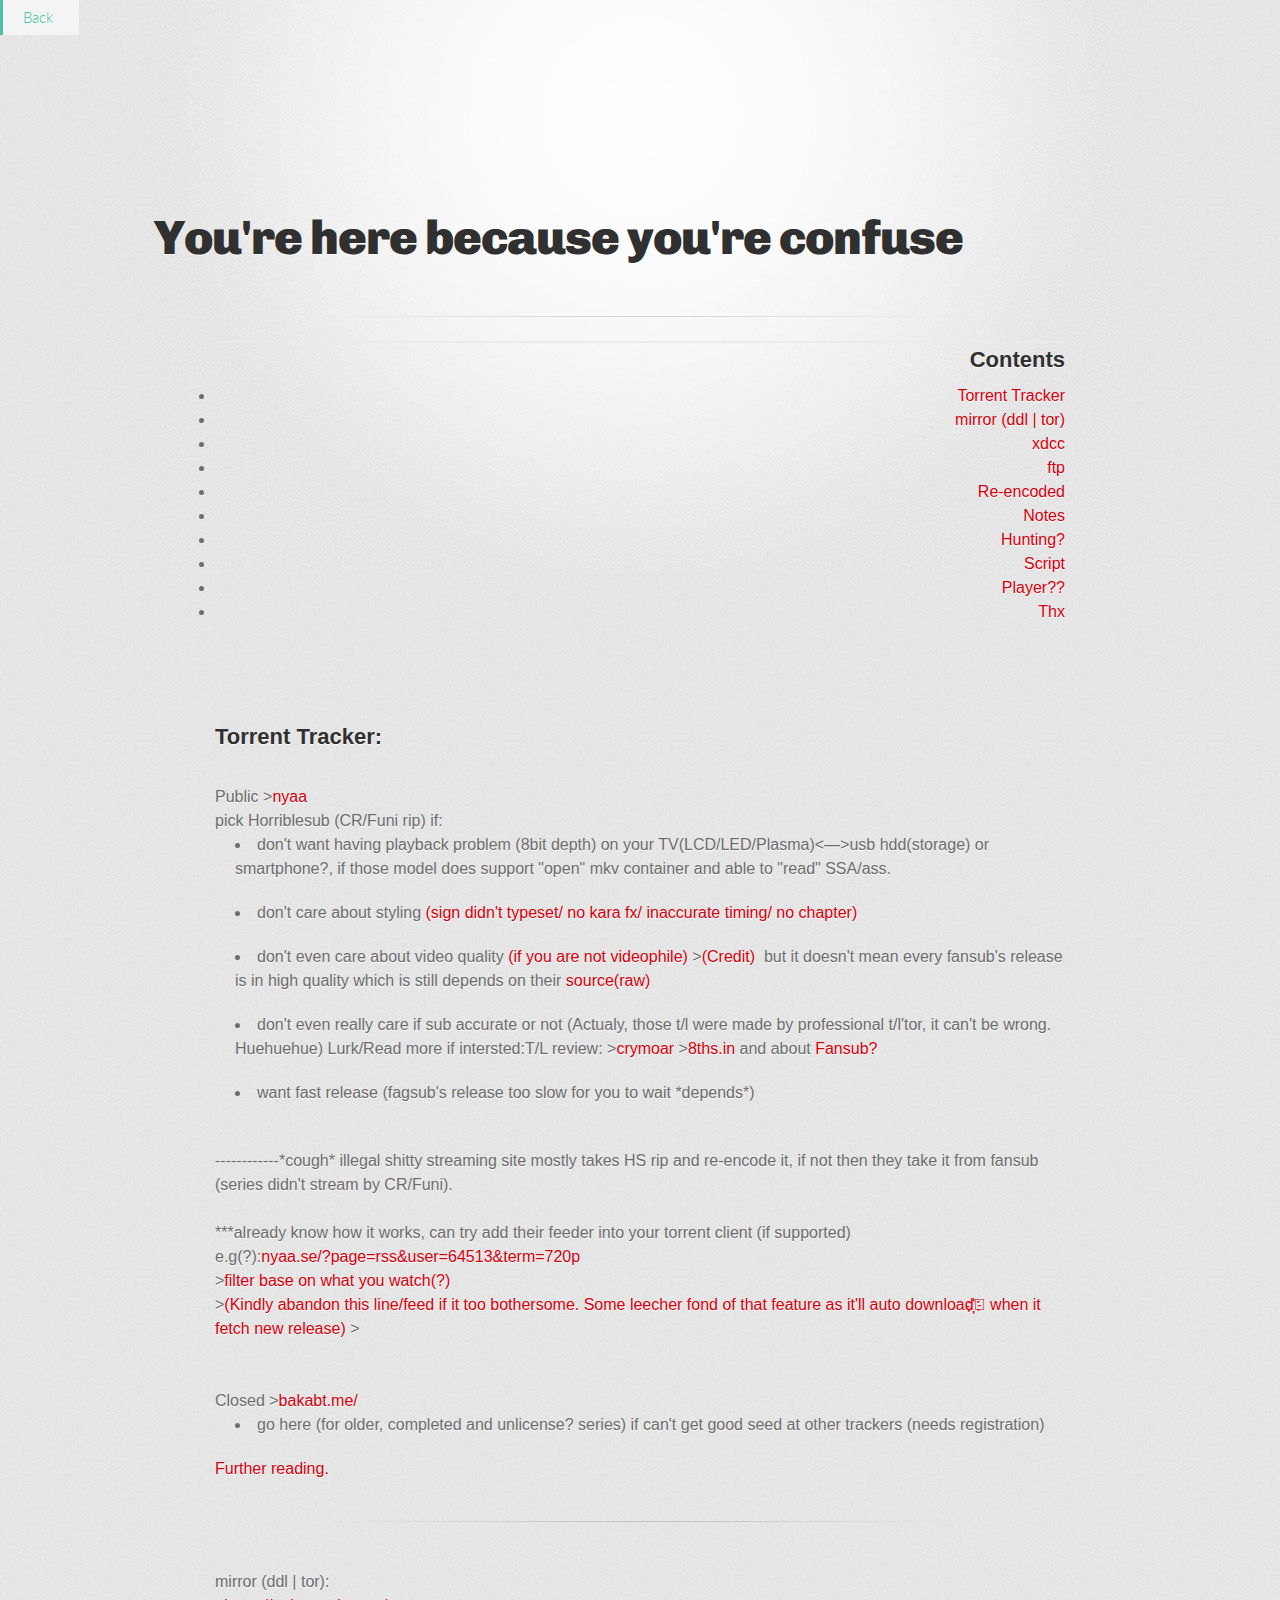
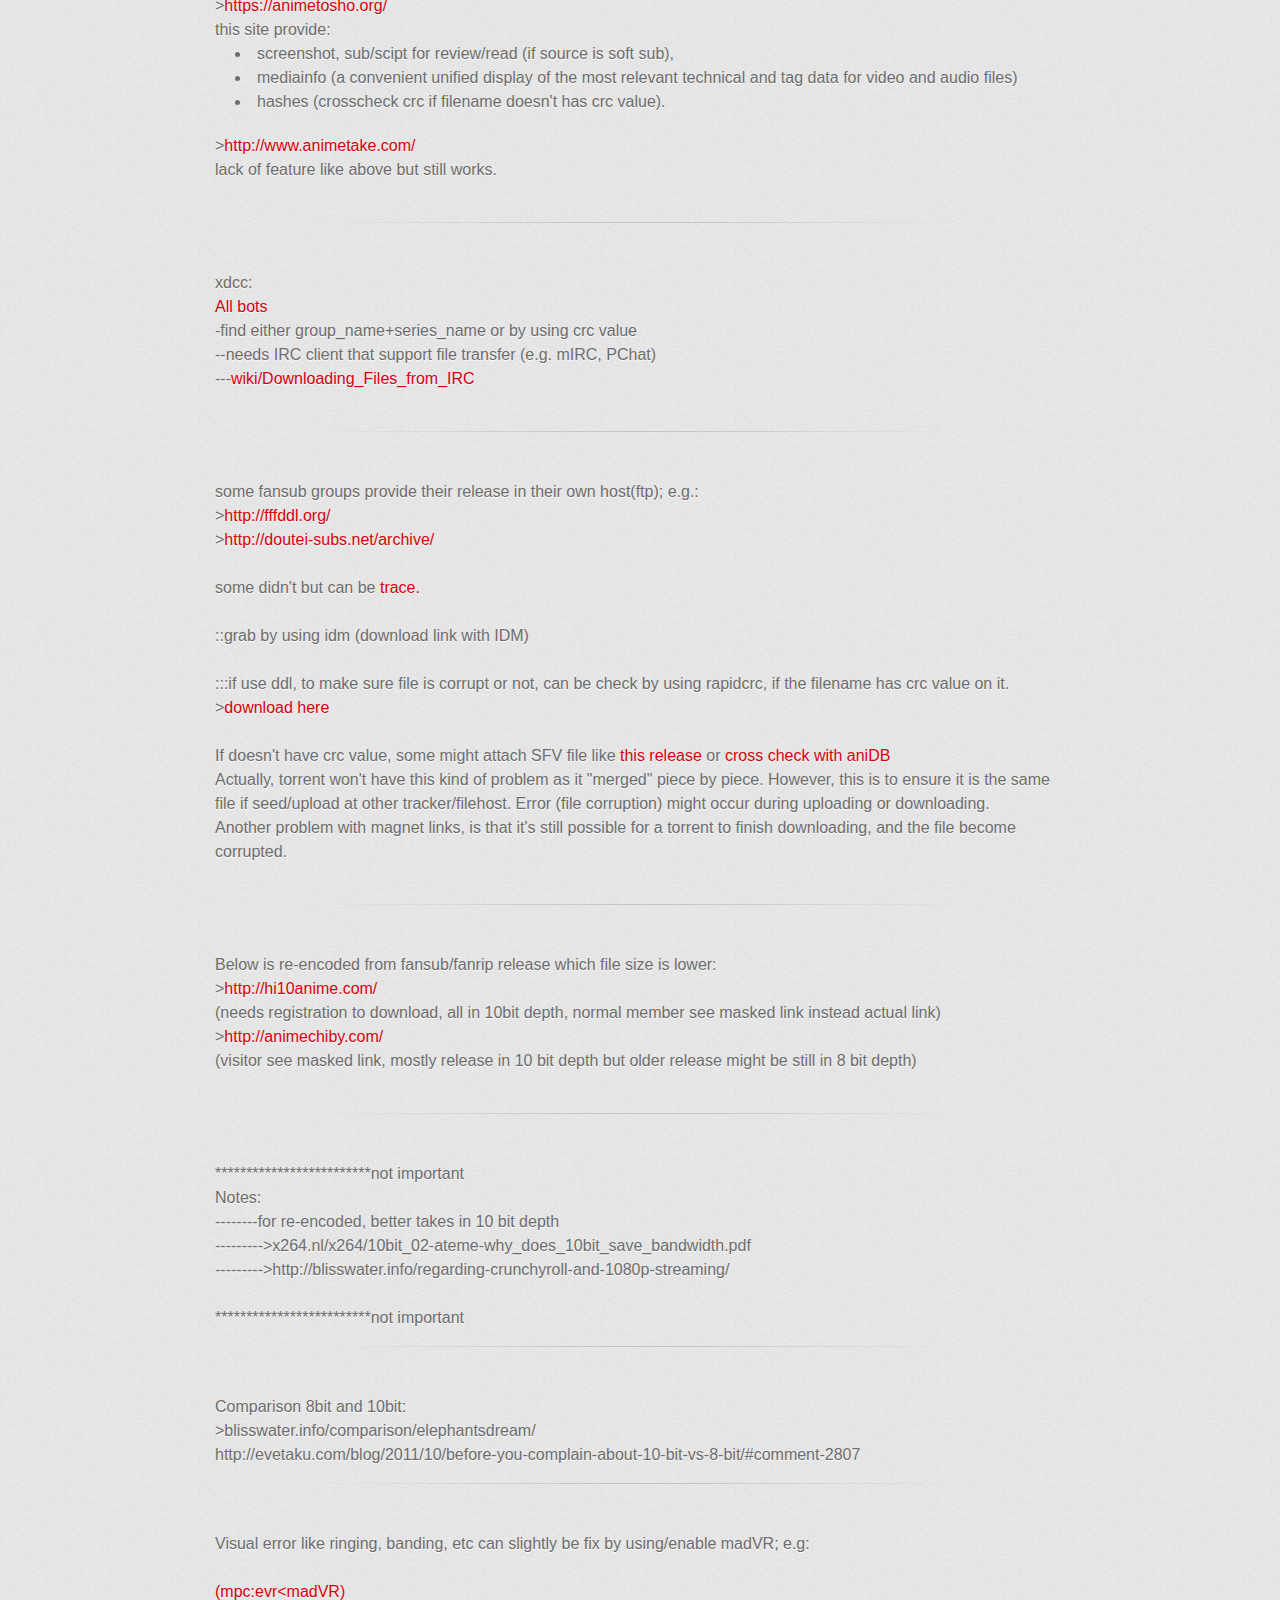
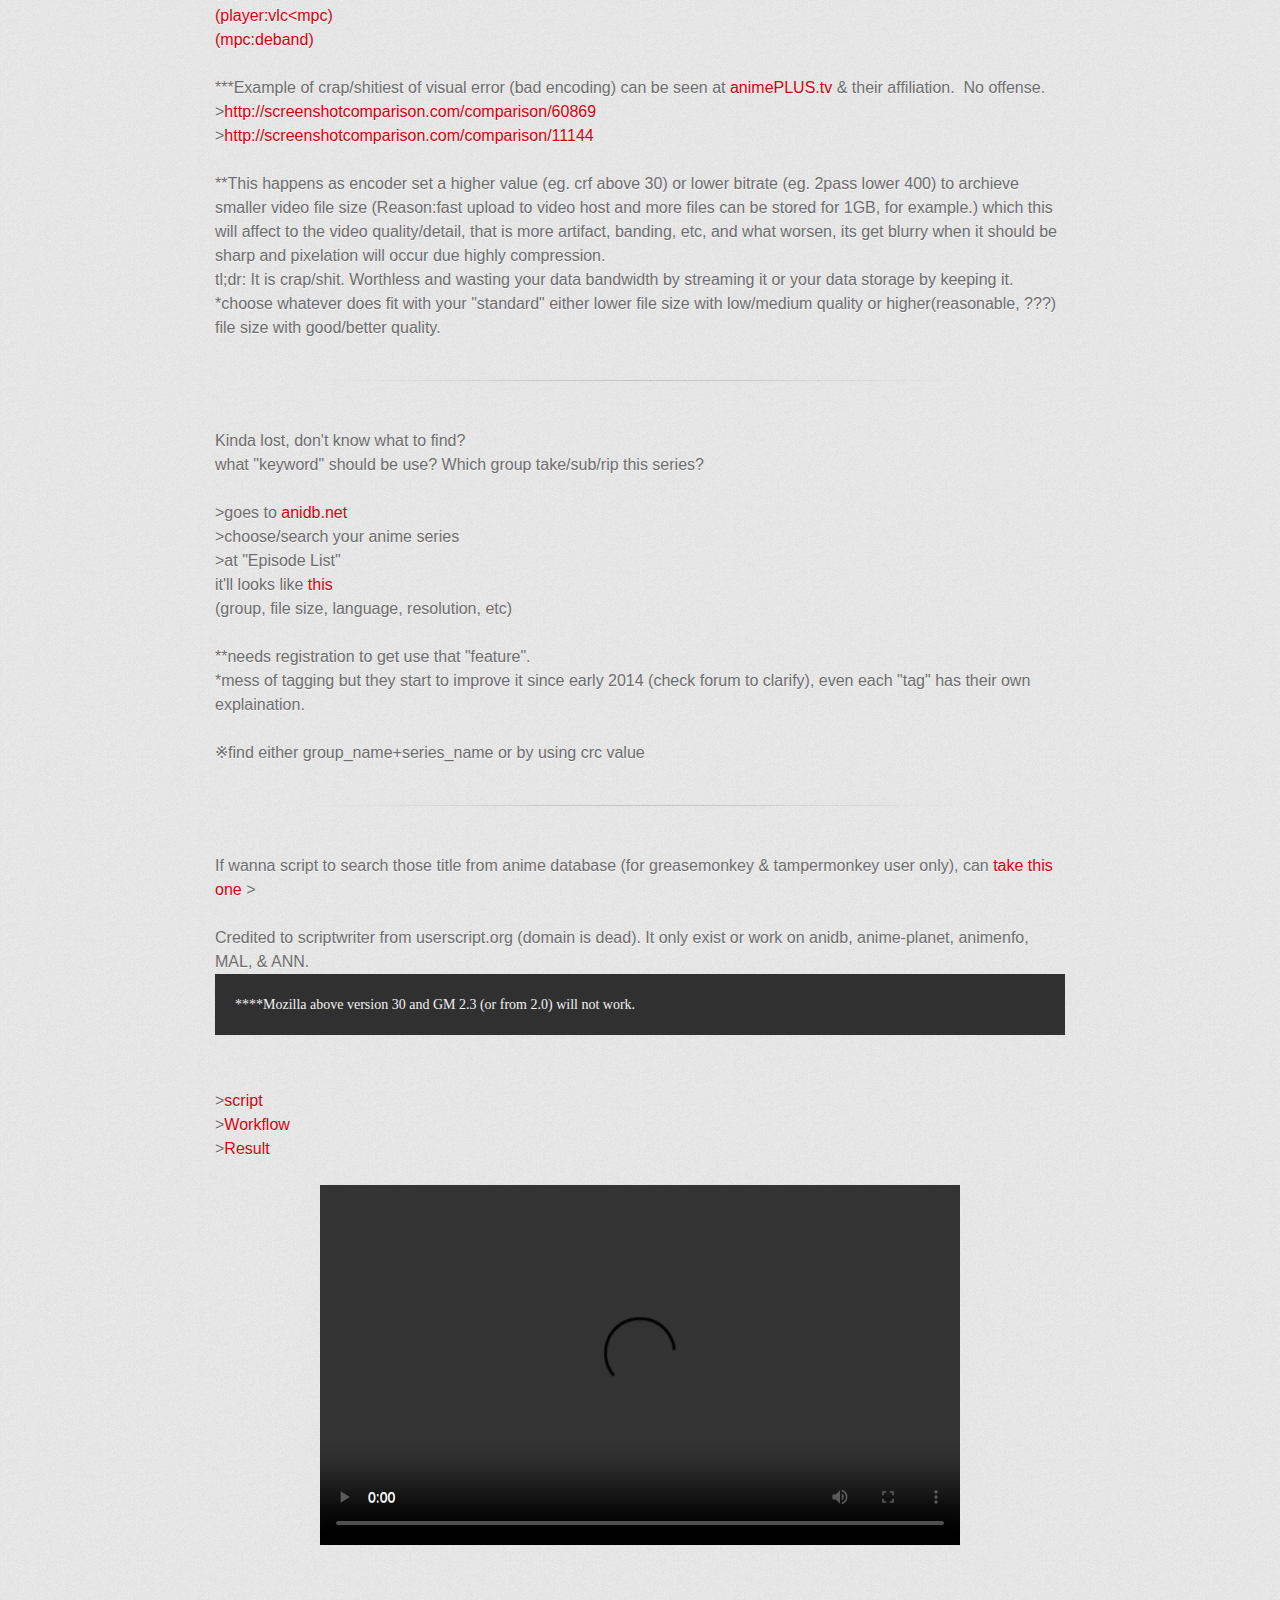
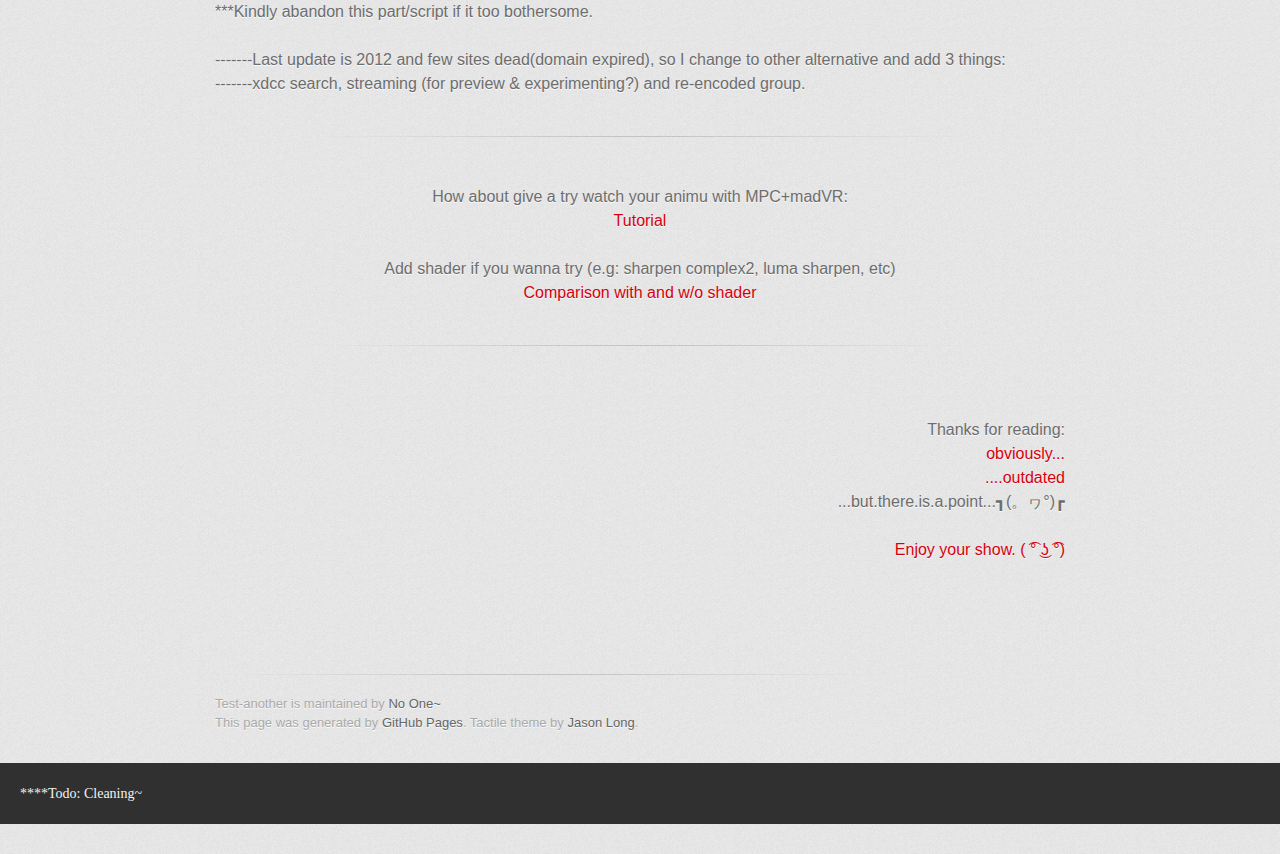
==== 1/indexPOST.html @ cc3b1452 "Update indexPOST.html" ====
<!DOCTYPE html>
<html>
  <head>
    <meta charset='utf-8'>
    <meta http-equiv="X-UA-Compatible" content="chrome=1">
    <link href='https://fonts.googleapis.com/css?family=Chivo:900' rel='stylesheet' type='text/css'>
    <link rel="icon" type="image/png" href="[data-uri]%3D"> 
    <link rel="stylesheet" type="text/css" href="stylesheets/stylesheet.css" media="screen">
    <link rel="stylesheet" type="text/css" href="stylesheets/pygment_trac.css" media="screen">
    <link rel="stylesheet" type="text/css" href="stylesheets/print.css" media="print">
 
<link href="stylesheets/menu.css" rel="stylesheet" type="text/css">

    <!--[if lt IE 9]>
    <script src="//html5shiv.googlecode.com/svn/trunk/html5.js"></script>
    <![endif]-->
    <title>Test-another by Nobody</title>
  </head>

  <body>
    <div id="container">
      <div class="inner">

        <header>
          <h1>You're here because you're confuse</h1>
          <h2></h2>
        </header>
<div id='cssmenu'>
<ul>
   <li><a href='../index.html'><span>Back</span></a></li>
   <!--<li class='active has-sub'><a href='#'><span>Products</span></a>
      <ul>
         <li class='has-sub'><a href='#'><span>Product 1</span></a>
            <ul>
               <li><a href='#'><span>Sub Product</span></a></li>
               <li class='last'><a href='#'><span>Sub Product</span></a></li>
            </ul>
         </li>
         <li class='has-sub'><a href='#'><span>Product 2</span></a>
            <ul>
               <li><a href='#'><span>Sub Product</span></a></li>
               <li class='last'><a href='#'><span>Sub Product</span></a></li>
            </ul>
         </li>
      </ul>
   </li>
   <li><a href='#'><span>About</span></a></li>
   <li class='last'><a href='#'><span>Contact</span></a></li> -->
</ul>
</div>

        <hr>
<section id="main_content">

<table id="toc" class="toc"><tr><td></td></tr></table>
<div  align="right"><h2>Contents</h2>
<div>
<li><a href="#Tracker"><span>Torrent Tracker</span></a></li>
<li><a href="#mirror"><span>mirror (ddl | tor)</span></a></li>
<li><a href="#xdcc"><span>xdcc</span></a></li>
<li><a href="#ftp"><span>ftp</span></a></li>
<li><a href="#Re-encoded"><span>Re-encoded</span></a></li>
<li><a href="#Notes" title="not important...needs to update more...."><span>Notes</span></a></li>
<li><a href="#Hunting"><span>Hunting?</span></a></li>
<li><a href="#Script"><span>Script</span></a></li>
<li><a href="#Player"><span>Player??</span></a></li>
<li><a href="#Thx"><span>Thx</span></a></li>
</div></div>
<br><br><br><br>

    <!--        
<pre><code>$ cd your_repo_root/repo_name
$ git fetch origin
$ git checkout gh-pages
</code></pre>
-->
<!--  
<p>If you're using the GitHub for Mac, simply sync your repository and you'll see the new branch.</p>

<h3>
<a name="designer-templates" class="anchor" href="#designer-templates"><span class="octicon octicon-link"></span></a>Designer Templates</h3>

<h3>
<a name="rather-drive-stick" class="anchor" href="#rather-drive-stick"><span class="octicon octicon-link"></span></a>Rather Drive Stick?</h3>

<h3>
<a name="authors-and-contributors" class="anchor" href="#authors-and-contributors"><span class="octicon octicon-link"></span></a>Authors and Contributors</h3>

<h3>
<a name="support-or-contact" class="anchor" href="#support-or-contact"><span class="octicon octicon-link"></span></a>Support or Contact</h3>
-->

<span id="Tracker"></span>
<h2>Torrent Tracker:</h2><br><b>Public</b>
&gt;<a href="http://www.nyaa.se/?cats=1_37">nyaa</a><br>
pick Horriblesub (CR/Funi rip) if: <br><ul>
<li>don't want having playback problem (8bit depth) on your TV(LCD/LED/Plasma)&lt;—&gt;usb hdd(storage) or smartphone?, if those model does support "open" mkv container and able to "read" SSA/ass.</li></ul>
<ul><li>don't care about styling <a href="http://shittastes.wordpress.com/2013/11/19/crunchyroll-and-why-i-refuse-to-pay-for-it/">(sign didn't typeset/ no kara fx/ inaccurate timing/ no chapter)</a></li></ul>
<ul><li>don't even care about video quality <a href="http://screenshotcomparison.com/comparison/51241">(if you are not videophile)</a> 
&gt;<a href="http://myanimelist.net/forum/?topicid=705217#msg26959039">(Credit)</a>&nbsp;&nbsp;but it doesn't mean every fansub's release is in high quality which is still depends on their <a href="http://screenshotcomparison.com/comparison/94258">source(raw)</a></li></ul>
<ul><li>don't even really care if sub accurate or not (Actualy, those t/l were made by professional t/l'tor, it can't be wrong. Huehuehue) Lurk/Read more if intersted:T/L review: &gt;<a href="http://www.crymore.net/">crymoar</a> &gt;<a href="http://8ths.in/">8ths.in</a> and about <a href="http://animenewsnetwork.com/bbs/phpBB2/viewtopic.php?t=59774">Fansub?</a></li></ul>
<ul><li>want fast release (fagsub's release too slow for you to wait *depends*)</li></ul><br>
------------*cough* illegal shitty streaming site mostly takes HS rip and re-encode it, if not then they take it from fansub (series didn't stream by CR/Funi).<br><br>

***already know how it works, can try add their feeder into your torrent client (if supported) <br>e.g(?):<a href="http://i.imgur.com/gm9xEwx.png">nyaa.se/?page=rss&amp;user=64513&amp;term=720p</a> <br>&gt;<a href="http://i.imgur.com/DxFD4zB.png">filter base on what you watch(?)</a><br>&gt;<a href="http://i.imgur.com/eDHtuCw.jpg">(Kindly abandon this line/feed if it too bothersome. Some leecher fond of that feature as it'll auto download҉҉⃝ when it fetch new release)</a> 

&gt;<br><br><br><b>Closed</b>
&gt;<a href="http://bakabt.me/">bakabt.me/</a><br>
<ul><li>go here (for older, completed and unlicense? series) if can't get good seed at other trackers (needs registration)</li></ul>
<a href="http://wiki.bakabt.me/index.php/FAQ#What_makes_BakaBT_different.3F">Further reading.</a><br><br><hr><br>

<span id="mirror"></span>
<b>mirror (ddl | tor):</b><br>
&gt;<a href="https://animetosho.org/">https://animetosho.org/</a><br>
this site provide: <br><ul><li>screenshot, sub/scipt for review/read (if source is soft sub), </li><li>mediainfo (a convenient unified display of the most relevant technical and tag data for video and audio files) </li><li>hashes (crosscheck crc if filename doesn't has crc value).</li></ul>
&gt;<a href="http://www.animetake.com/">http://www.animetake.com/</a><br>
lack of feature like above but still works.<br><br><hr>

<span id="xdcc"></span>
<br><b>xdcc:</b><br>
<a href="http://nibl.co.uk/bots.php">All bots</a><br>
-find either group_name+series_name or by using crc value<br>
--needs IRC client that support file transfer (e.g. mIRC, PChat)<br>
---<a href="http://en.wikibooks.org/wiki/Downloading_Files_from_IRC/XDCC_Bot_Guide">wiki/Downloading_Files_from_IRC</a><br><br><hr>

<span id="ftp"></span>
<br>some fansub groups provide their release in their own host(ftp); e.g.:<br>
&gt;<a href="http://fffddl.org/">http://fffddl.org/</a><br>
&gt;<a href="http://doutei-subs.net/archive/">http://doutei-subs.net/archive/</a><br><br>
some didn't but can be <a title="***that's not affiliate to Doki" href="http://www.ftpsearch.co/browse-en/92.42.31.58/Anime/Motto+To+LOVE-Ru/">trace.</a><br><br>

::grab by using idm (download link with IDM)<br><br>
:::if use ddl, to make sure file is corrupt or not, can be check by using rapidcrc, if the filename has crc value on it. &gt;<a href="http://rapidcrc.sourceforge.net/download.html">download here</a><br><br>

If doesn't have crc value, some might attach SFV file like <a href="http://bakabt.me/174470-zoku-sayonara-zetsubou-sensei-bd-576p.html">this release</a> or <a href="http://i.imgur.com/4DXoj7C.png">cross check with aniDB</a><br>
Actually, torrent won't have this kind of problem as it "merged" piece by piece. However, this is to ensure it is the same file if seed/upload at other tracker/filehost. Error (file corruption) might occur during uploading or downloading.<br>
Another problem with magnet links, is that it's still possible for a torrent to finish downloading, and the file become corrupted. <br><br><hr>


<span id="Re-encoded"></span>
<br>Below is re-encoded from fansub/fanrip release which file size is lower:<br>
&gt;<a href="http://hi10anime.com/">http://hi10anime.com/ </a><br>
(needs registration to download, all in 10bit depth, normal member see masked link instead actual link)<br>
&gt;<a href="http://animechiby.com/">http://animechiby.com/</a><br>
(visitor see masked link, mostly release in 10 bit depth but older release might be still in 8 bit depth)<br><br><hr>


<span id="Notes"></span>
<br>*************************not important<br>
Notes: <br>
--------for re-encoded, better takes in 10 bit depth<br>
---------&gt;x264.nl/x264/10bit_02-ateme-why_does_10bit_save_bandwidth.pdf<br>
---------&gt;http://blisswater.info/regarding-crunchyroll-and-1080p-streaming/<br><br>
*************************not important<br><hr><br>
Comparison 8bit and 10bit:<br>
&gt;blisswater.info/comparison/elephantsdream/<br>
http://evetaku.com/blog/2011/10/before-you-complain-about-10-bit-vs-8-bit/#comment-2807<br><hr><br>

Visual error like ringing, banding, etc can slightly be fix by using/enable madVR; e.g:<br><br>
<a href="http://screenshotcomparison.com/comparison/97005">(mpc:evr&lt;madVR)</a>&nbsp;&nbsp;&nbsp;&nbsp;&nbsp;<br>
<a href="http://screenshotcomparison.com/comparison/38184">(player:vlc&lt;mpc)</a>&nbsp;&nbsp;&nbsp;&nbsp;&nbsp; <br>
<a href="http://screenshotcomparison.com/comparison/58931">(mpc:deband)</a>&nbsp;&nbsp;&nbsp;&nbsp;&nbsp;<br>
<br>
***Example of crap/shitiest of visual error (bad encoding) can be seen at <a href="http://www.animeplus.tv/">animePLUS.tv</a> &amp; their affiliation.&nbsp;&nbsp;No offense.<br>
&gt;<a href="http://screenshotcomparison.com/comparison/60869">http://screenshotcomparison.com/comparison/60869</a><br>
&gt;<a href="http://screenshotcomparison.com/comparison/60869">http://screenshotcomparison.com/comparison/11144</a><br><br>

**This happens as encoder set a higher value (eg. crf above 30) or lower bitrate (eg. 2pass lower 400) to archieve smaller video file size (Reason:fast upload to video host and more files can be stored for 1GB, for example.) which this will affect to the video quality/detail, that is more artifact, banding, etc, and what worsen, its get blurry when it should be sharp and pixelation will occur due highly compression.<br>
tl;dr: It is crap/shit. Worthless and wasting your data bandwidth by streaming it or your data storage by keeping it.<br>
*choose whatever does fit with your "standard" either lower file size with low/medium quality or higher(reasonable, ???) file size with good/better quality.<br><br><hr><br>


<span id="Hunting"></span>
Kinda lost, don't know what to find?<br>
what "keyword" should be use? Which group take/sub/rip this series?<br><br>
&gt;goes to <a href="http://anidb.net">anidb.net</a><br>
&gt;choose/search your anime series <br>
&gt;at "Episode List"<br>
it'll looks like <a href="http://i.imgur.com/UTuBQ0p.png">this</a><br>
(group, file size, language, resolution, etc)<br><br>

**needs registration to get use that "feature".<br>
*mess of tagging but they start to improve it since early 2014 (check forum to clarify), even each "tag" has their own explaination.<br><br>
※find either group_name+series_name or by using crc value<br><br><hr><br>


<span id="Script"></span>
If wanna script to search those title from anime database (for greasemonkey &amp; tampermonkey user only), can <a href="https://gist.github.com/AkiWS33/81a373839a58074d9879#file-ats-js">take this one</a> &gt;<br><br>
Credited to scriptwriter from userscript.org (domain is dead). It only exist or work on anidb, anime-planet, animenfo, MAL, &amp; ANN.<br>
<pre><code>****Mozilla above version 30 and GM 2.3 (or from 2.0) will not work.</code></pre>
<br>
&gt;<a href="https://gist.github.com/AkiWS33/81a373839a58074d9879#file-ats-js">script</a><br>
&gt;<a href="http://i.imgur.com/s6A6Uf7.png">Workflow</a><br>
&gt;<a href="http://i.imgur.com/N3qbOQF.png">Result</a><br><br>
<div align="center">
<video width="640" height="360" autoplay loop="true" controls>
<source src="http://a.pomf.se/yvmyth.webm" type="video/webm">
Your browser does not support the video tag.</source> 
</video></div> <br><br>

***Kindly abandon this part/script if it too bothersome.<br><br>
-------Last update is 2012 and few sites dead(domain expired), so I change to other alternative and add 3 things:<br>
-------xdcc search, streaming (for preview &amp; experimenting?) and re-encoded group.<br><br><hr><br>


<span id="Player"></span>
<div align="center">How about give a try watch your animu with MPC+madVR:<br>
<a href="http://myanimelist.net/forum/?topicid=516729">Tutorial</a><br><br>
Add shader if you wanna try (e.g: sharpen complex2, luma sharpen, etc)<br>
<a href="http://screenshotcomparison.com/comparison/97011">Comparison with and w/o shader</a><br></div><br><hr><br><br>


<span id="Thx"></span>
<div align="right">Thanks for reading:<br><a href="http://i.imgur.com/vbG58qP.png">obviously...</a><br>
<a href="http://i.imgur.com/6m2TNrn.jpg">....outdated</a><br>
...but.there.is.a.point...┓(。ヮ°)┏<br><br><a href="http://utw.me/2013/07/19/a-certain-scientific-choudenjihou-s-15/">Enjoy your show. ( ͡° ͜ʖ ͡°)</a></div>

<br><br>
<!--
<div style="border: 1px solid red; height: 200px; width: 700px; overflow-x: scroll; overflow-y: scroll; background-color: #000000; color: #01c5d6; white-space: wrap;">
<pre style="background-color: #000000; overflow: visible; white-space: pre-wrap;">

x264 --fullhelp
x264 core:120 r2120 0c7dab9
Syntax: x264 [options] -o outfile infile
Infile can be raw (in which case resolution is required), sssssssssssssssssssssssssssssssssssssssssssssssssssssssss

Options:

Press any key to continue . . .

<a style="background-color: #000000; overflow: visible; white-space: pre-wrap; text-decoration blink;">
blinkORnotIcon'tKNOW</a>
</pre>
</div>-->

<br>
</section>

        <footer>
          Test-another is maintained by <a href="">No One~</a><br>
          This page was generated by <a href="http://pages.github.com">GitHub Pages</a>. Tactile theme by <a href="https://twitter.com/jasonlong" title="Thanks a lot">Jason Long</a>.
        </footer>

        
      </div>
    </div>
  </body>
  
<pre><code>****Todo: Cleaning~</code></pre>
</html>
---- 1/stylesheets/stylesheet.css ----
/* http://meyerweb.com/eric/tools/css/reset/ 
   v2.0 | 20110126
   License: none (public domain)
*/
html, body, div, span, applet, object, iframe,
h1, h2, h3, h4, h5, h6, p, blockquote, pre,
a, abbr, acronym, address, big, cite, code,
del, dfn, em, img, ins, kbd, q, s, samp,
small, strike, strong, sub, sup, tt, var,
b, u, i, center,
dl, dt, dd, ol, ul, li,
fieldset, form, label, legend,
table, caption, tbody, tfoot, thead, tr, th, td,
article, aside, canvas, details, embed, 
figure, figcaption, footer, header, hgroup, 
menu, nav, output, ruby, section, summary,
time, mark, audio, video {
	margin: 0;
	padding: 0;
	border: 0;
	font-size: 100%;
	font: inherit;
	vertical-align: baseline;
}
/* HTML5 display-role reset for older browsers */
article, aside, details, figcaption, figure, 
footer, header, hgroup, menu, nav, section {
	display: block;
}
body {
	line-height: 1;
}
ol, ul {
	list-style: none;
}
blockquote, q {
	quotes: none;
}
blockquote:before, blockquote:after,
q:before, q:after {
	content: '';
	content: none;
}
table {
	border-collapse: collapse;
	border-spacing: 0;
}

/* LAYOUT STYLES */
body {
  font-size: 1em;
  line-height: 1.5; 
  background: #e7e7e7 url(../images/body-bg.png) 0 0 repeat;
  font-family: 'Helvetica Neue', Helvetica, Arial, serif;
  text-shadow: 0 1px 0 rgba(255, 255, 255, 0.8);
  color: #6d6d6d;
}

a {
  color: #d5000d;
}
a:hover {
  color: #c5000c;
}

header {
  padding-top: 209px;/*35px*/
  padding-bottom: 25px;
   padding-left: 0px;
  background: transparent url('http://i.imgur.com/GJxopCd.png');
  margin:0px -35px 0px -115px;
  padding-right: 0px;
width: 1000px;
position: relative;
top: 0px;
right: -54px;;
}

header h1 {
  font-family: 'Chivo', 'Helvetica Neue', Helvetica, Arial, serif; font-weight: 900;
  letter-spacing: -1px;
  font-size: 48px;
  color: #303030;
  line-height: 1.2;
}

header h2 {
  letter-spacing: -1px;
  font-size: 24px;
  color: #aaa;
  font-weight: normal;
  line-height: 1.3;
}

#container {
  background: transparent url(../images/highlight-bg.jpg) 50% 0 no-repeat;
  min-height: 595px;
}

.inner {
  width: 850px;
  margin: 0 auto;
}

#container .inner img {
  max-width: 100%;
}

#downloads {
  margin-bottom: 40px;
}

a.button {
  -moz-border-radius: 30px;
  -webkit-border-radius: 30px;                     
  border-radius: 30px;
  border-top: solid 1px #cbcbcb;
  border-left: solid 1px #b7b7b7;
  border-right: solid 1px #b7b7b7;
  border-bottom: solid 1px #b3b3b3;
  color: #303030;
  line-height: 25px;
  font-weight: bold;
  font-size: 15px;
  padding: 12px 8px 12px 8px;
  display: block;
  float: left;
  width: 179px;
  margin-right: 14px;  
  background: #fdfdfd; /* Old browsers */
  background: -moz-linear-gradient(top,  #fdfdfd 0%, #f2f2f2 100%); /* FF3.6+ */
  background: -webkit-gradient(linear, left top, left bottom, color-stop(0%,#fdfdfd), color-stop(100%,#f2f2f2)); /* Chrome,Safari4+ */
  background: -webkit-linear-gradient(top,  #fdfdfd 0%,#f2f2f2 100%); /* Chrome10+,Safari5.1+ */
  background: -o-linear-gradient(top,  #fdfdfd 0%,#f2f2f2 100%); /* Opera 11.10+ */
  background: -ms-linear-gradient(top,  #fdfdfd 0%,#f2f2f2 100%); /* IE10+ */
  background: linear-gradient(top,  #fdfdfd 0%,#f2f2f2 100%); /* W3C */
  filter: progid:DXImageTransform.Microsoft.gradient( startColorstr='#fdfdfd', endColorstr='#f2f2f2',GradientType=0 ); /* IE6-9 */
  -webkit-box-shadow: 10px 10px 5px #888;
  -moz-box-shadow: 10px 10px 5px #888;
  box-shadow: 0px 1px 5px #e8e8e8;
}
a.button:hover {
  border-top: solid 1px #b7b7b7;
  border-left: solid 1px #b3b3b3;
  border-right: solid 1px #b3b3b3;
  border-bottom: solid 1px #b3b3b3;
  background: #fafafa; /* Old browsers */
  background: -moz-linear-gradient(top,  #fdfdfd 0%, #f6f6f6 100%); /* FF3.6+ */
  background: -webkit-gradient(linear, left top, left bottom, color-stop(0%,#fdfdfd), color-stop(100%,#f6f6f6)); /* Chrome,Safari4+ */
  background: -webkit-linear-gradient(top,  #fdfdfd 0%,#f6f6f6 100%); /* Chrome10+,Safari5.1+ */
  background: -o-linear-gradient(top,  #fdfdfd 0%,#f6f6f6 100%); /* Opera 11.10+ */
  background: -ms-linear-gradient(top,  #fdfdfd 0%,#f6f6f6 100%); /* IE10+ */
  background: linear-gradient(top,  #fdfdfd 0%,#f6f6f6, 100%); /* W3C */
  filter: progid:DXImageTransform.Microsoft.gradient( startColorstr='#fdfdfd', endColorstr='#f6f6f6',GradientType=0 ); /* IE6-9 */
}

a.button span {
  padding-left: 50px;
  display: block;
  height: 23px;
}

#download-zip span {
  background: transparent url(../images/zip-icon.png) 12px 50% no-repeat;
}
#download-tar-gz span {
  background: transparent url(../images/tar-gz-icon.png) 12px 50% no-repeat;
}
#view-on-github span {
  background: transparent url(../images/octocat-icon.png) 12px 50% no-repeat;
}
#view-on-github {
  margin-right: 0;
}

code, pre {
  font-family: Monaco, "Bitstream Vera Sans Mono", "Lucida Console", Terminal;
  color: #222;
  margin-bottom: 30px;
  font-size: 14px;
}

code {
  background-color: #f2f2f2;
  border: solid 1px #ddd;
  padding: 0 3px;
}

pre {
  padding: 20px;
  background: #303030;
  color: #f2f2f2;
  text-shadow: none;
  overflow: auto;
}
pre code {
  color: #f2f2f2;
  background-color: #303030;
  border: none;
  padding: 0;
}

ul, ol, dl {
  margin-bottom: 20px;
}


/* COMMON STYLES */

hr {
  height: 1px;
  line-height: 1px;
  margin-top: 1em;
  padding-bottom: 1em;
  border: none;
  background: transparent url('../images/hr.png') 50% 0 no-repeat;
}

strong {
  font-weight: bold;
}

em {
  font-style: italic;
}

table {
  width: 100%;
  border: 1px solid #ebebeb;
}

th {
  font-weight: 500;
}

td {
  border: 1px solid #ebebeb;
  text-align: center; 
  font-weight: 300;
}

form {
  background: #f2f2f2;
  padding: 20px;
  
}


/* GENERAL ELEMENT TYPE STYLES */

h1 {
  font-size: 32px;
} 

h2 {
  font-size: 22px;
  font-weight: bold;
  color: #303030;
  margin-bottom: 8px;
} 

h3 {
  color: #d5000d;
  font-size: 18px;
  font-weight: bold;
  margin-bottom: 8px;
} 
 
h4 {
  font-size: 16px;
  color: #303030;
  font-weight: bold;
} 

h5 {
  font-size: 1em;
  color: #303030;
} 

h6 {
  font-size: .8em;
  color: #303030;
} 

p {
  font-weight: 300;
  margin-bottom: 20px;
}
 
a {
  text-decoration: none;
}

p a {
  font-weight: 400;
}

blockquote {
  font-size: 1.6em;
  border-left: 10px solid #e9e9e9;
  margin-bottom: 20px;
  padding: 0 0 0 30px;
}

ul li {
  list-style: disc inside;
  padding-left: 20px;
}

ol li {
  list-style: decimal inside;
  padding-left: 3px;
}

dl dt {
  color: #303030;
}

footer {
  background: transparent url('../images/hr.png') 0 0 no-repeat;
  margin-top: 40px;
  padding-top: 20px;
  padding-bottom: 30px;
  font-size: 13px;
  color: #aaa;
}

footer a {
  color: #666;
}
footer a:hover {
  color: #444;
}

/* MISC */
.clearfix:after {
  clear: both;
  content: '.';
  display: block;
  visibility: hidden;
  height: 0;
}

.clearfix {display: inline-block;}
* html .clearfix {height: 1%;}
.clearfix {display: block;}

/* #Media Queries
================================================== */

/* Smaller than standard 960 (devices and browsers) */
@media only screen and (max-width: 959px) {}

/* Tablet Portrait size to standard 960 (devices and browsers) */
@media only screen and (min-width: 768px) and (max-width: 959px) {}

/* All Mobile Sizes (devices and browser) */
@media only screen and (max-width: 767px) {
  header {
    padding-top: 10px;
    padding-bottom: 10px;
  }
  #downloads {
    margin-bottom: 25px;
  }
  #download-zip, #download-tar-gz {
    display: none;
  }
  .inner {
    width: 94%;
    margin: 0 auto;
  }
}

/* Mobile Landscape Size to Tablet Portrait (devices and browsers) */
@media only screen and (min-width: 480px) and (max-width: 767px) {}

/* Mobile Portrait Size to Mobile Landscape Size (devices and browsers) */
@media only screen and (max-width: 479px) {}
---- 1/stylesheets/pygment_trac.css ----
.highlight  { background: #ffffff; }
.highlight .c { color: #999988; font-style: italic } /* Comment */
.highlight .err { color: #a61717; background-color: #e3d2d2 } /* Error */
.highlight .k { font-weight: bold } /* Keyword */
.highlight .o { font-weight: bold } /* Operator */
.highlight .cm { color: #999988; font-style: italic } /* Comment.Multiline */
.highlight .cp { color: #999999; font-weight: bold } /* Comment.Preproc */
.highlight .c1 { color: #999988; font-style: italic } /* Comment.Single */
.highlight .cs { color: #999999; font-weight: bold; font-style: italic } /* Comment.Special */
.highlight .gd { color: #000000; background-color: #ffdddd } /* Generic.Deleted */
.highlight .gd .x { color: #000000; background-color: #ffaaaa } /* Generic.Deleted.Specific */
.highlight .ge { font-style: italic } /* Generic.Emph */
.highlight .gr { color: #aa0000 } /* Generic.Error */
.highlight .gh { color: #999999 } /* Generic.Heading */
.highlight .gi { color: #000000; background-color: #ddffdd } /* Generic.Inserted */
.highlight .gi .x { color: #000000; background-color: #aaffaa } /* Generic.Inserted.Specific */
.highlight .go { color: #888888 } /* Generic.Output */
.highlight .gp { color: #555555 } /* Generic.Prompt */
.highlight .gs { font-weight: bold } /* Generic.Strong */
.highlight .gu { color: #800080; font-weight: bold; } /* Generic.Subheading */
.highlight .gt { color: #aa0000 } /* Generic.Traceback */
.highlight .kc { font-weight: bold } /* Keyword.Constant */
.highlight .kd { font-weight: bold } /* Keyword.Declaration */
.highlight .kn { font-weight: bold } /* Keyword.Namespace */
.highlight .kp { font-weight: bold } /* Keyword.Pseudo */
.highlight .kr { font-weight: bold } /* Keyword.Reserved */
.highlight .kt { color: #445588; font-weight: bold } /* Keyword.Type */
.highlight .m { color: #009999 } /* Literal.Number */
.highlight .s { color: #d14 } /* Literal.String */
.highlight .na { color: #008080 } /* Name.Attribute */
.highlight .nb { color: #0086B3 } /* Name.Builtin */
.highlight .nc { color: #445588; font-weight: bold } /* Name.Class */
.highlight .no { color: #008080 } /* Name.Constant */
.highlight .ni { color: #800080 } /* Name.Entity */
.highlight .ne { color: #990000; font-weight: bold } /* Name.Exception */
.highlight .nf { color: #990000; font-weight: bold } /* Name.Function */
.highlight .nn { color: #555555 } /* Name.Namespace */
.highlight .nt { color: #000080 } /* Name.Tag */
.highlight .nv { color: #008080 } /* Name.Variable */
.highlight .ow { font-weight: bold } /* Operator.Word */
.highlight .w { color: #bbbbbb } /* Text.Whitespace */
.highlight .mf { color: #009999 } /* Literal.Number.Float */
.highlight .mh { color: #009999 } /* Literal.Number.Hex */
.highlight .mi { color: #009999 } /* Literal.Number.Integer */
.highlight .mo { color: #009999 } /* Literal.Number.Oct */
.highlight .sb { color: #d14 } /* Literal.String.Backtick */
.highlight .sc { color: #d14 } /* Literal.String.Char */
.highlight .sd { color: #d14 } /* Literal.String.Doc */
.highlight .s2 { color: #d14 } /* Literal.String.Double */
.highlight .se { color: #d14 } /* Literal.String.Escape */
.highlight .sh { color: #d14 } /* Literal.String.Heredoc */
.highlight .si { color: #d14 } /* Literal.String.Interpol */
.highlight .sx { color: #d14 } /* Literal.String.Other */
.highlight .sr { color: #009926 } /* Literal.String.Regex */
.highlight .s1 { color: #d14 } /* Literal.String.Single */
.highlight .ss { color: #990073 } /* Literal.String.Symbol */
.highlight .bp { color: #999999 } /* Name.Builtin.Pseudo */
.highlight .vc { color: #008080 } /* Name.Variable.Class */
.highlight .vg { color: #008080 } /* Name.Variable.Global */
.highlight .vi { color: #008080 } /* Name.Variable.Instance */
.highlight .il { color: #009999 } /* Literal.Number.Integer.Long */

.type-csharp .highlight .k { color: #0000FF }
.type-csharp .highlight .kt { color: #0000FF }
.type-csharp .highlight .nf { color: #000000; font-weight: normal }
.type-csharp .highlight .nc { color: #2B91AF }
.type-csharp .highlight .nn { color: #000000 }
.type-csharp .highlight .s { color: #A31515 }
.type-csharp .highlight .sc { color: #A31515 }
---- 1/stylesheets/print.css ----
html, body, div, span, applet, object, iframe,
h1, h2, h3, h4, h5, h6, p, blockquote, pre,
a, abbr, acronym, address, big, cite, code,
del, dfn, em, img, ins, kbd, q, s, samp,
small, strike, strong, sub, sup, tt, var,
b, u, i, center,
dl, dt, dd, ol, ul, li,
fieldset, form, label, legend,
table, caption, tbody, tfoot, thead, tr, th, td,
article, aside, canvas, details, embed, 
figure, figcaption, footer, header, hgroup, 
menu, nav, output, ruby, section, summary,
time, mark, audio, video {
  margin: 0;
  padding: 0;
  border: 0;
  font-size: 100%;
  font: inherit;
  vertical-align: baseline;
}
/* HTML5 display-role reset for older browsers */
article, aside, details, figcaption, figure, 
footer, header, hgroup, menu, nav, section {
  display: block;
}
body {
  line-height: 1;
}
ol, ul {
  list-style: none;
}
blockquote, q {
  quotes: none;
}
blockquote:before, blockquote:after,
q:before, q:after {
  content: '';
  content: none;
}
table {
  border-collapse: collapse;
  border-spacing: 0;
}
body {
  font-size: 13px;
  line-height: 1.5; 
  font-family: 'Helvetica Neue', Helvetica, Arial, serif;
  color: #000;
}

a {
  color: #d5000d;
  font-weight: bold;
}

header {
  padding-top: 35px;
  padding-bottom: 10px;
}

header h1 {
  font-weight: bold;
  letter-spacing: -1px;
  font-size: 48px;
  color: #303030;
  line-height: 1.2;
}

header h2 {
  letter-spacing: -1px;
  font-size: 24px;
  color: #aaa;
  font-weight: normal;
  line-height: 1.3;
}
#downloads {
  display: none;
}
#main_content {
  padding-top: 20px;
}

code, pre {
  font-family: Monaco, "Bitstream Vera Sans Mono", "Lucida Console", Terminal;
  color: #222;
  margin-bottom: 30px;
  font-size: 12px;
}

code {
  padding: 0 3px;
}

pre {
  border: solid 1px #ddd;
  padding: 20px;
  overflow: auto;
}
pre code {
  padding: 0;
}

ul, ol, dl {
  margin-bottom: 20px;
}


/* COMMON STYLES */

table {
  width: 100%;
  border: 1px solid #ebebeb;
}

th {
  font-weight: 500;
}

td {
  border: 1px solid #ebebeb;
  text-align: center; 
  font-weight: 300;
}

form {
  background: #f2f2f2;
  padding: 20px;
  
}


/* GENERAL ELEMENT TYPE STYLES */

h1 {
  font-size: 2.8em;
} 

h2 {
  font-size: 22px;
  font-weight: bold;
  color: #303030;
  margin-bottom: 8px;
} 

h3 {
  color: #d5000d;
  font-size: 18px;
  font-weight: bold;
  margin-bottom: 8px;
} 
 
h4 {
  font-size: 16px;
  color: #303030;
  font-weight: bold;
} 

h5 {
  font-size: 1em;
  color: #303030;
} 

h6 {
  font-size: .8em;
  color: #303030;
} 

p {
  font-weight: 300;
  margin-bottom: 20px;
}
 
a {
  text-decoration: none;
}

p a {
  font-weight: 400;
}

blockquote {
  font-size: 1.6em;
  border-left: 10px solid #e9e9e9;
  margin-bottom: 20px;
  padding: 0 0 0 30px;
}

ul li {
  list-style: disc inside;
  padding-left: 20px;
}

ol li {
  list-style: decimal inside;
  padding-left: 3px;
}

dl dd {
  font-style: italic;
  font-weight: 100;
}

footer {
  margin-top: 40px;
  padding-top: 20px;
  padding-bottom: 30px;
  font-size: 13px;
  color: #aaa;
}

footer a {
  color: #666;
}

/* MISC */
.clearfix:after {
  clear: both;
  content: '.';
  display: block;
  visibility: hidden;
  height: 0;
}

.clearfix {display: inline-block;}
* html .clearfix {height: 1%;}
.clearfix {display: block;}
---- 1/stylesheets/menu.css ----
/*	menu START             */
@import url(http://fonts.googleapis.com/css?family=Lato:300,400,700);
/* Starter CSS for Flyout Menu */
#cssmenu,
#cssmenu ul,
#cssmenu ul li,
#cssmenu ul ul {
  list-style: none;
  margin: 0;
  padding: 0;
  border: 0;
}
#cssmenu ul {
  position: relative;
  z-index: 597;
  float: left;
}
#cssmenu ul li {
  float: left;
  min-height: 1px;
  line-height: 1em;
  vertical-align: middle;
}
#cssmenu ul li.hover,
#cssmenu ul li:hover {
  position: relative;
  z-index: 599;
  cursor: default;
}
#cssmenu ul ul {
  margin-top: 1px;
  visibility: hidden;
  position: absolute;
  top: 1px;
  left: 99%;
  z-index: 598;
  width: 100%;
}
#cssmenu ul ul li {
  float: none;
}
#cssmenu ul ul ul {
  top: 1px;
  left: 99%;
}
#cssmenu ul li:hover > ul {
  visibility: visible;
}
#cssmenu ul li {
  float: none;
}
#cssmenu ul ul li {
  font-weight: normal;
}
/* Custom CSS Styles */
#cssmenu:hover {
opacity: 0.9;
}
#cssmenu {
opacity: 0.5;
font-family: 'Lato',sans-serif;
font-size: 15px;
width: 79px;
position: fixed;
top: 0px;
left: 0px;
}

#cssmenu ul a,
#cssmenu ul a:link,
#cssmenu ul a:visited {
  display: block;
  color: #848889;
  text-decoration: none;
  font-weight: 300;  
}
#cssmenu > ul {
  float: none;
}
#cssmenu ul {
  background: #fff;
}
#cssmenu > ul > li {
  border-left: 3px solid #d7d8da;
}
#cssmenu > ul > li > a {
  padding: 10px 20px;
}
#cssmenu > ul > li:hover {
  border-left: 3px solid #3dbd99;
}
#cssmenu ul li:hover > a {
  color: #3dbd99;
}
#cssmenu > ul > li:hover {
  background: #f6f6f6;
}
/* Sub Menu */
#cssmenu ul ul a:link,
#cssmenu ul ul a:visited {
  font-weight: 400;
  font-size: 14px;
}
#cssmenu ul ul {
  width: 180px;
  background: none;
  border-left: 20px solid transparent;
}
#cssmenu ul ul a {
  padding: 8px 0;
  border-bottom: 1px solid #eeeeee;
}
#cssmenu ul ul li {
  padding: 0 20px;
  background: #fff;
}
#cssmenu ul ul li:last-child {
  border-bottom: 3px solid #d7d8da;
  padding-bottom: 10px;
}
#cssmenu ul ul li:first-child {
  padding-top: 10px;
}
#cssmenu ul ul li:last-child > a {
  border-bottom: none;
}
#cssmenu ul ul li:first-child:after {
  content: '';
  display: block;
  width: 0;
  height: 0;
  position: absolute;
  left: -20px;
  top: 13px;
  border-left: 10px solid transparent;
  border-right: 10px solid #fff;
  border-bottom: 10px solid transparent;
  border-top: 10px solid transparent;
}
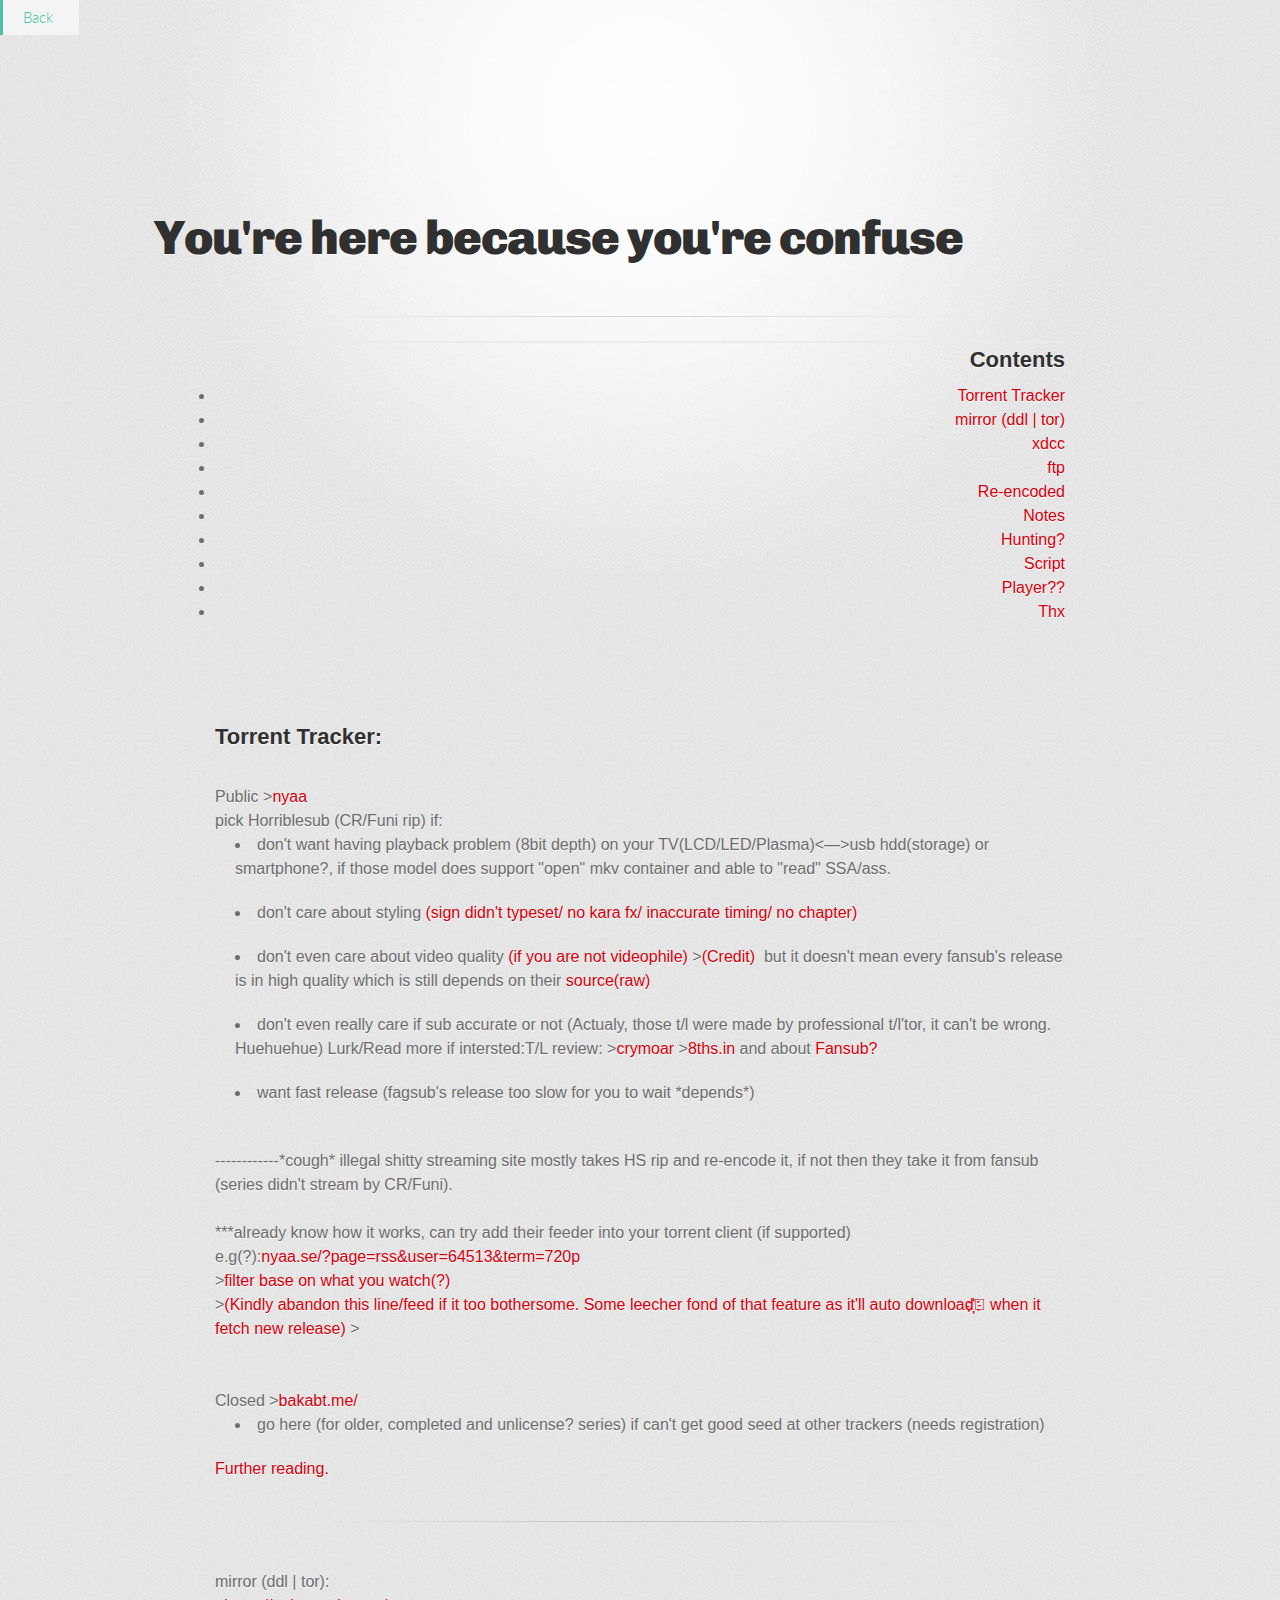
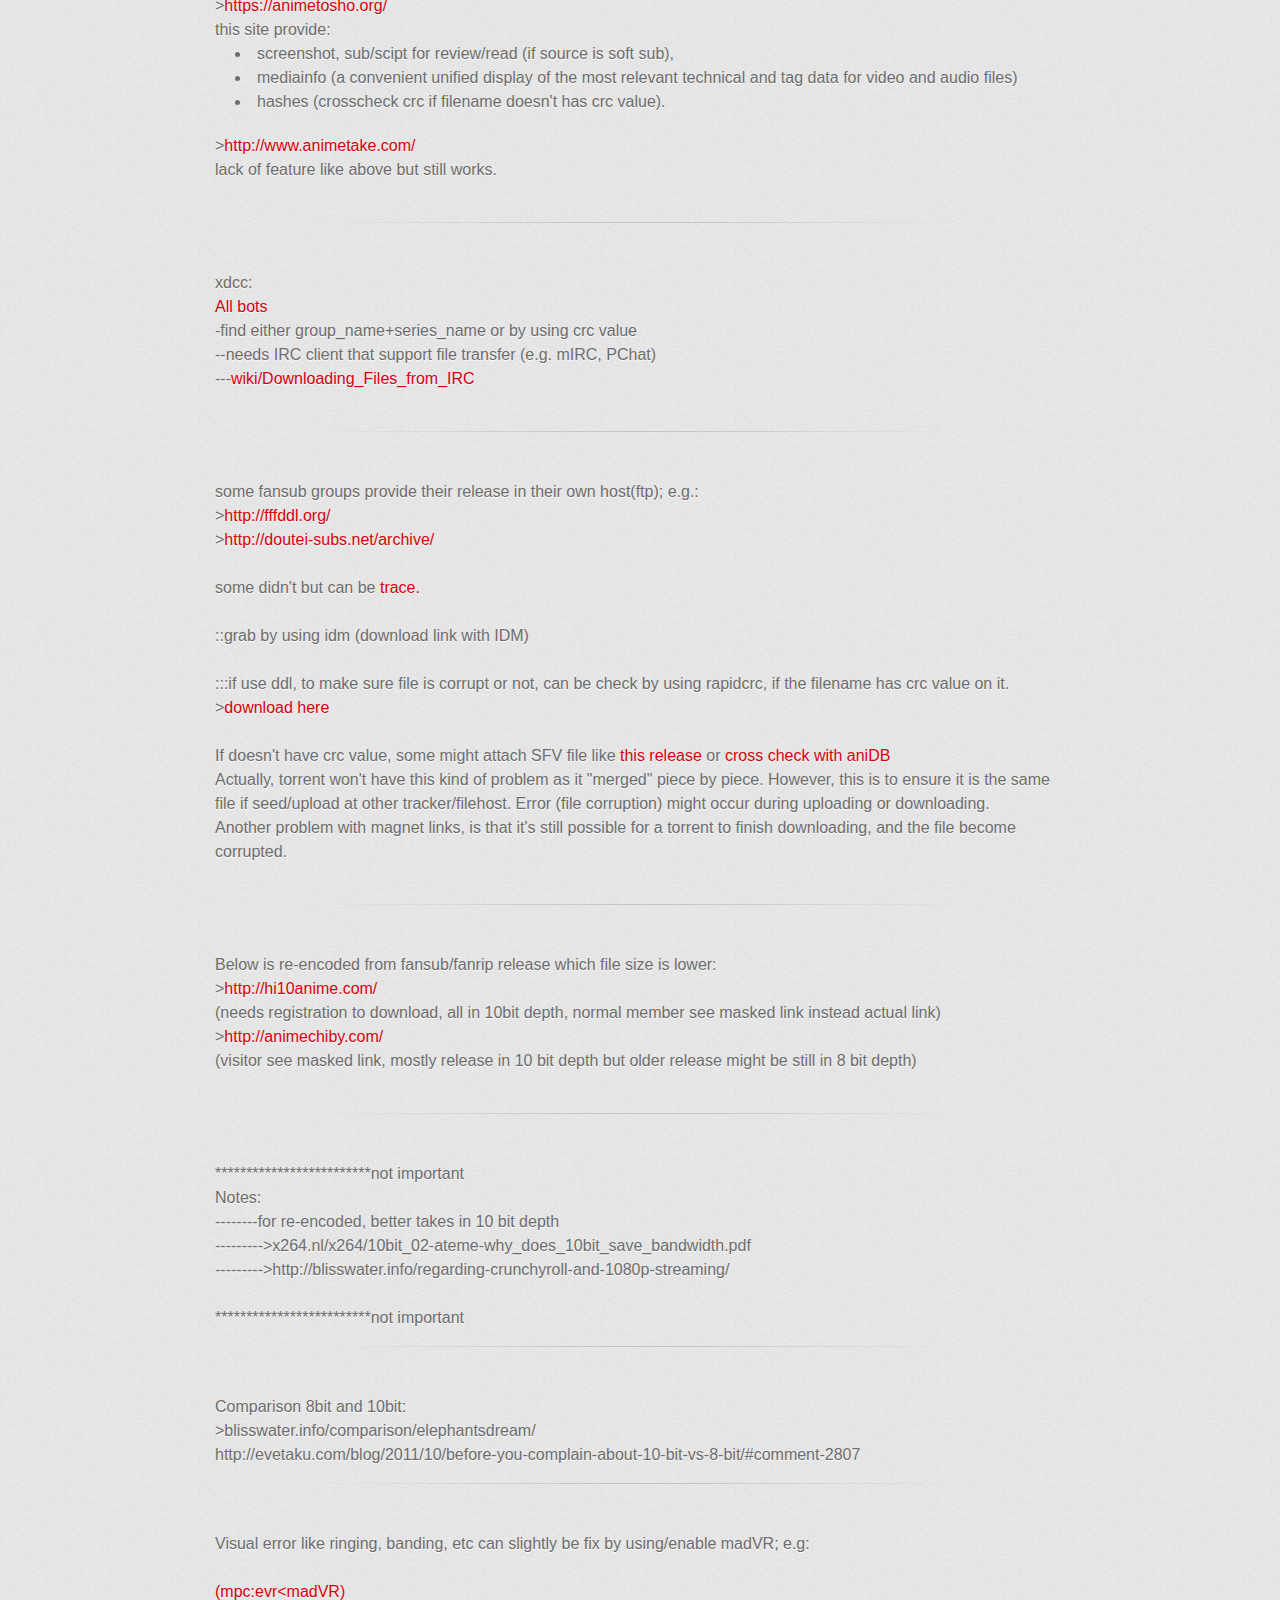
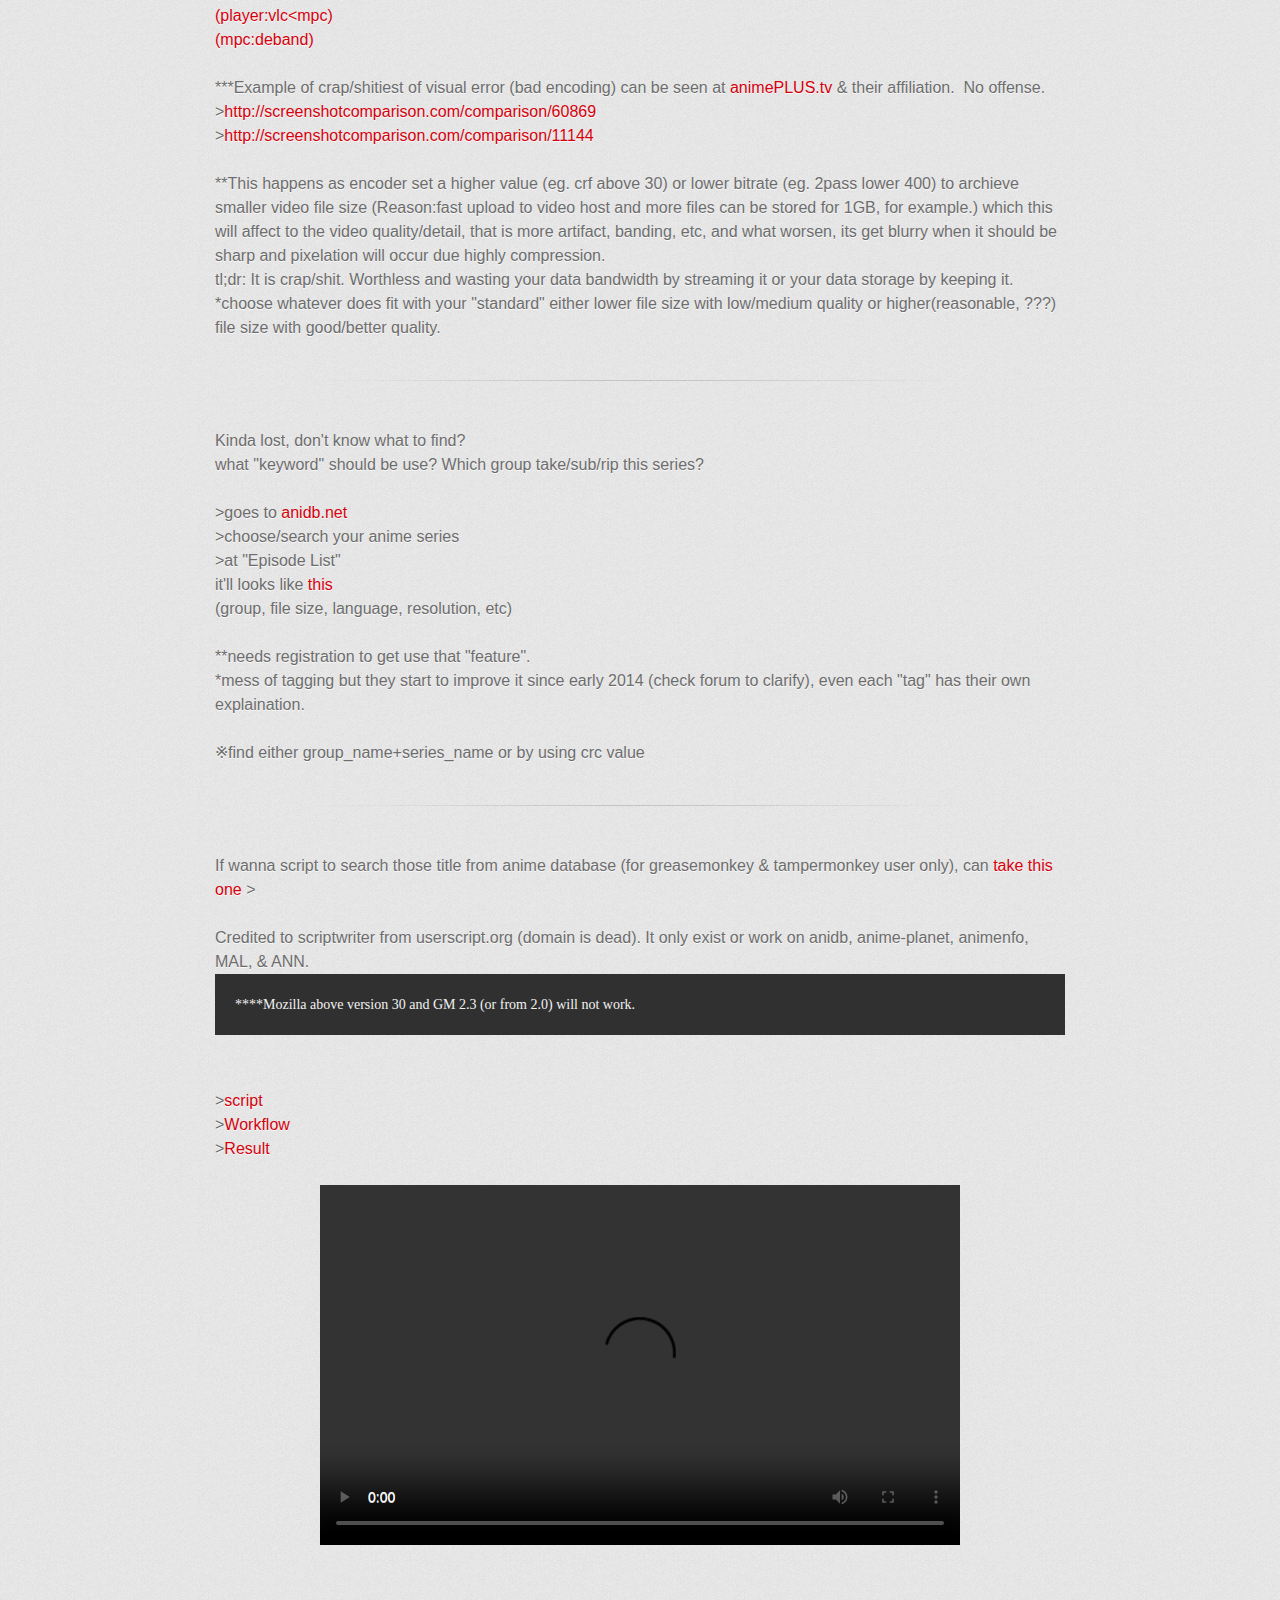
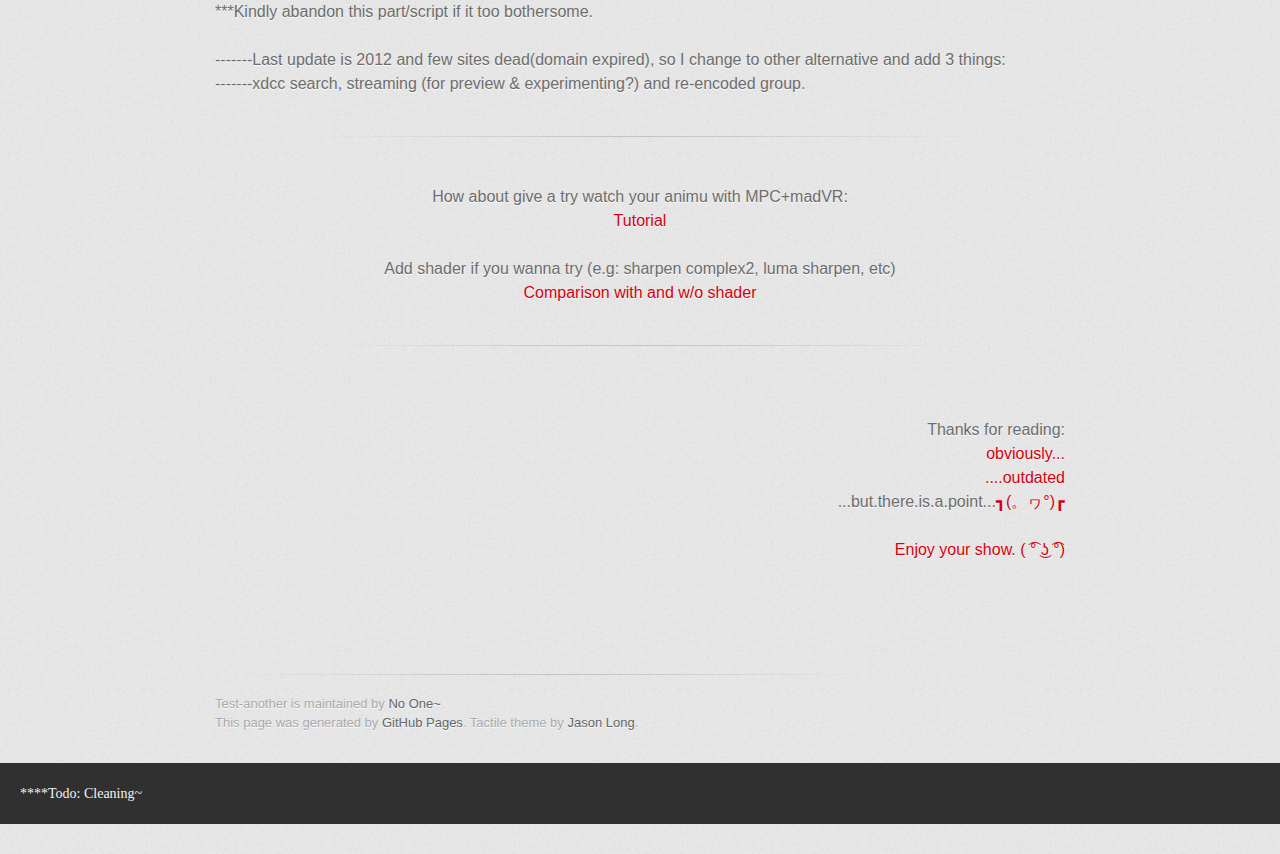
==== commit 76779475: "Update indexPOST.html" ====
--- a/1/indexPOST.html
+++ b/1/indexPOST.html
@@ -209,12 +209,12 @@
 Add shader if you wanna try (e.g: sharpen complex2, luma sharpen, etc)<br>
 <a href="http://screenshotcomparison.com/comparison/97011">Comparison with and w/o shader</a><br></div><br><hr><br><br>
 
-
 <span id="Thx"></span>
-<div align="right">Thanks for reading:<br><a href="http://i.imgur.com/vbG58qP.png">obviously...</a><br>
+<div align="right">Thanks for reading:<br>
+<a href="http://i.imgur.com/vbG58qP.png">obviously...</a><br>
 <a href="http://i.imgur.com/6m2TNrn.jpg">....outdated</a><br>
-...but.there.is.a.point...┓(。ヮ°)┏<br><br><a href="http://utw.me/2013/07/19/a-certain-scientific-choudenjihou-s-15/">Enjoy your show. ( ͡° ͜ʖ ͡°)</a></div>
-
+...but.there.is.a.point...<a href="http://i.imgur.com/mn4sAMP.png">┓(。ヮ°)┏</a><br><br>
+<a href="http://utw.me/2013/07/19/a-certain-scientific-choudenjihou-s-15/">Enjoy your show. ( ͡° ͜ʖ ͡°)</a></div>
 <br><br>
 <!--
 <div style="border: 1px solid red; height: 200px; width: 700px; overflow-x: scroll; overflow-y: scroll; background-color: #000000; color: #01c5d6; white-space: wrap;">
@@ -241,8 +241,6 @@
           Test-another is maintained by <a href="">No One~</a><br>
           This page was generated by <a href="http://pages.github.com">GitHub Pages</a>. Tactile theme by <a href="https://twitter.com/jasonlong" title="Thanks a lot">Jason Long</a>.
         </footer>
-
-        
       </div>
     </div>
   </body>
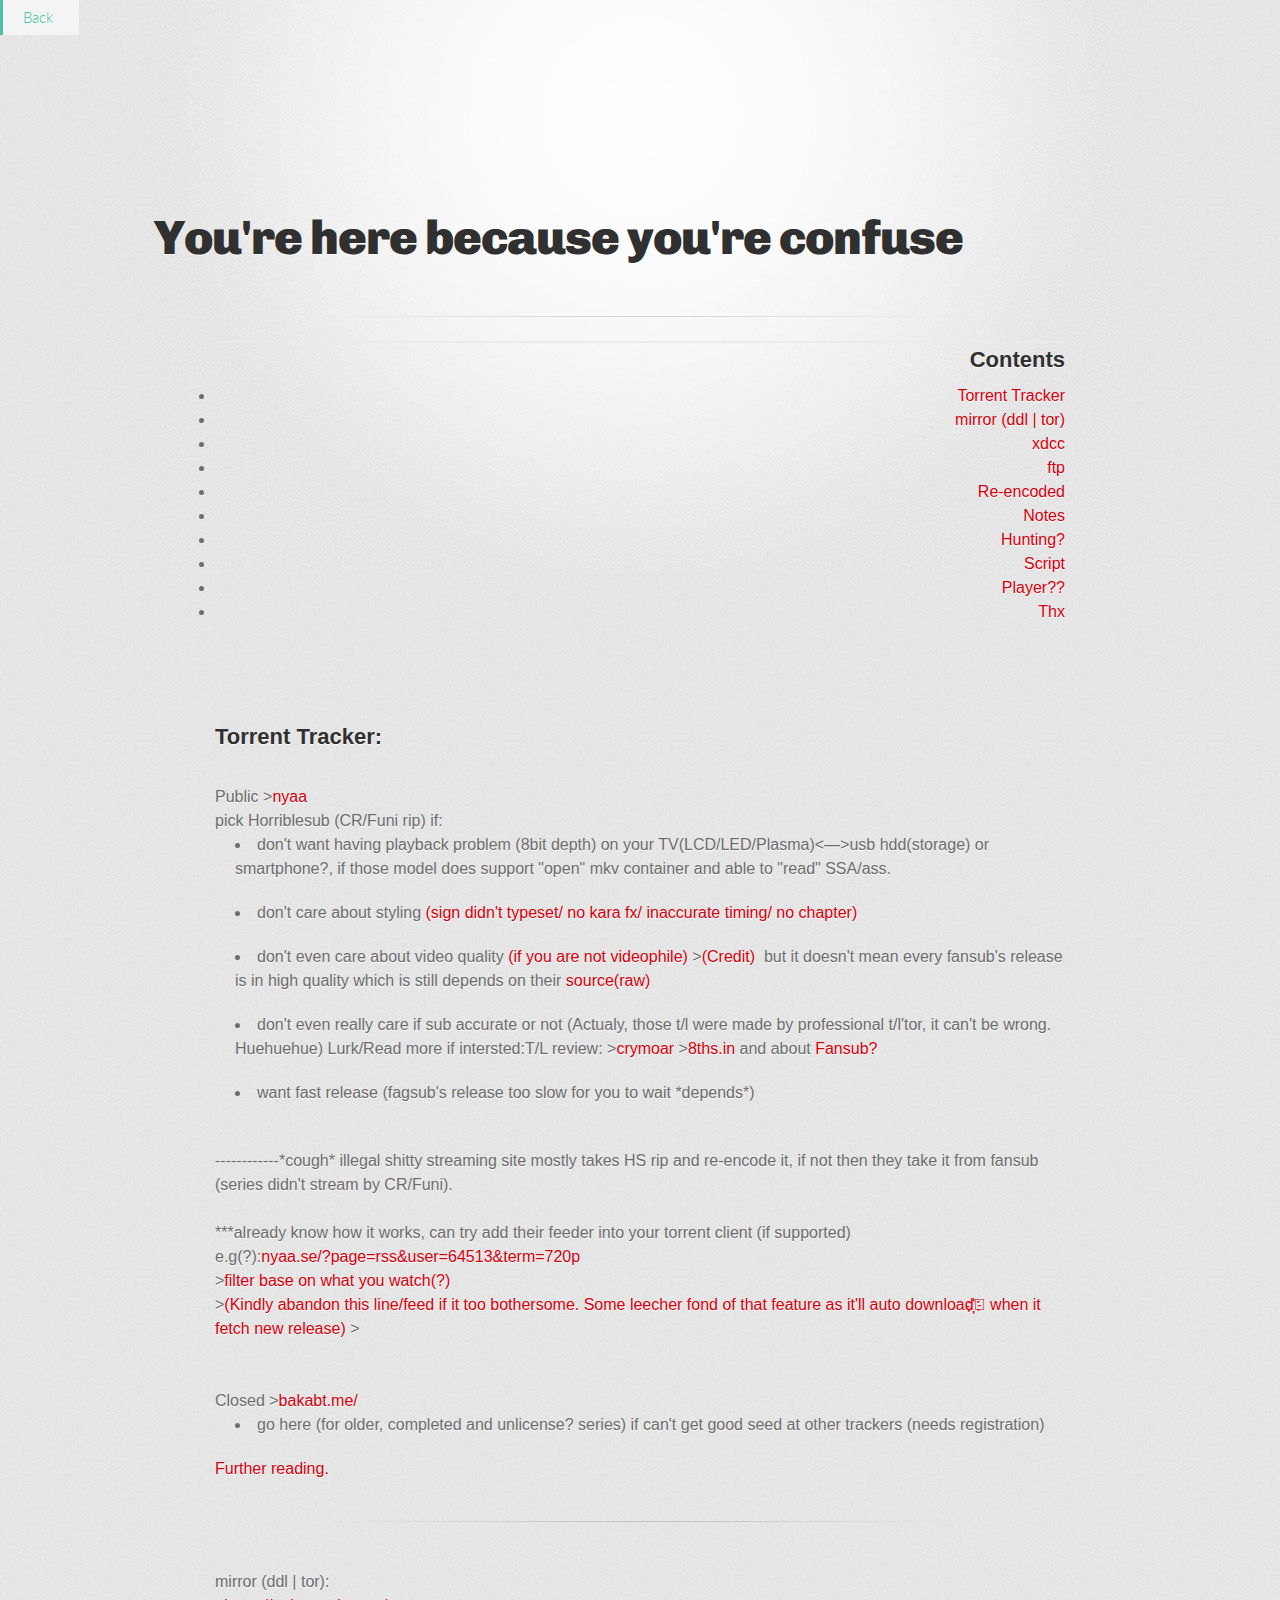
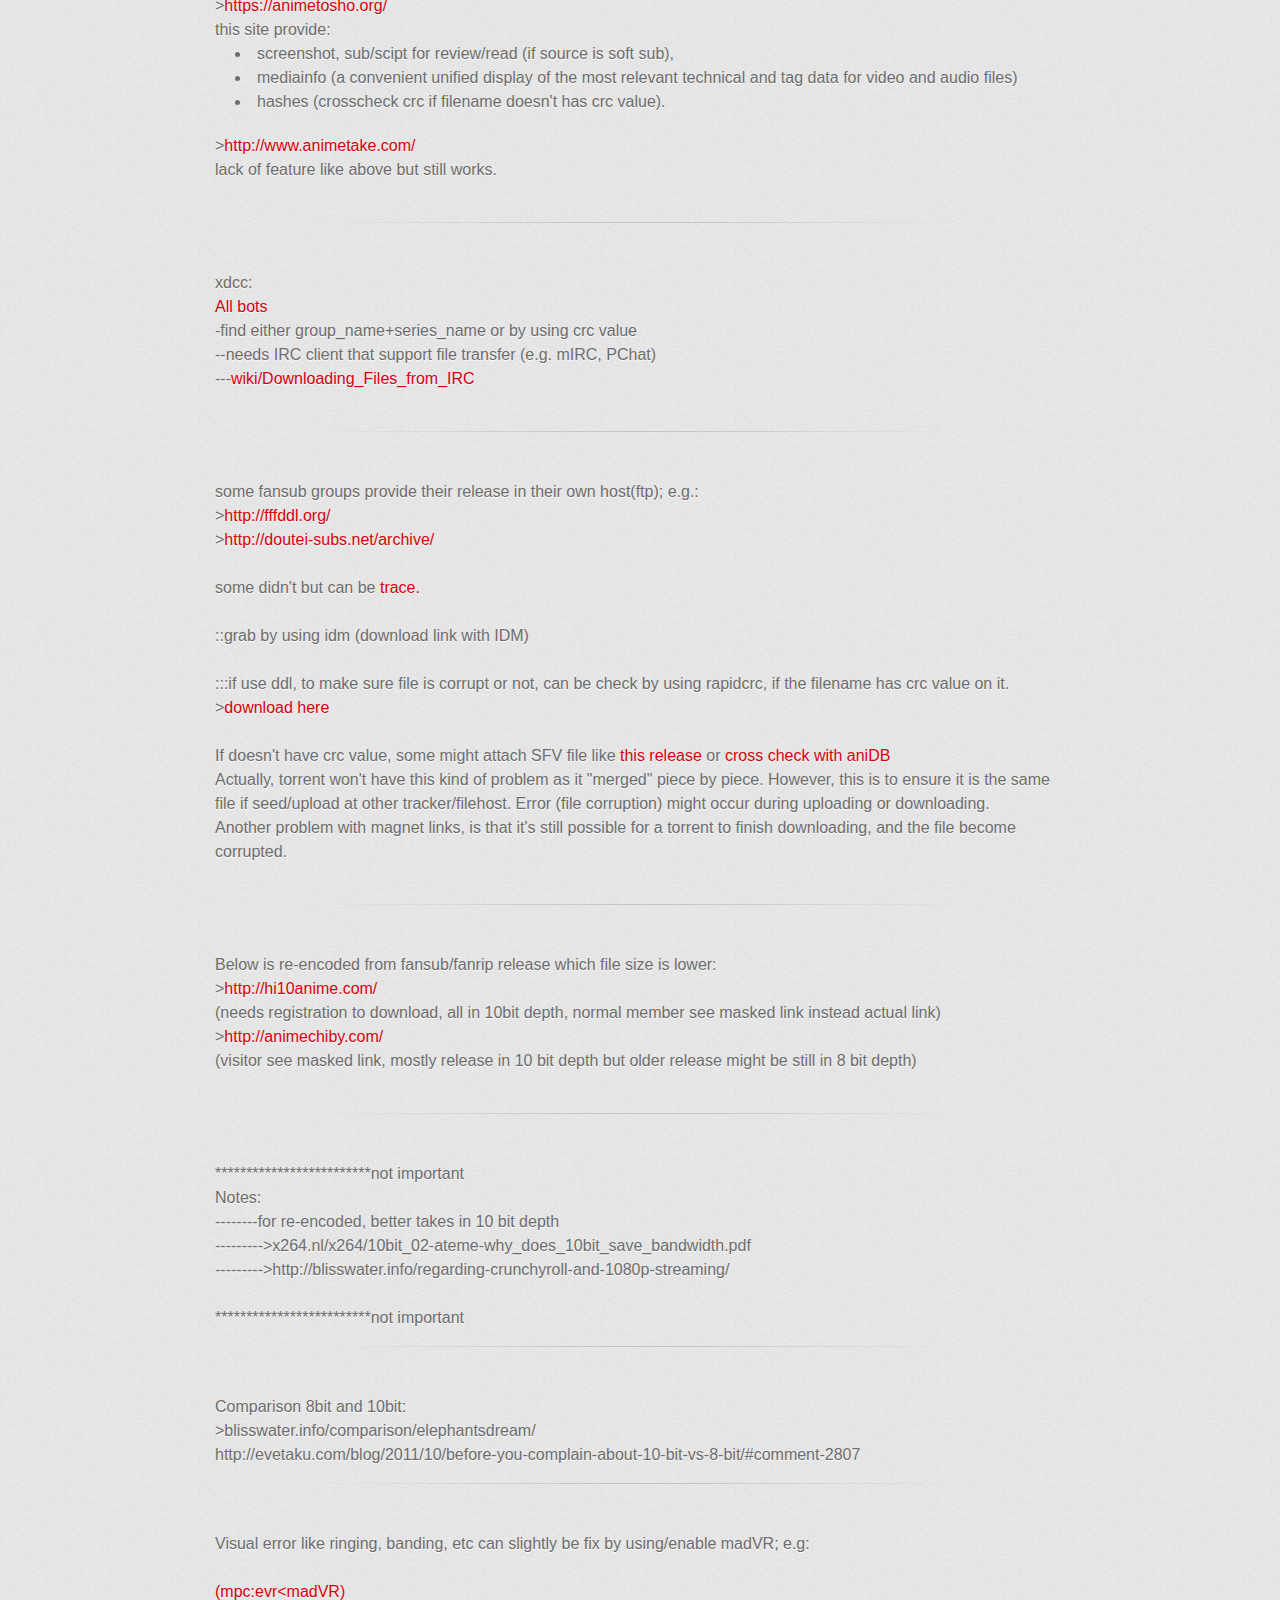
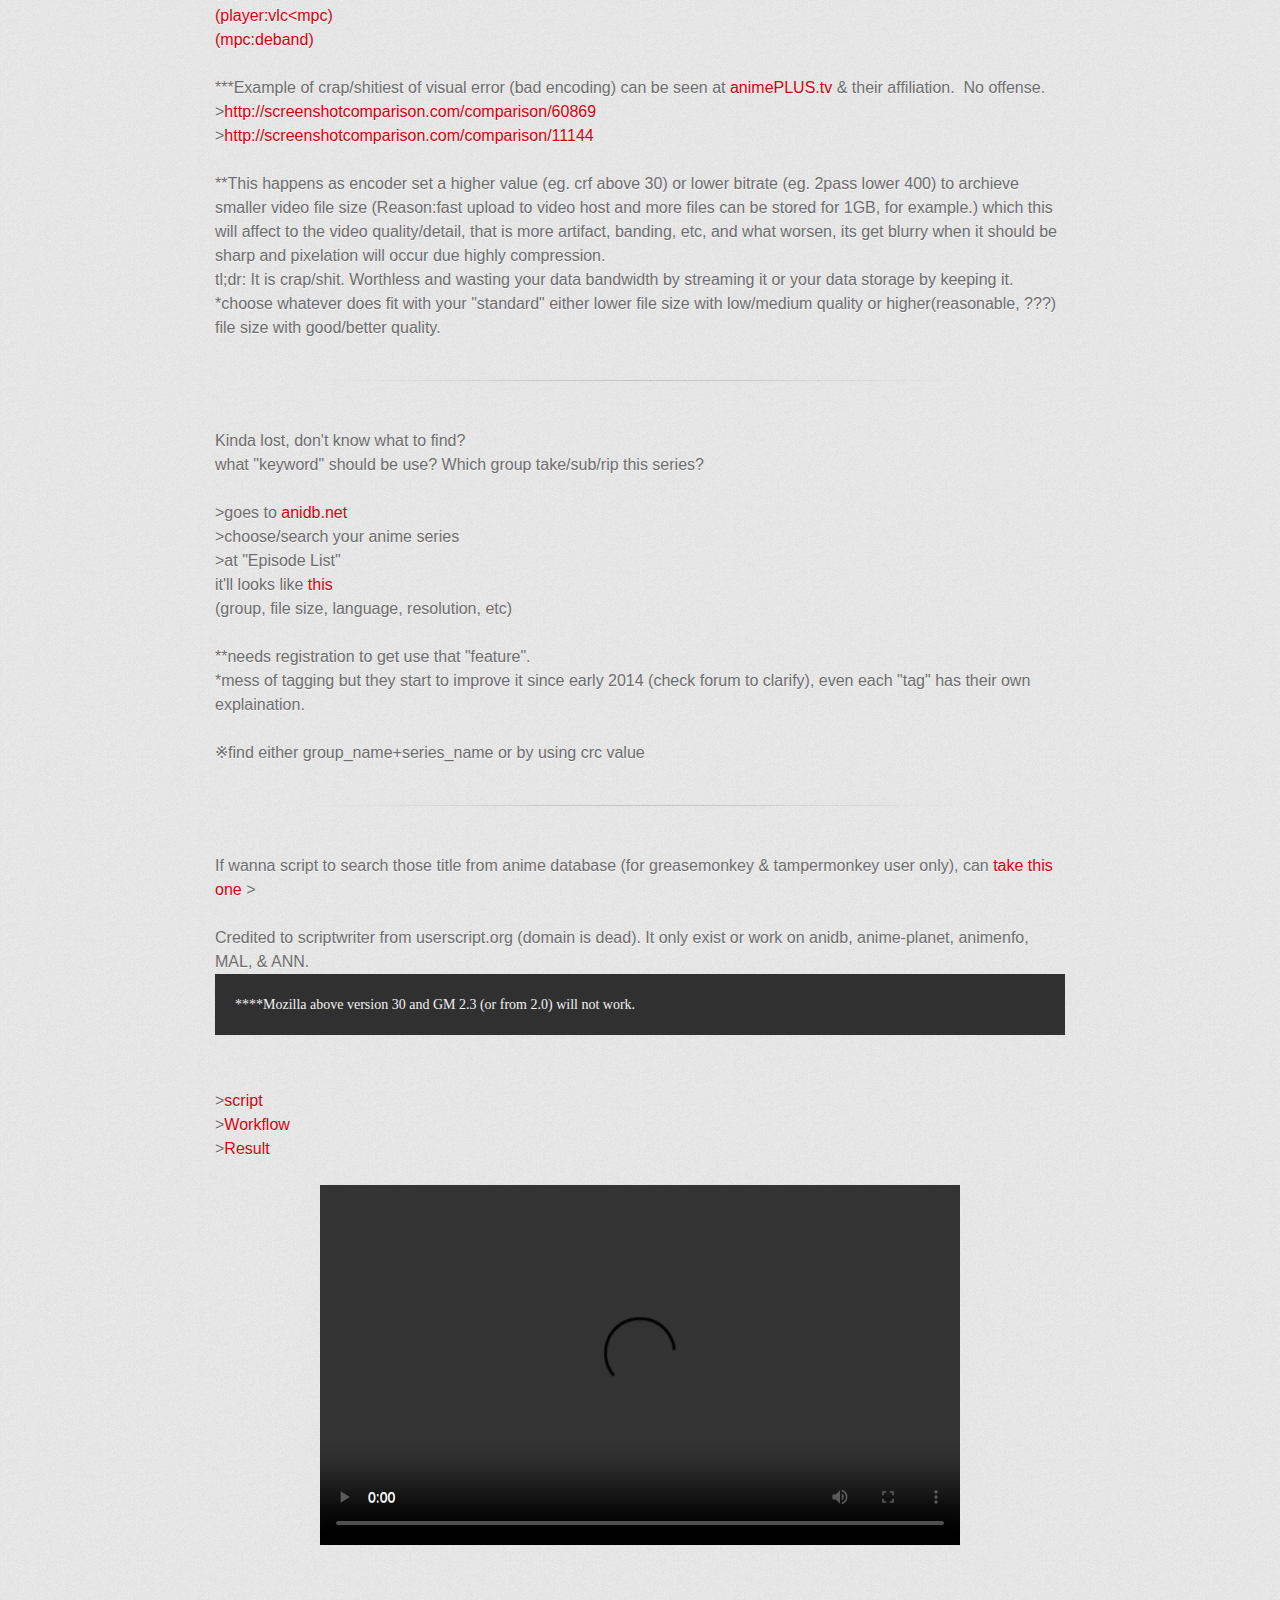
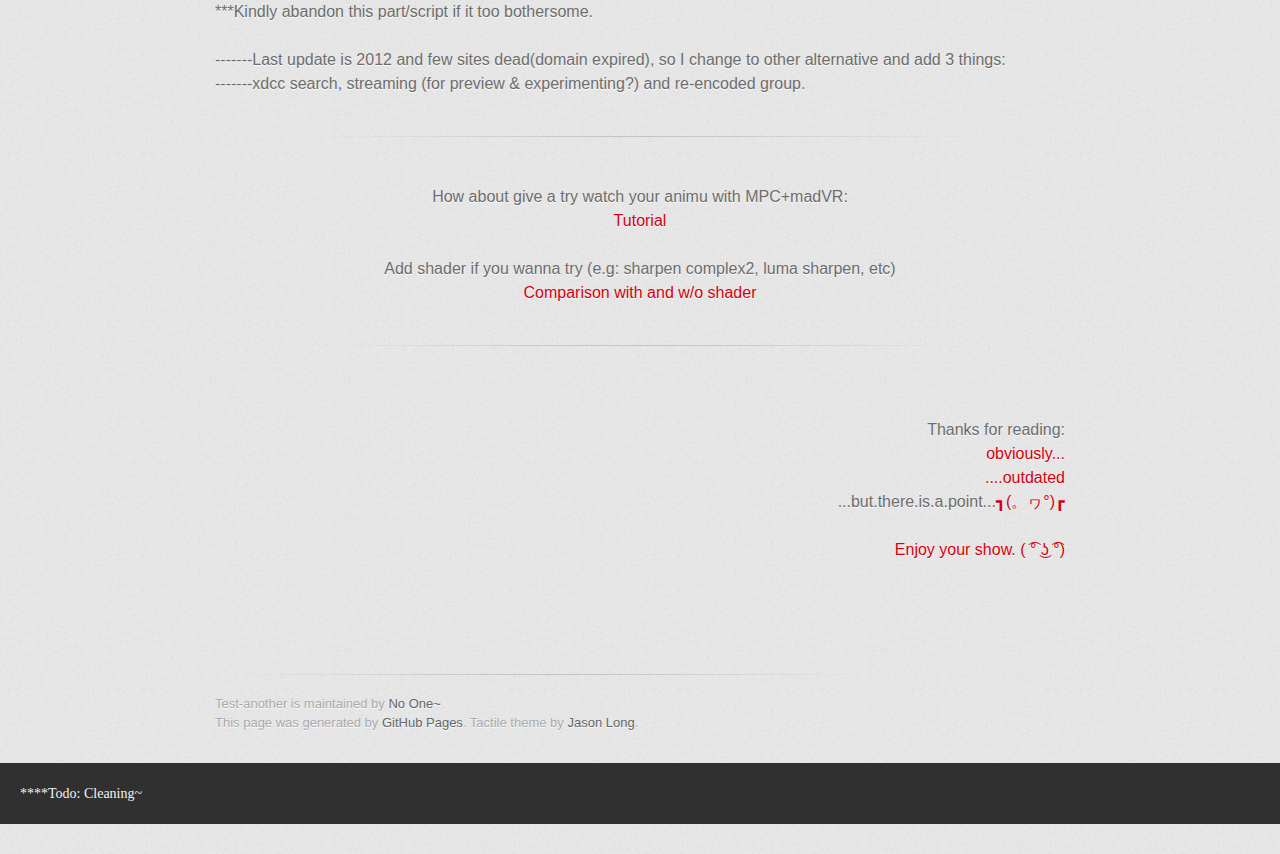
==== commit b4cda606: "Update indexPOST.html" ====
--- a/1/indexPOST.html
+++ b/1/indexPOST.html
@@ -1,5 +1,11 @@
 <!DOCTYPE html>
-<html>
+<html xmlns="http://www.w3.org/1999/xhtml" xmlns:og="http://ogp.me/ns#">
+<meta property="og:title" content="Everything has beauty, but not everyone can see. —Matoi Ragyou~" />
+<meta property="og:type" content="website" />
+<meta property="og:image" content="http://i.imgur.com/kRRRhEL.jpg" />
+<meta property="og:image" content="http://i.imgur.com/ngKd5Gs.jpg" />
+<!-- <meta property="og:image" content="http://i.imgur.com/kRRRhEL.jpg" /> -->
+
   <head>
     <meta charset='utf-8'>
     <meta http-equiv="X-UA-Compatible" content="chrome=1">
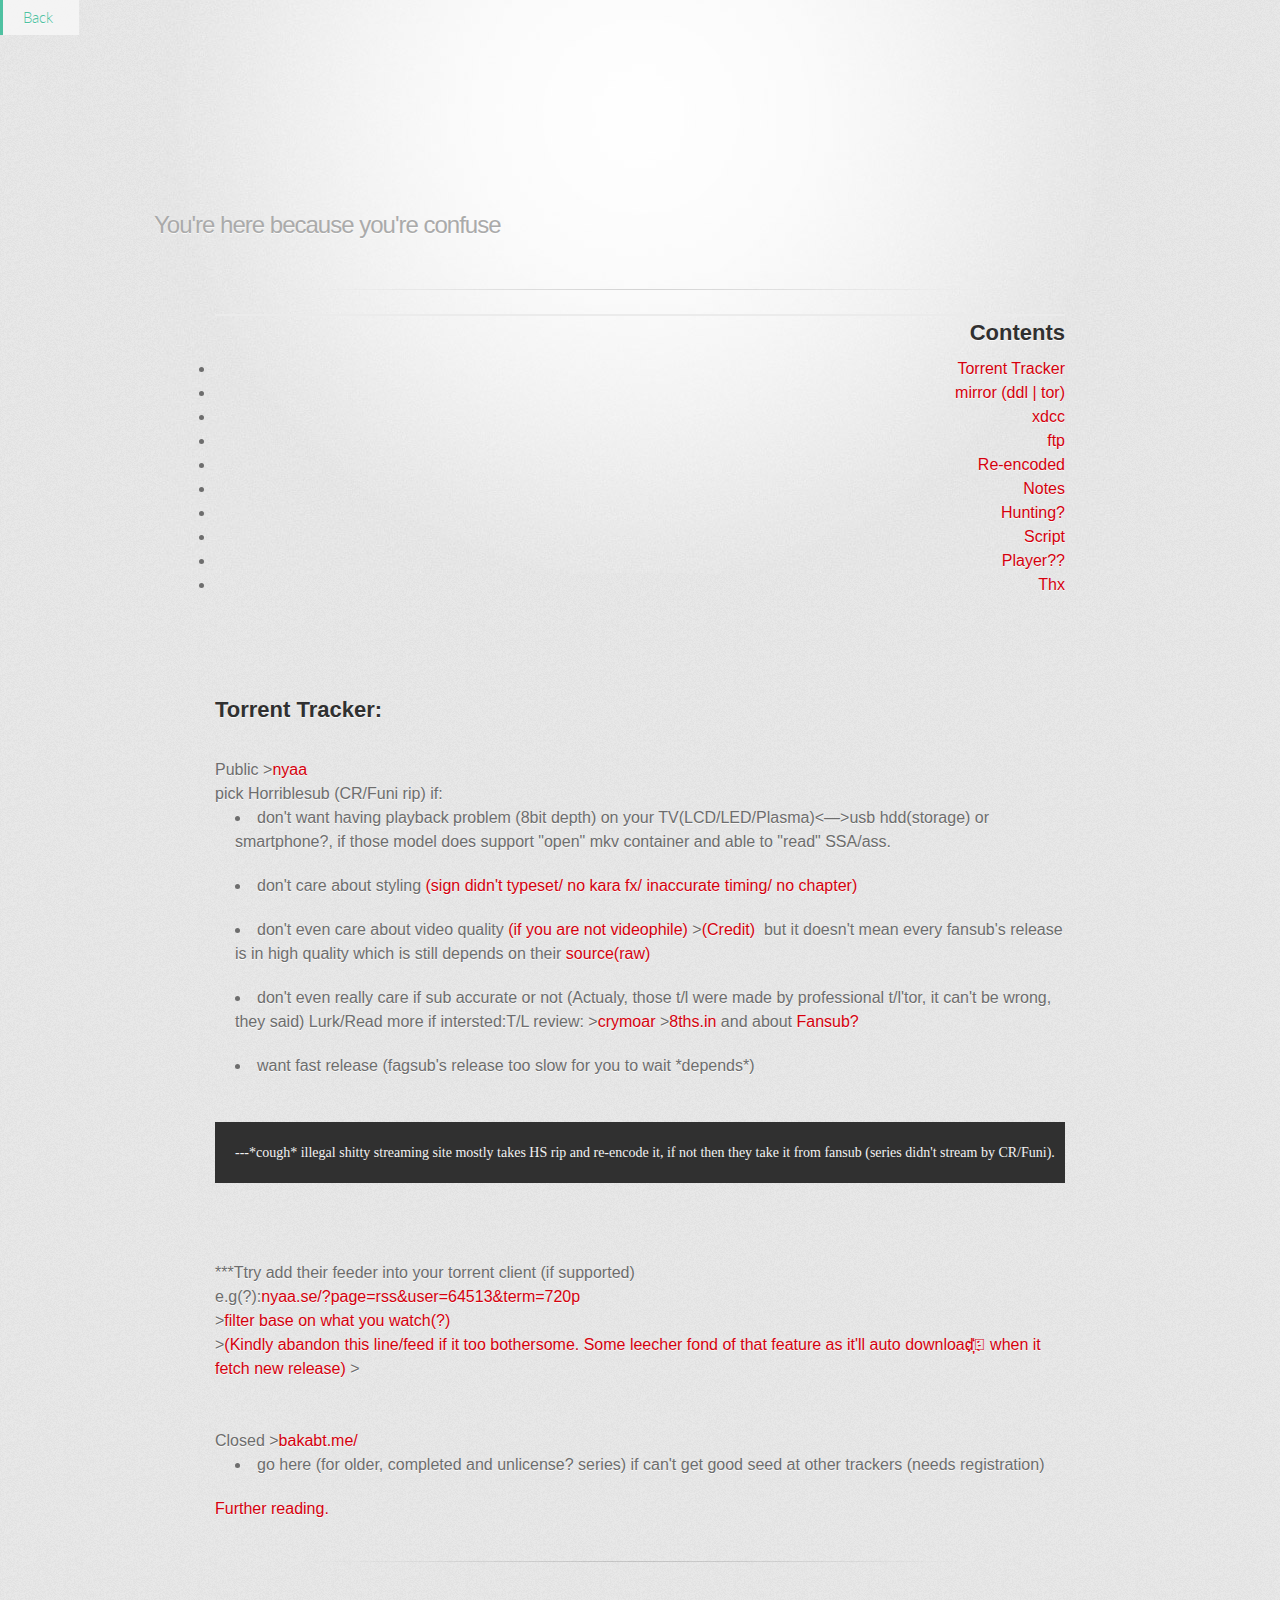
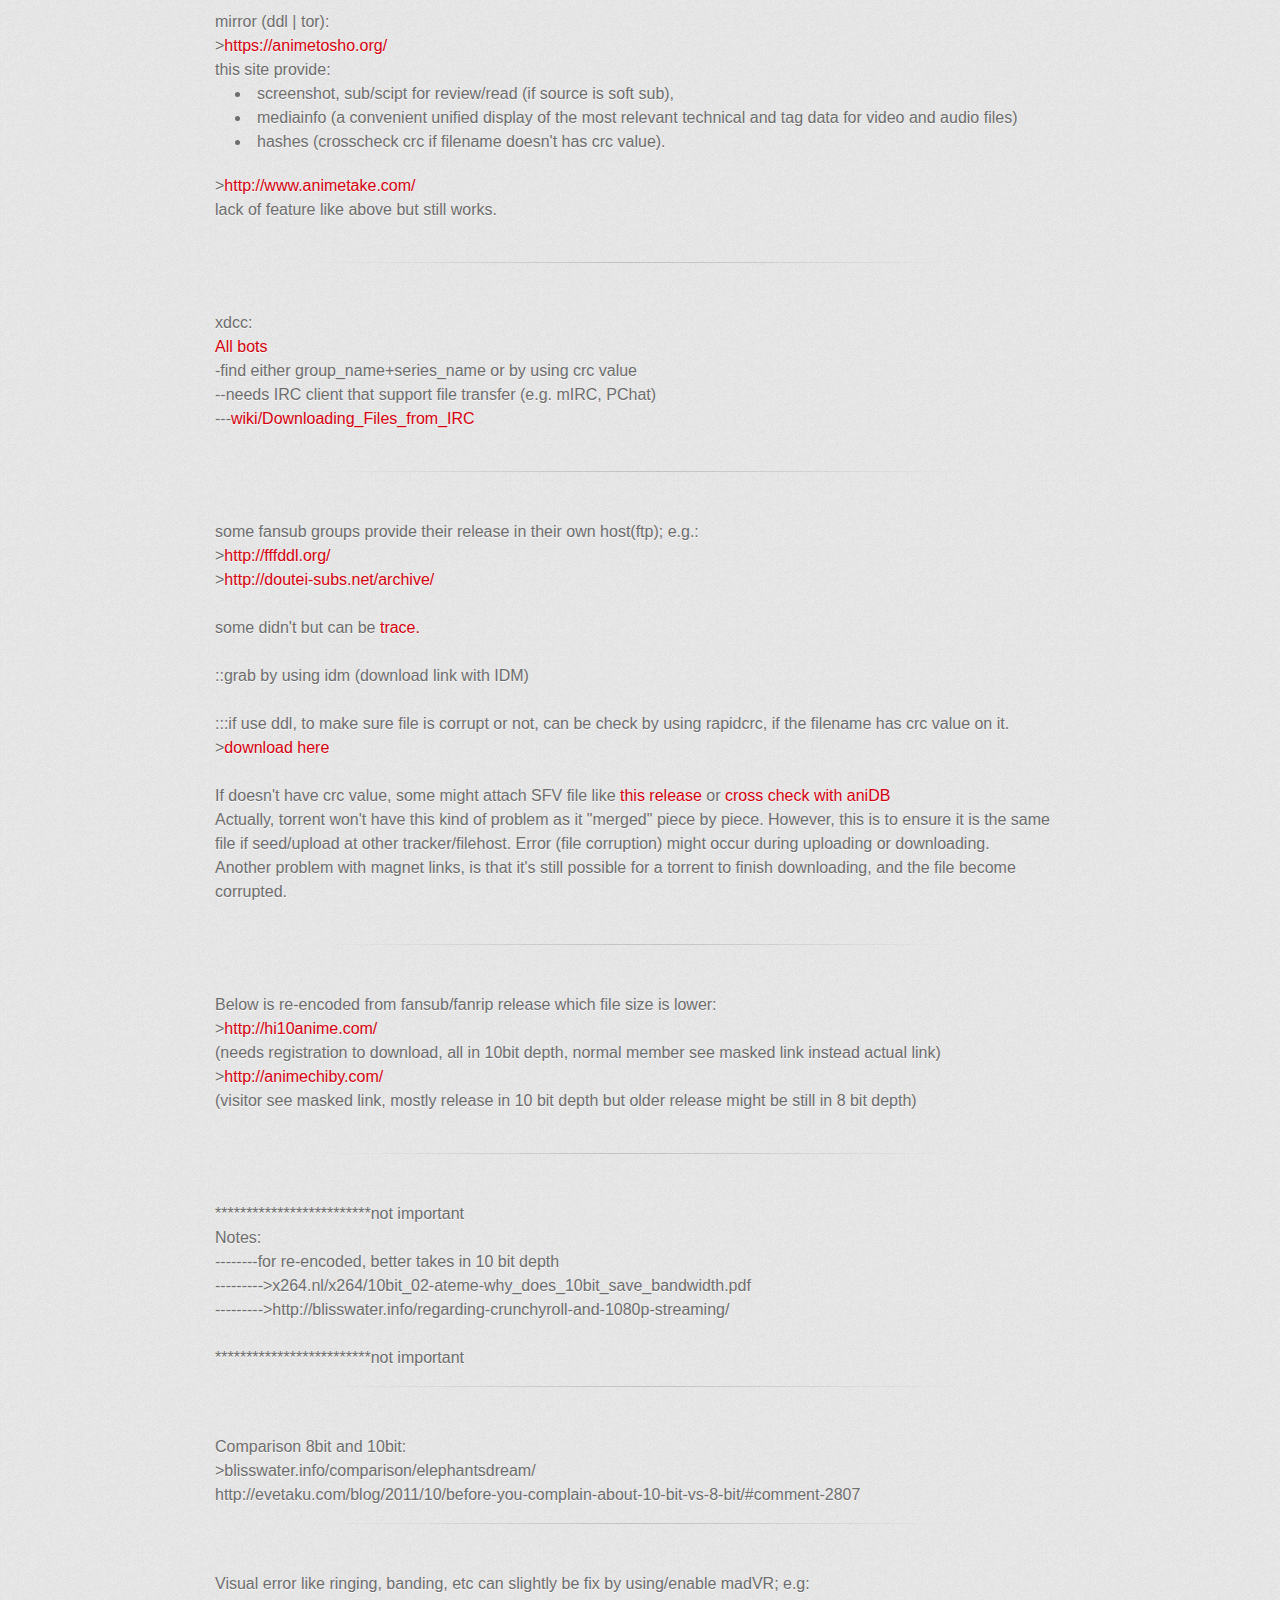
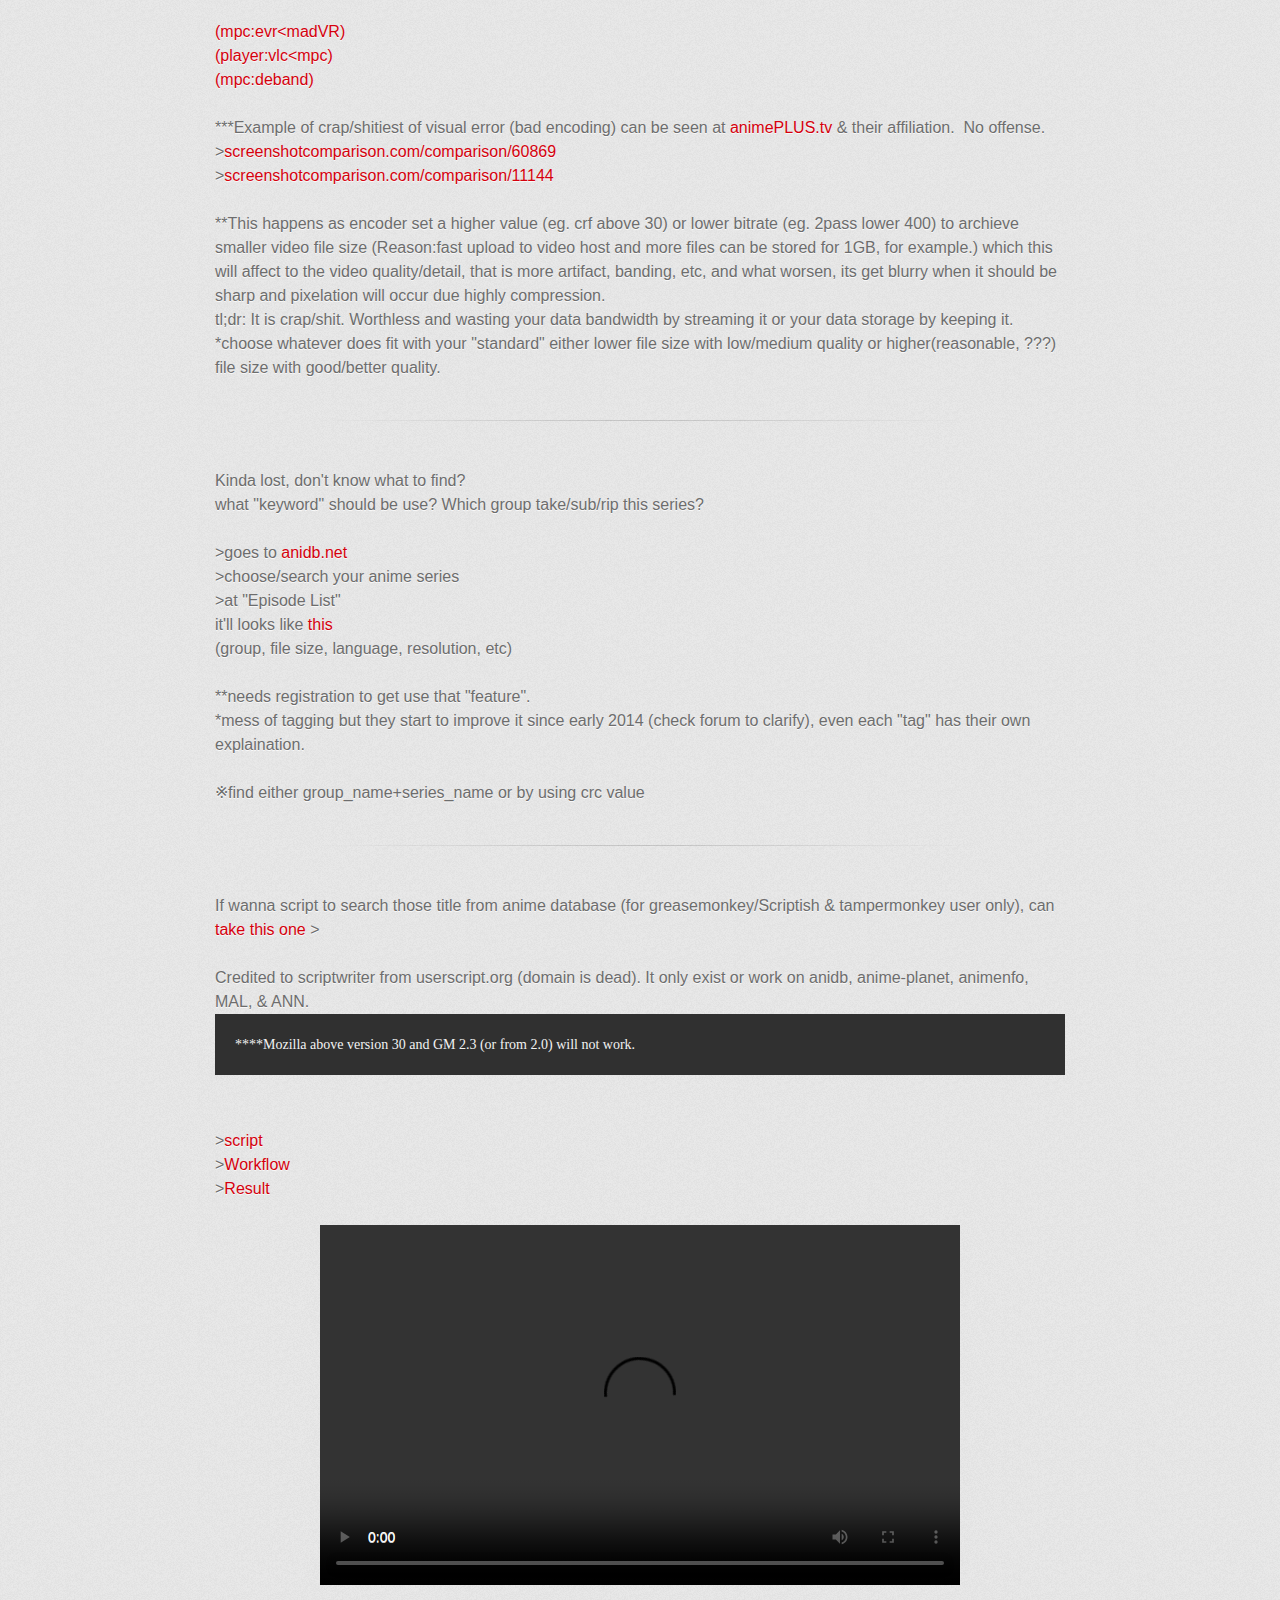
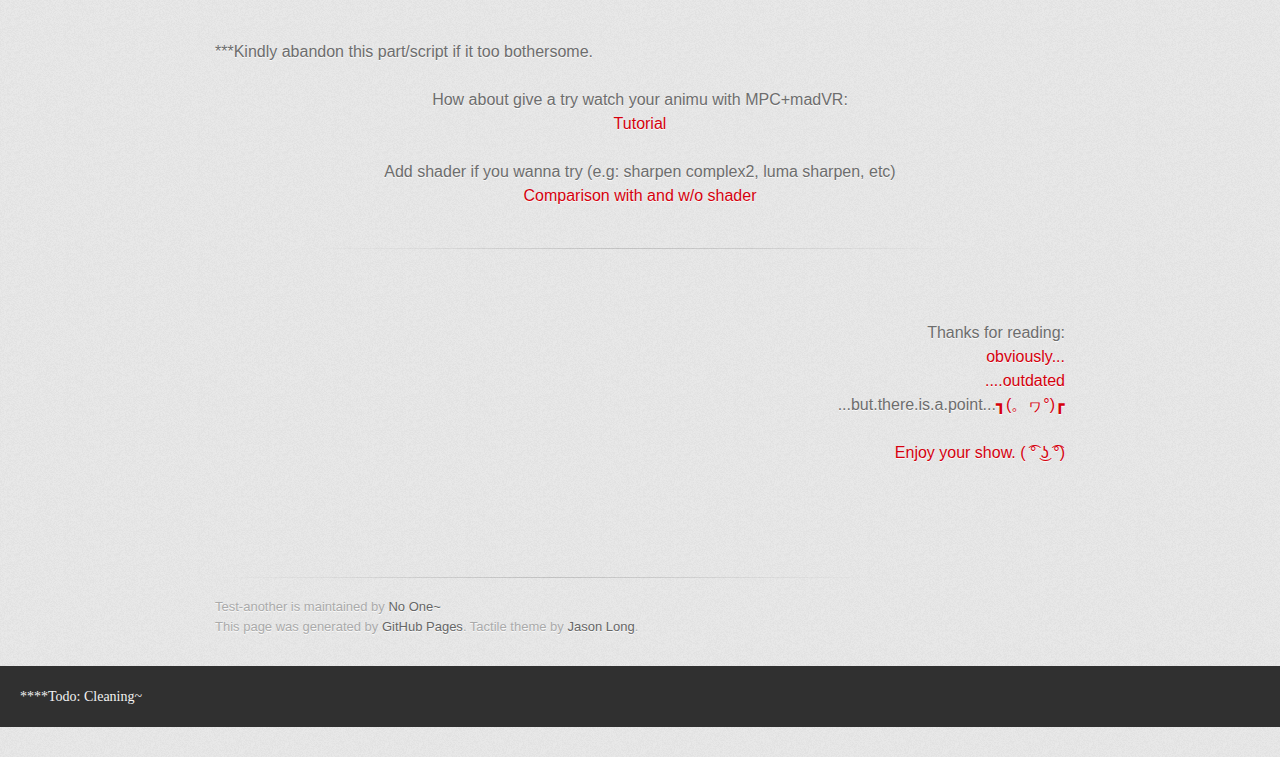
==== commit 9f11971d: "Update indexPOST.html" ====
--- a/1/indexPOST.html
+++ b/1/indexPOST.html
@@ -28,8 +28,8 @@
       <div class="inner">
 
         <header>
-          <h1>You're here because you're confuse</h1>
-          <h2></h2>
+          <h1></h1>
+          <h2>You're here because you're confuse</h2>
         </header>
 <div id='cssmenu'>
 <ul>
@@ -104,11 +104,10 @@
 <ul><li>don't care about styling <a href="http://shittastes.wordpress.com/2013/11/19/crunchyroll-and-why-i-refuse-to-pay-for-it/">(sign didn't typeset/ no kara fx/ inaccurate timing/ no chapter)</a></li></ul>
 <ul><li>don't even care about video quality <a href="http://screenshotcomparison.com/comparison/51241">(if you are not videophile)</a> 
 &gt;<a href="http://myanimelist.net/forum/?topicid=705217#msg26959039">(Credit)</a>&nbsp;&nbsp;but it doesn't mean every fansub's release is in high quality which is still depends on their <a href="http://screenshotcomparison.com/comparison/94258">source(raw)</a></li></ul>
-<ul><li>don't even really care if sub accurate or not (Actualy, those t/l were made by professional t/l'tor, it can't be wrong. Huehuehue) Lurk/Read more if intersted:T/L review: &gt;<a href="http://www.crymore.net/">crymoar</a> &gt;<a href="http://8ths.in/">8ths.in</a> and about <a href="http://animenewsnetwork.com/bbs/phpBB2/viewtopic.php?t=59774">Fansub?</a></li></ul>
+<ul><li>don't even really care if sub accurate or not (Actualy, those t/l were made by professional t/l'tor, it can't be wrong, they said) Lurk/Read more if intersted:T/L review: &gt;<a href="http://www.crymore.net/">crymoar</a> &gt;<a href="http://8ths.in/">8ths.in</a> and about <a href="http://animenewsnetwork.com/bbs/phpBB2/viewtopic.php?t=59774">Fansub?</a></li></ul>
 <ul><li>want fast release (fagsub's release too slow for you to wait *depends*)</li></ul><br>
-------------*cough* illegal shitty streaming site mostly takes HS rip and re-encode it, if not then they take it from fansub (series didn't stream by CR/Funi).<br><br>
-
-***already know how it works, can try add their feeder into your torrent client (if supported) <br>e.g(?):<a href="http://i.imgur.com/gm9xEwx.png">nyaa.se/?page=rss&amp;user=64513&amp;term=720p</a> <br>&gt;<a href="http://i.imgur.com/DxFD4zB.png">filter base on what you watch(?)</a><br>&gt;<a href="http://i.imgur.com/eDHtuCw.jpg">(Kindly abandon this line/feed if it too bothersome. Some leecher fond of that feature as it'll auto download҉҉⃝ when it fetch new release)</a> 
+<pre><code>---*cough* illegal shitty streaming site mostly takes HS rip and re-encode it, if not then they take it from fansub (series didn't stream by CR/Funi).</code></pre><br><br>
+***Ttry add their feeder into your torrent client (if supported) <br>e.g(?):<a href="http://i.imgur.com/gm9xEwx.png">nyaa.se/?page=rss&amp;user=64513&amp;term=720p</a> <br>&gt;<a href="http://i.imgur.com/DxFD4zB.png">filter base on what you watch(?)</a><br>&gt;<a href="http://i.imgur.com/eDHtuCw.jpg">(Kindly abandon this line/feed if it too bothersome. Some leecher fond of that feature as it'll auto download҉҉⃝ when it fetch new release)</a> 
 
 &gt;<br><br><br><b>Closed</b>
 &gt;<a href="http://bakabt.me/">bakabt.me/</a><br>
@@ -142,14 +141,12 @@
 Actually, torrent won't have this kind of problem as it "merged" piece by piece. However, this is to ensure it is the same file if seed/upload at other tracker/filehost. Error (file corruption) might occur during uploading or downloading.<br>
 Another problem with magnet links, is that it's still possible for a torrent to finish downloading, and the file become corrupted. <br><br><hr>
 
-
 <span id="Re-encoded"></span>
 <br>Below is re-encoded from fansub/fanrip release which file size is lower:<br>
 &gt;<a href="http://hi10anime.com/">http://hi10anime.com/ </a><br>
 (needs registration to download, all in 10bit depth, normal member see masked link instead actual link)<br>
 &gt;<a href="http://animechiby.com/">http://animechiby.com/</a><br>
 (visitor see masked link, mostly release in 10 bit depth but older release might be still in 8 bit depth)<br><br><hr>
-
 
 <span id="Notes"></span>
 <br>*************************not important<br>
@@ -163,18 +160,17 @@
 http://evetaku.com/blog/2011/10/before-you-complain-about-10-bit-vs-8-bit/#comment-2807<br><hr><br>
 
 Visual error like ringing, banding, etc can slightly be fix by using/enable madVR; e.g:<br><br>
-<a href="http://screenshotcomparison.com/comparison/97005">(mpc:evr&lt;madVR)</a>&nbsp;&nbsp;&nbsp;&nbsp;&nbsp;<br>
-<a href="http://screenshotcomparison.com/comparison/38184">(player:vlc&lt;mpc)</a>&nbsp;&nbsp;&nbsp;&nbsp;&nbsp; <br>
-<a href="http://screenshotcomparison.com/comparison/58931">(mpc:deband)</a>&nbsp;&nbsp;&nbsp;&nbsp;&nbsp;<br>
+<a href="http://screenshotcomparison.com/comparison/97005">(mpc:evr&lt;madVR)</a><br>
+<a href="http://screenshotcomparison.com/comparison/38184">(player:vlc&lt;mpc)</a><br>
+<a href="http://screenshotcomparison.com/comparison/58931">(mpc:deband)</a><br>
 <br>
 ***Example of crap/shitiest of visual error (bad encoding) can be seen at <a href="http://www.animeplus.tv/">animePLUS.tv</a> &amp; their affiliation.&nbsp;&nbsp;No offense.<br>
-&gt;<a href="http://screenshotcomparison.com/comparison/60869">http://screenshotcomparison.com/comparison/60869</a><br>
-&gt;<a href="http://screenshotcomparison.com/comparison/60869">http://screenshotcomparison.com/comparison/11144</a><br><br>
+&gt;<a href="http://screenshotcomparison.com/comparison/60869">screenshotcomparison.com/comparison/60869</a><br>
+&gt;<a href="http://screenshotcomparison.com/comparison/60869">screenshotcomparison.com/comparison/11144</a><br><br>
 
 **This happens as encoder set a higher value (eg. crf above 30) or lower bitrate (eg. 2pass lower 400) to archieve smaller video file size (Reason:fast upload to video host and more files can be stored for 1GB, for example.) which this will affect to the video quality/detail, that is more artifact, banding, etc, and what worsen, its get blurry when it should be sharp and pixelation will occur due highly compression.<br>
 tl;dr: It is crap/shit. Worthless and wasting your data bandwidth by streaming it or your data storage by keeping it.<br>
 *choose whatever does fit with your "standard" either lower file size with low/medium quality or higher(reasonable, ???) file size with good/better quality.<br><br><hr><br>
-
 
 <span id="Hunting"></span>
 Kinda lost, don't know what to find?<br>
@@ -191,7 +187,7 @@
 
 
 <span id="Script"></span>
-If wanna script to search those title from anime database (for greasemonkey &amp; tampermonkey user only), can <a href="https://gist.github.com/AkiWS33/81a373839a58074d9879#file-ats-js">take this one</a> &gt;<br><br>
+If wanna script to search those title from anime database (for greasemonkey/Scriptish &amp; tampermonkey user only), can <a href="https://gist.github.com/AkiWS33/81a373839a58074d9879#file-ats-js">take this one</a> &gt;<br><br>
 Credited to scriptwriter from userscript.org (domain is dead). It only exist or work on anidb, anime-planet, animenfo, MAL, &amp; ANN.<br>
 <pre><code>****Mozilla above version 30 and GM 2.3 (or from 2.0) will not work.</code></pre>
 <br>
@@ -205,9 +201,6 @@
 </video></div> <br><br>
 
 ***Kindly abandon this part/script if it too bothersome.<br><br>
--------Last update is 2012 and few sites dead(domain expired), so I change to other alternative and add 3 things:<br>
--------xdcc search, streaming (for preview &amp; experimenting?) and re-encoded group.<br><br><hr><br>
-
 
 <span id="Player"></span>
 <div align="center">How about give a try watch your animu with MPC+madVR:<br>
@@ -250,6 +243,5 @@
       </div>
     </div>
   </body>
-  
 <pre><code>****Todo: Cleaning~</code></pre>
 </html>
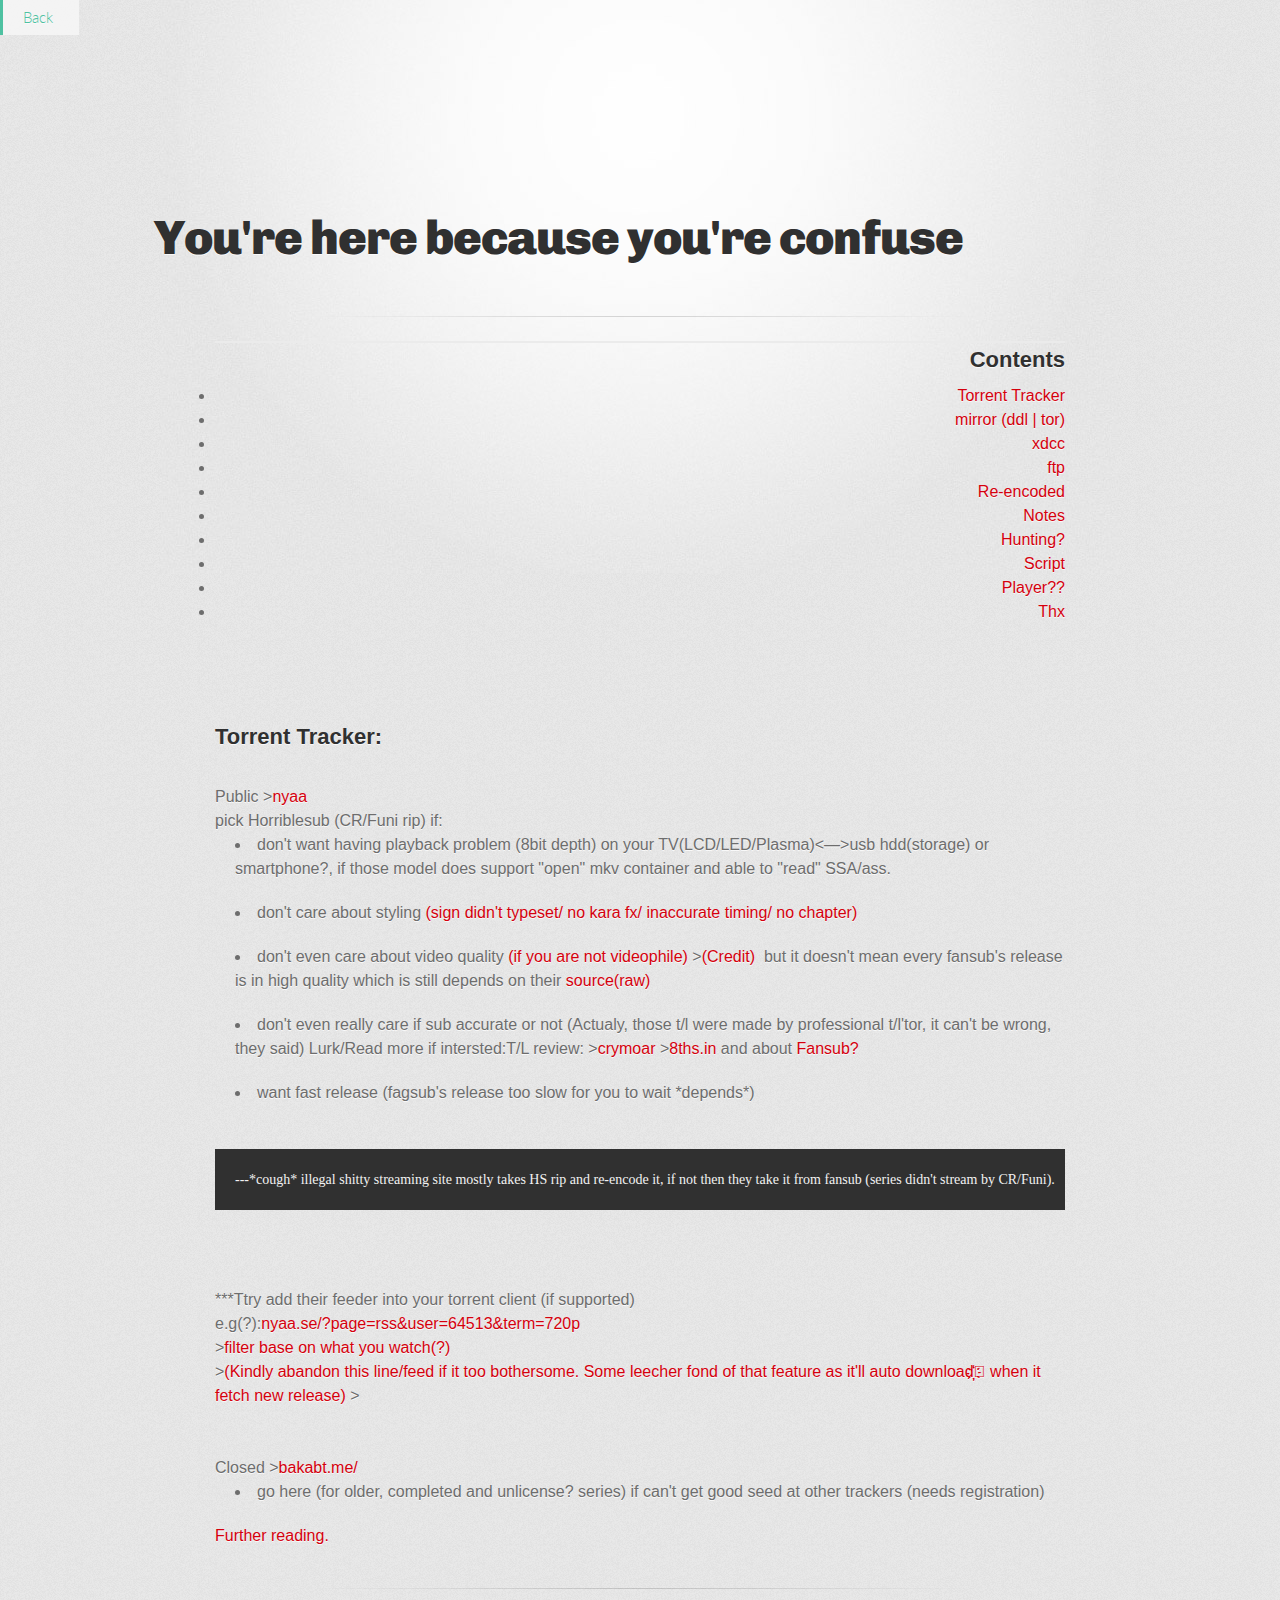
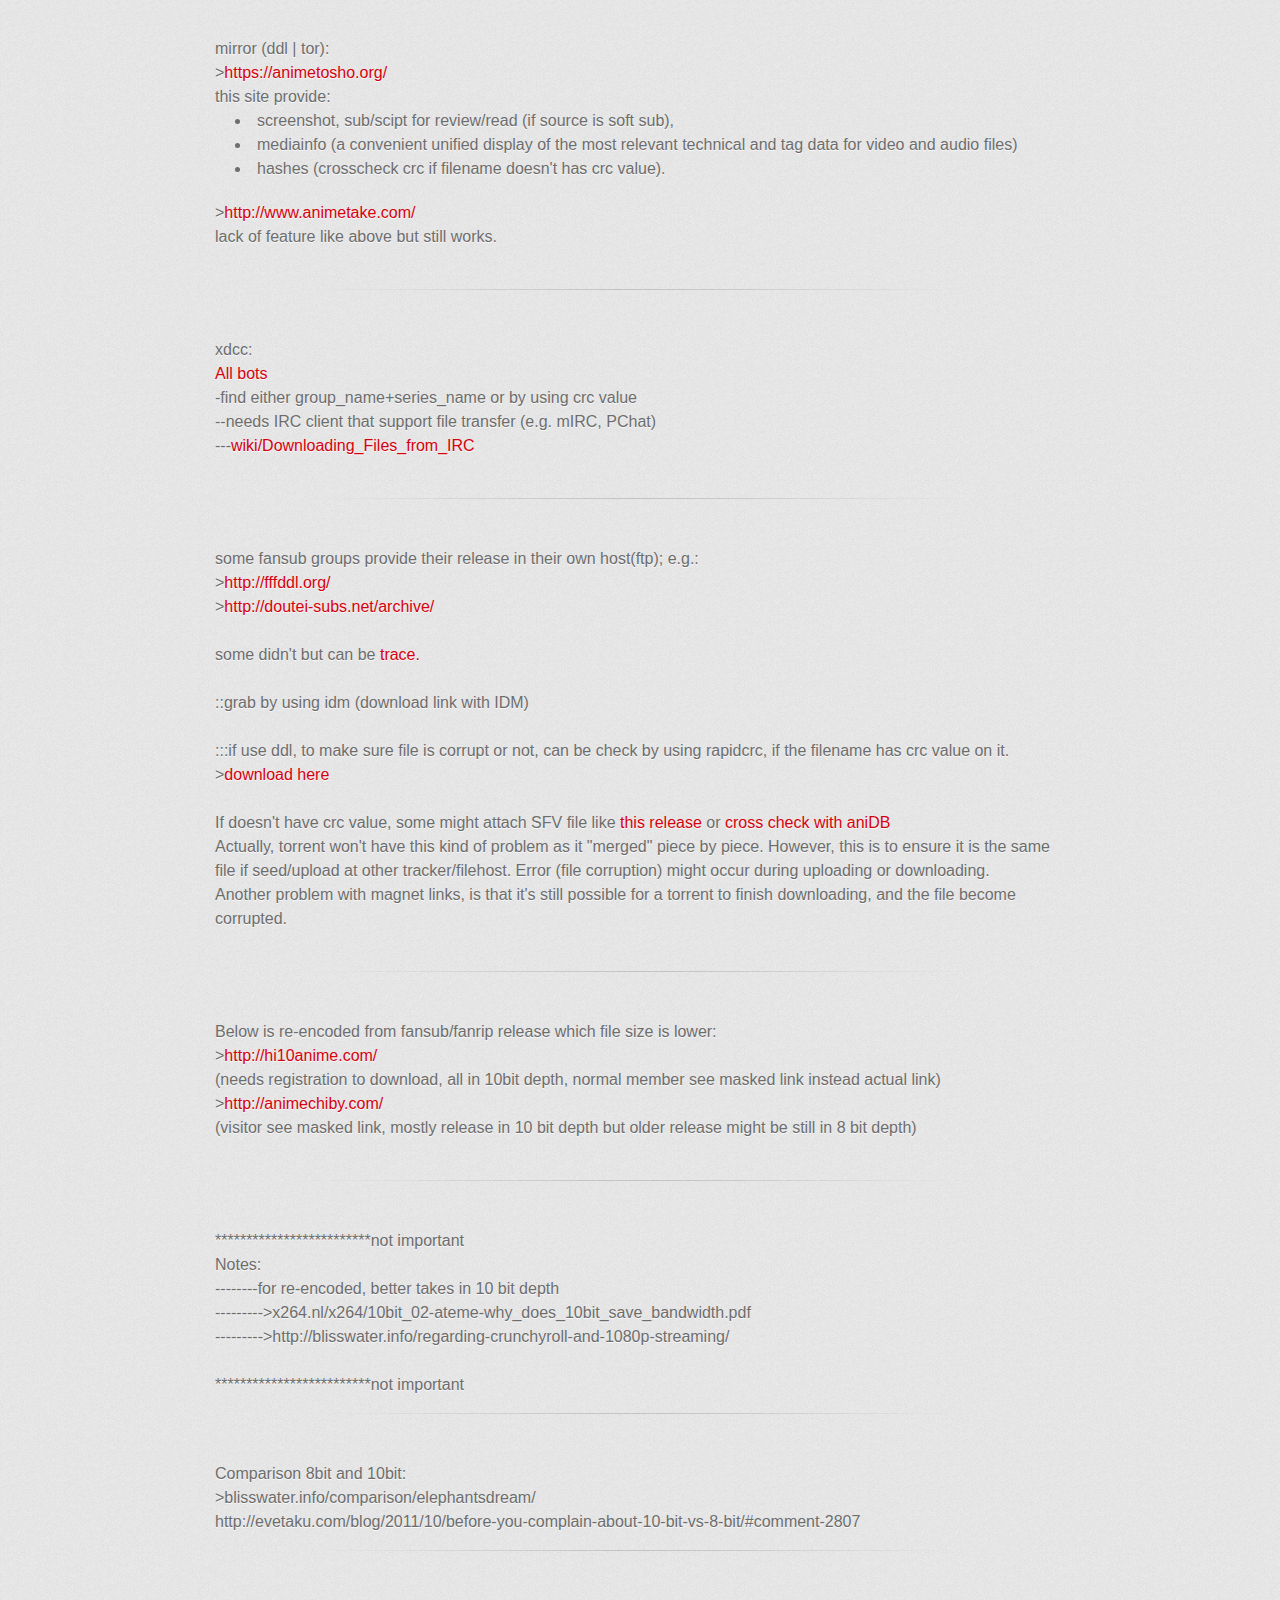
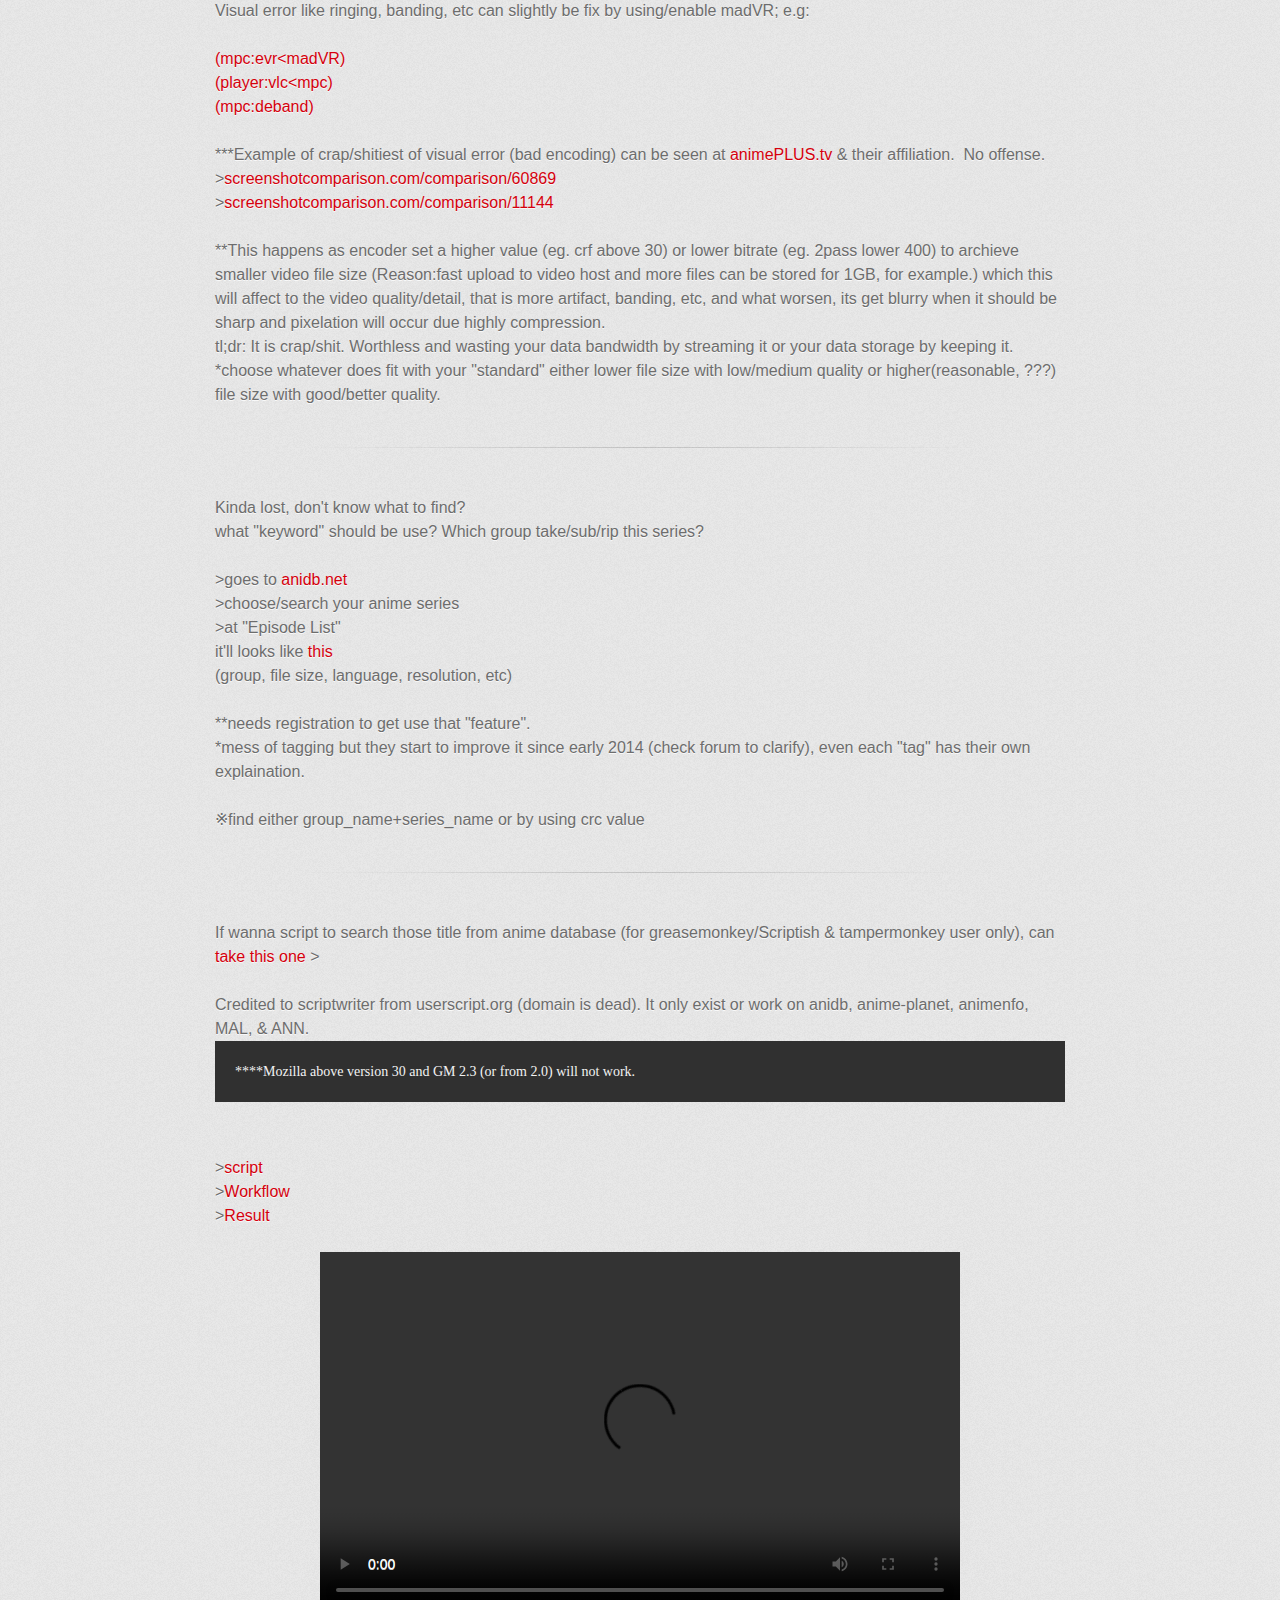
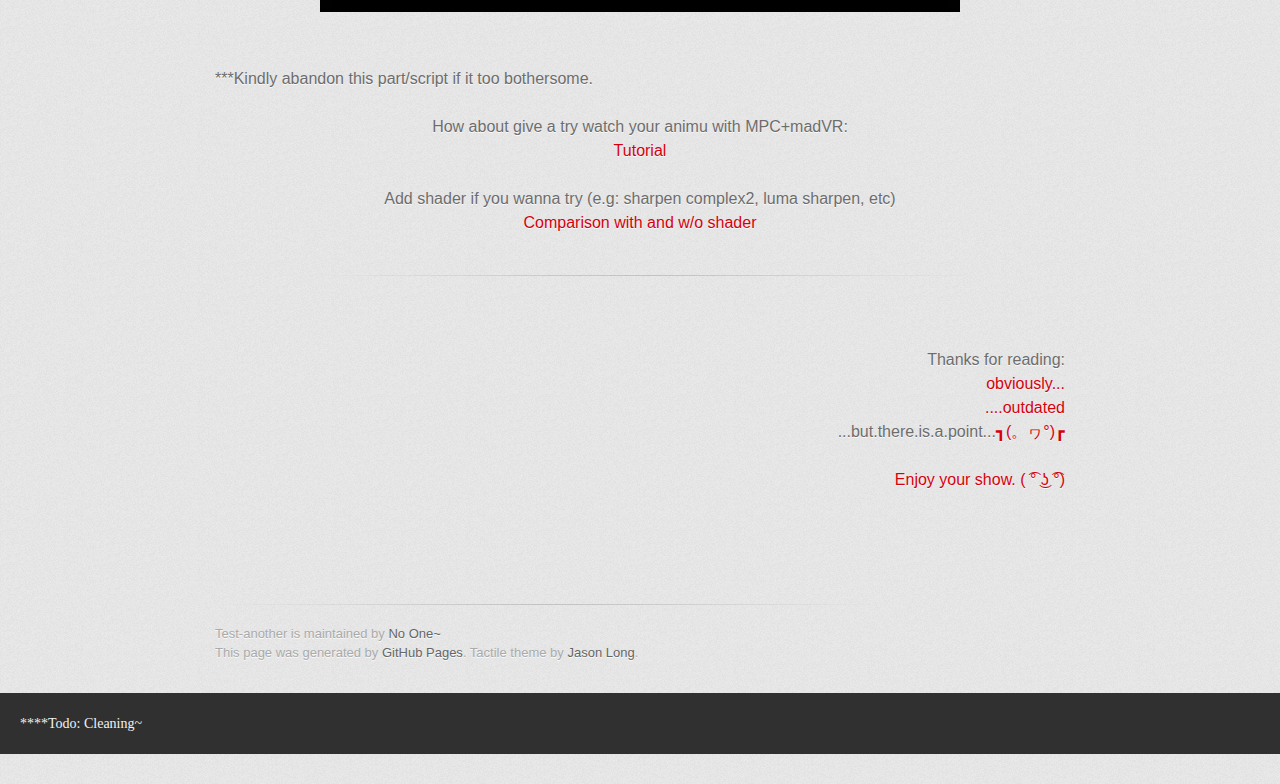
==== commit 553a9ffa: "Update indexPOST.html" ====
--- a/1/indexPOST.html
+++ b/1/indexPOST.html
@@ -28,8 +28,8 @@
       <div class="inner">
 
         <header>
-          <h1></h1>
-          <h2>You're here because you're confuse</h2>
+          <h1>You're here because you're confuse</h1>
+          <h2></h2>
         </header>
 <div id='cssmenu'>
 <ul>
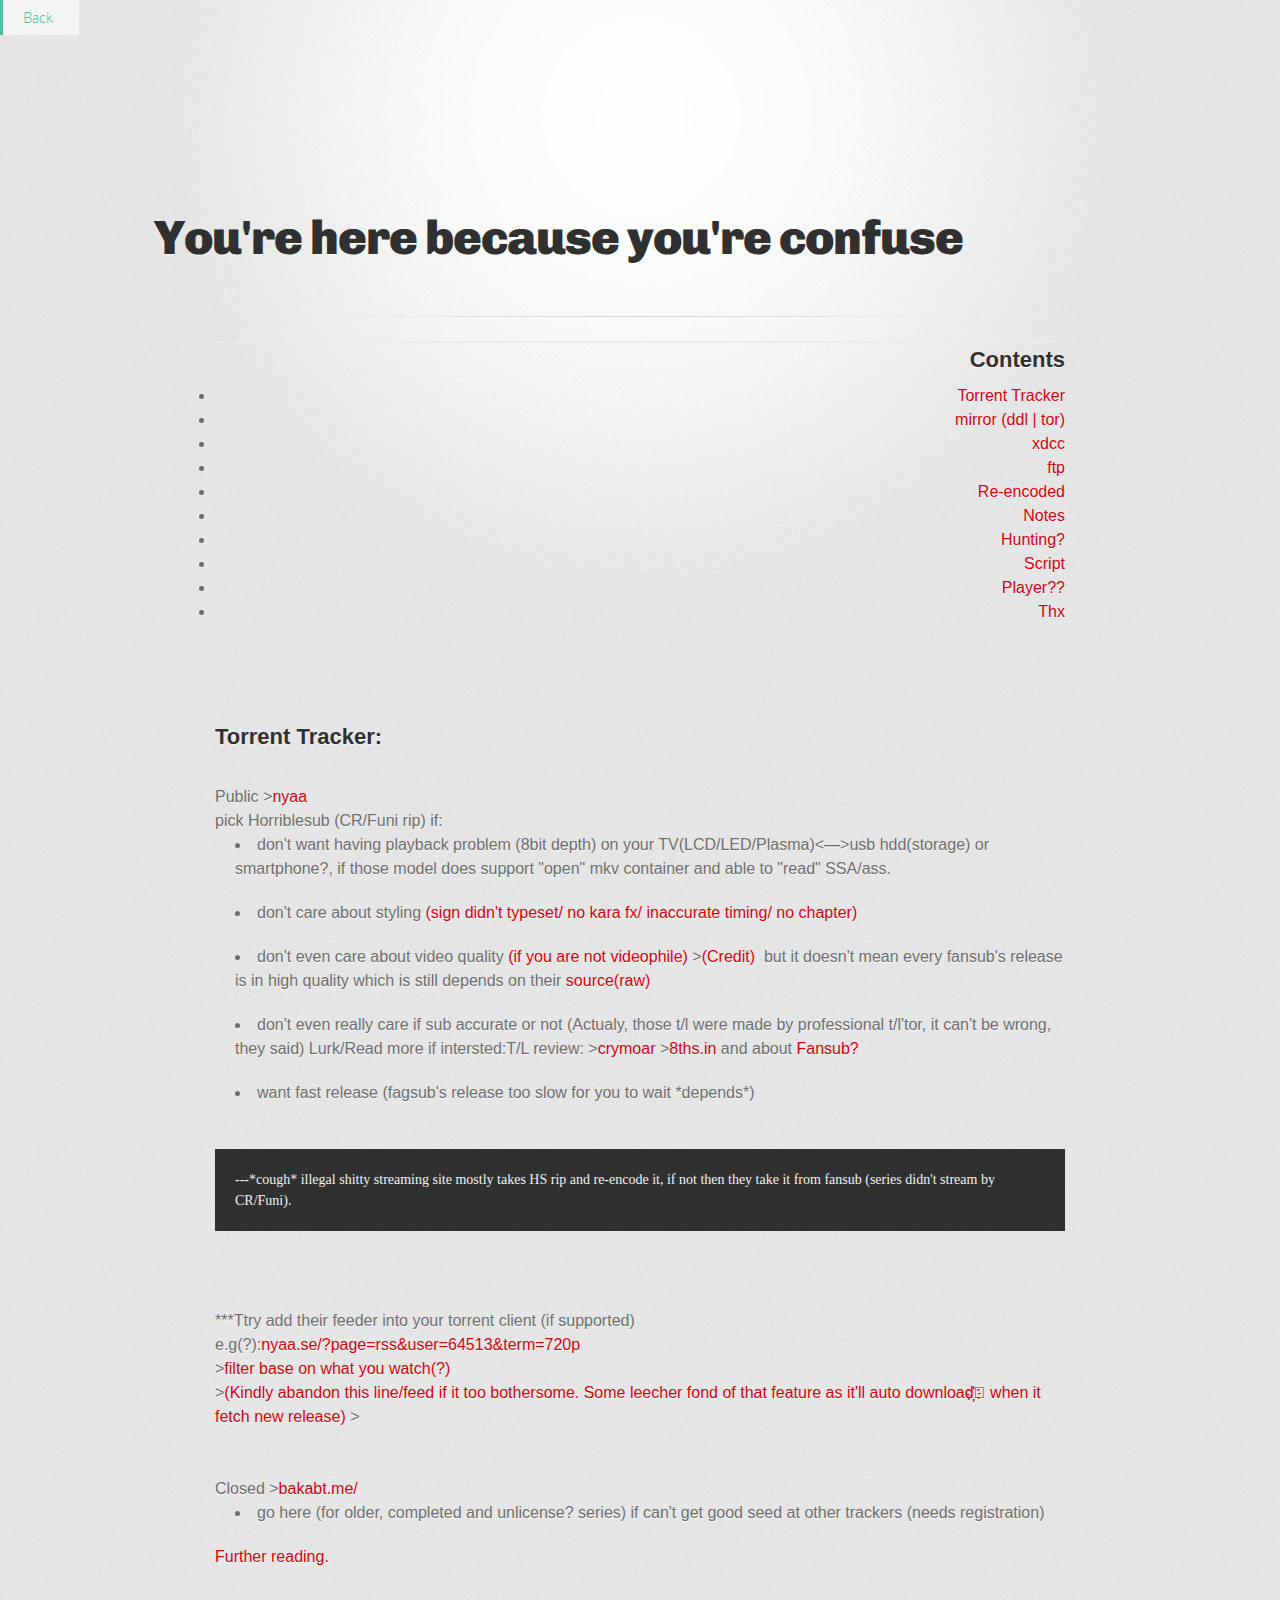
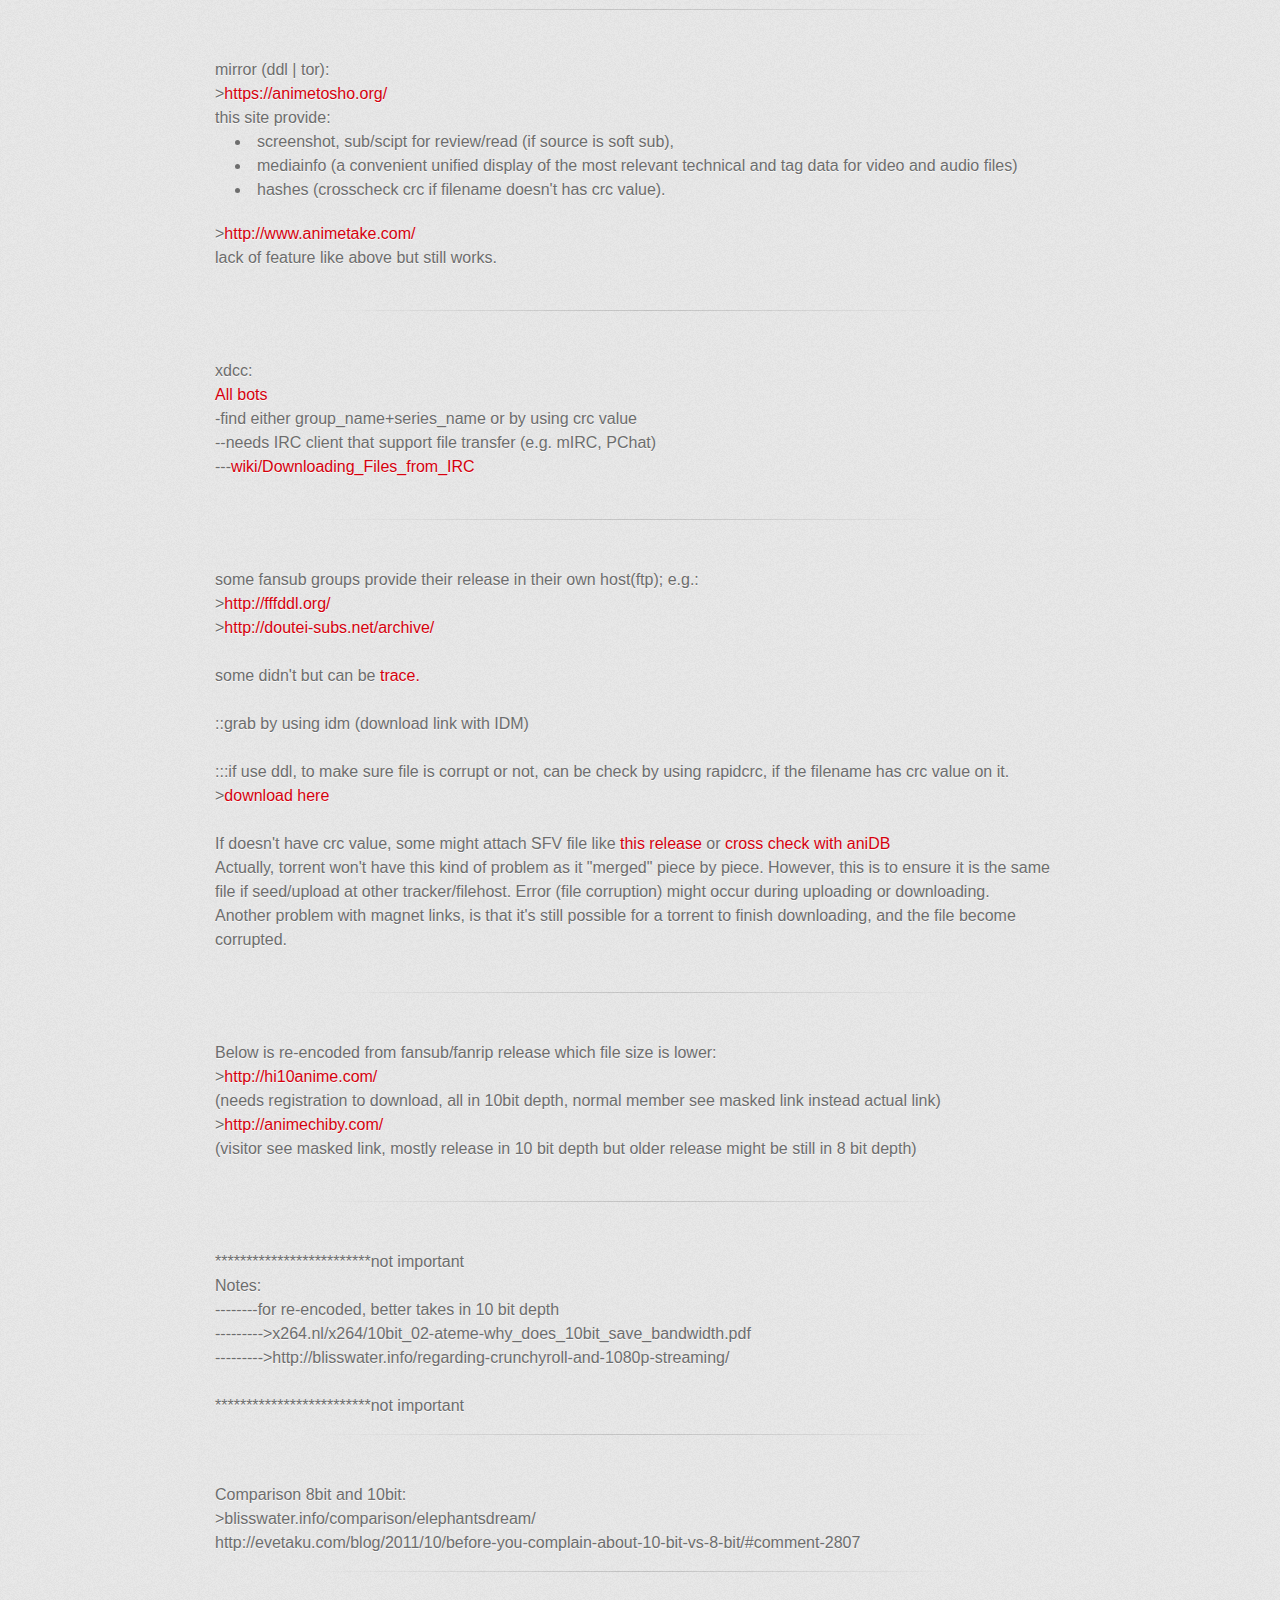
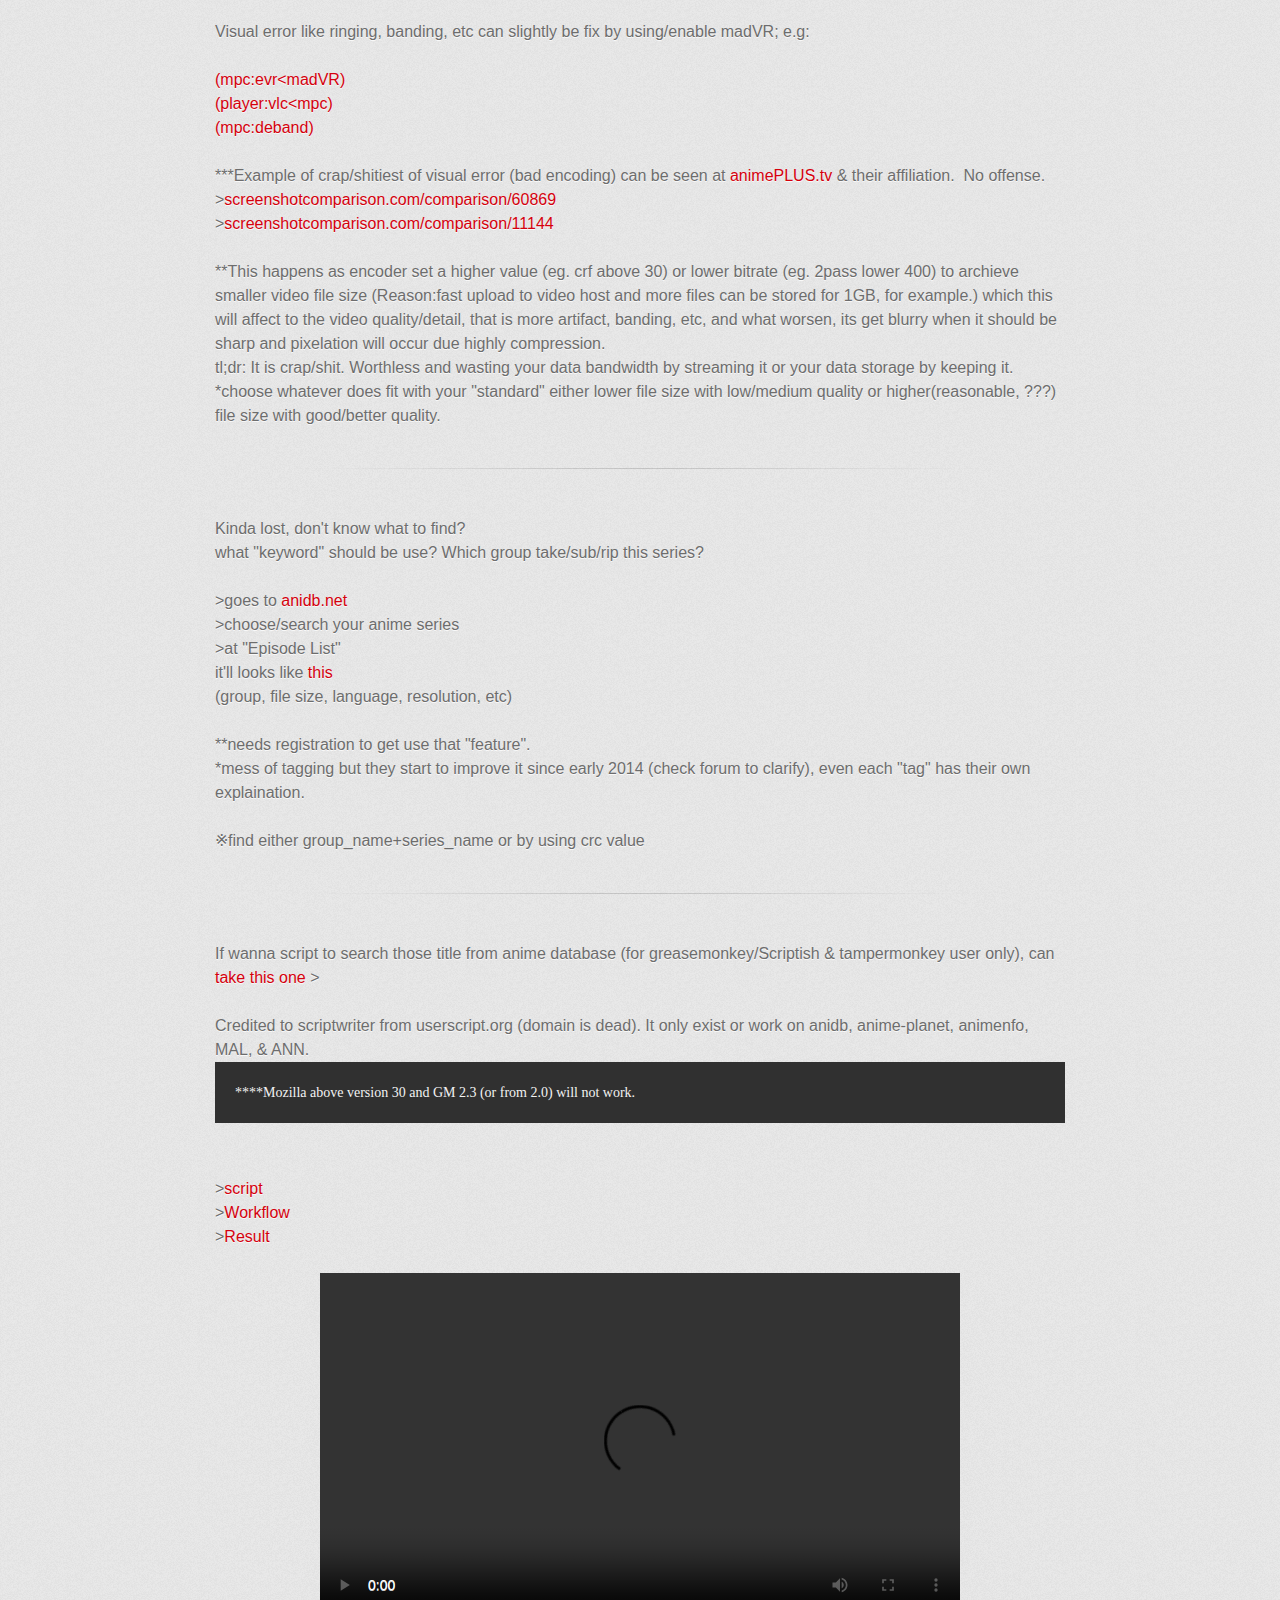
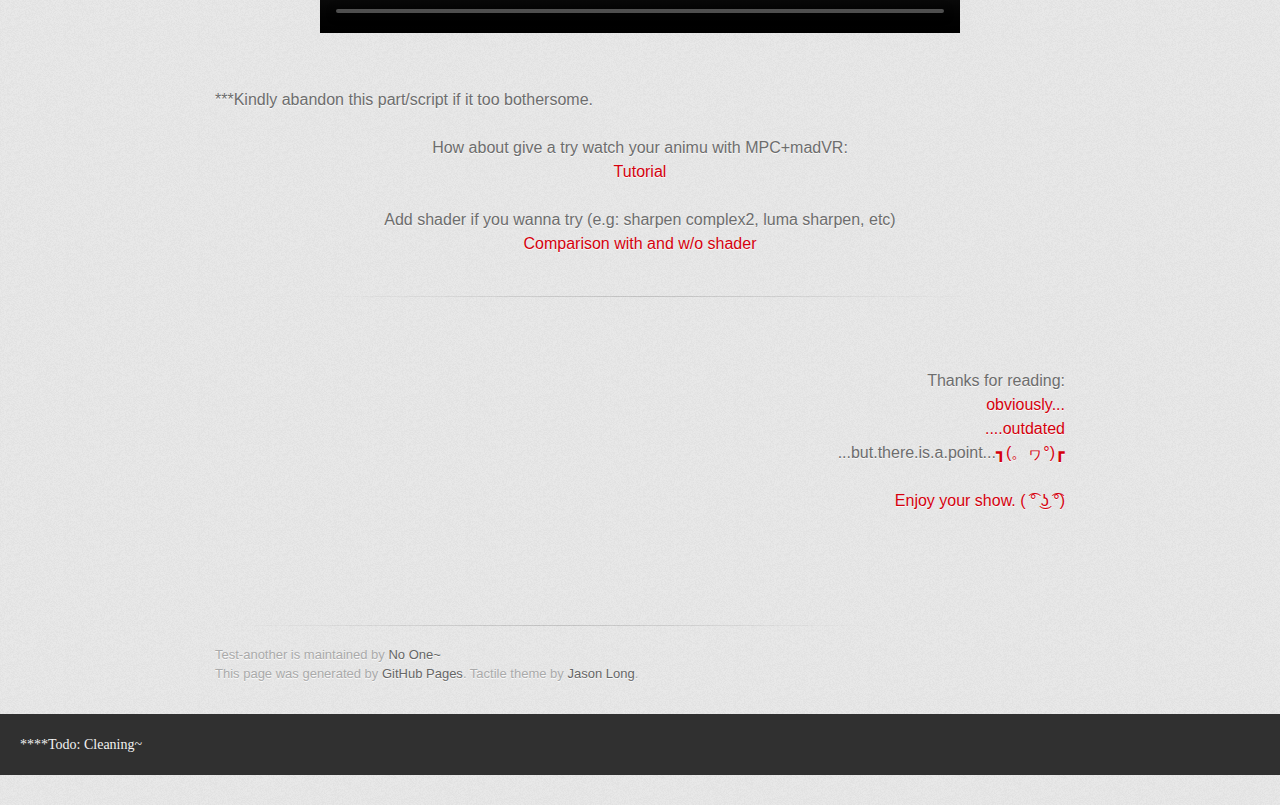
==== commit 2035621d: "Update indexPOST.html" ====
--- a/1/indexPOST.html
+++ b/1/indexPOST.html
@@ -106,7 +106,7 @@
 &gt;<a href="http://myanimelist.net/forum/?topicid=705217#msg26959039">(Credit)</a>&nbsp;&nbsp;but it doesn't mean every fansub's release is in high quality which is still depends on their <a href="http://screenshotcomparison.com/comparison/94258">source(raw)</a></li></ul>
 <ul><li>don't even really care if sub accurate or not (Actualy, those t/l were made by professional t/l'tor, it can't be wrong, they said) Lurk/Read more if intersted:T/L review: &gt;<a href="http://www.crymore.net/">crymoar</a> &gt;<a href="http://8ths.in/">8ths.in</a> and about <a href="http://animenewsnetwork.com/bbs/phpBB2/viewtopic.php?t=59774">Fansub?</a></li></ul>
 <ul><li>want fast release (fagsub's release too slow for you to wait *depends*)</li></ul><br>
-<pre><code>---*cough* illegal shitty streaming site mostly takes HS rip and re-encode it, if not then they take it from fansub (series didn't stream by CR/Funi).</code></pre><br><br>
+<pre><code style="white-space: pre-wrap;">---*cough* illegal shitty streaming site mostly takes HS rip and re-encode it, if not then they take it from fansub (series didn't stream by CR/Funi).</code></pre><br><br>
 ***Ttry add their feeder into your torrent client (if supported) <br>e.g(?):<a href="http://i.imgur.com/gm9xEwx.png">nyaa.se/?page=rss&amp;user=64513&amp;term=720p</a> <br>&gt;<a href="http://i.imgur.com/DxFD4zB.png">filter base on what you watch(?)</a><br>&gt;<a href="http://i.imgur.com/eDHtuCw.jpg">(Kindly abandon this line/feed if it too bothersome. Some leecher fond of that feature as it'll auto download҉҉⃝ when it fetch new release)</a> 
 
 &gt;<br><br><br><b>Closed</b>
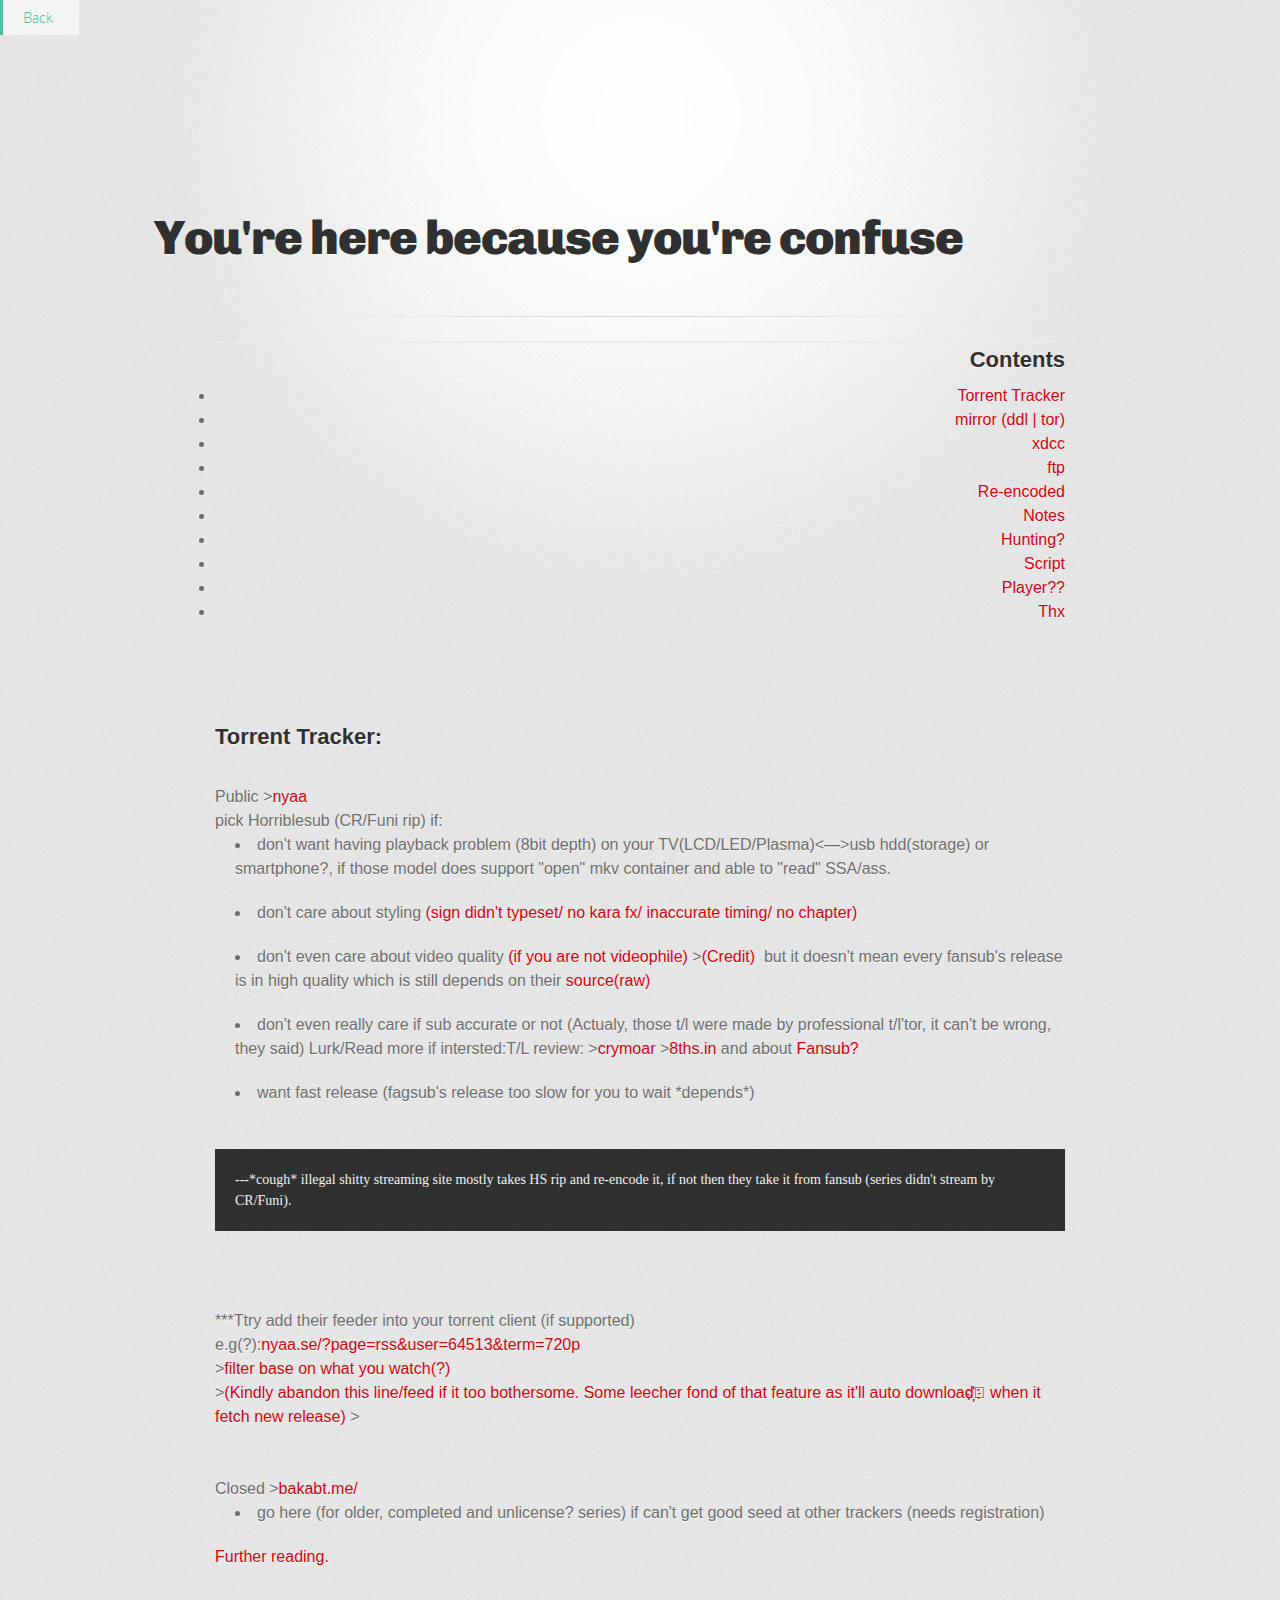
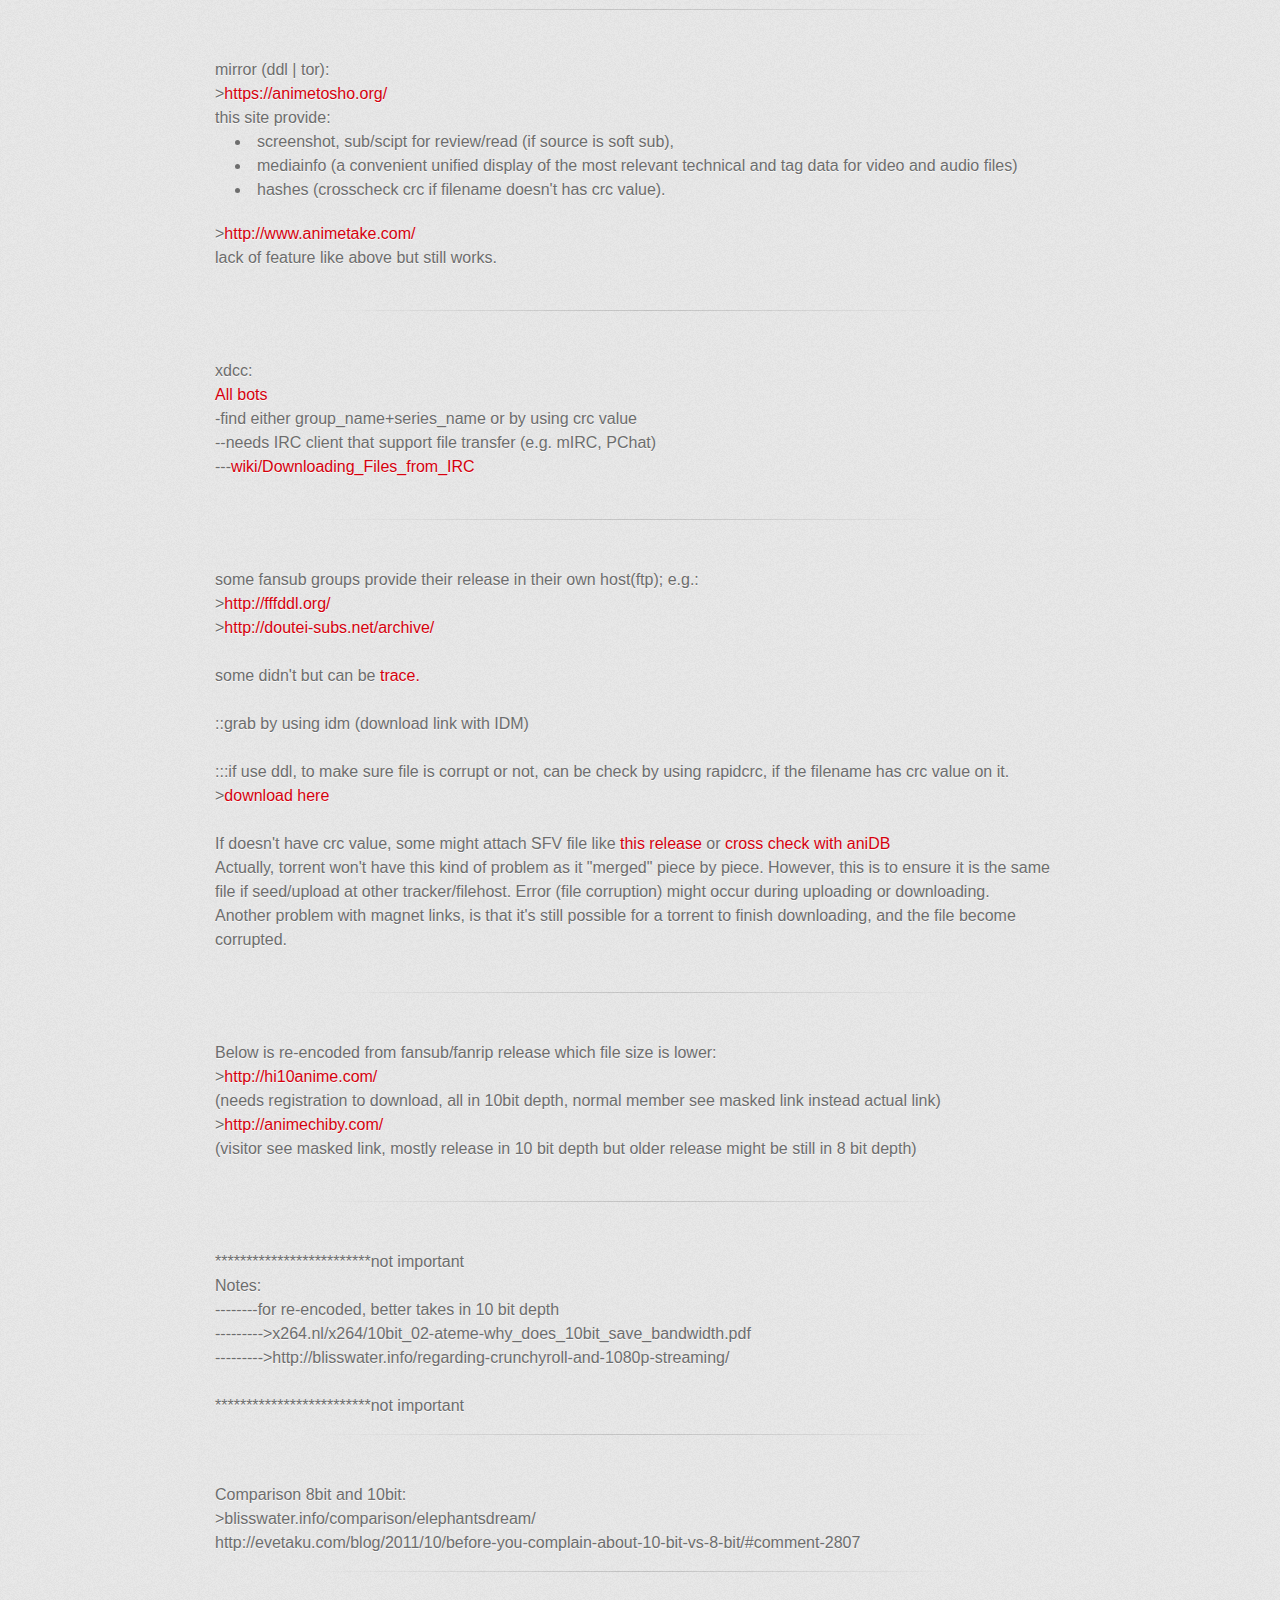
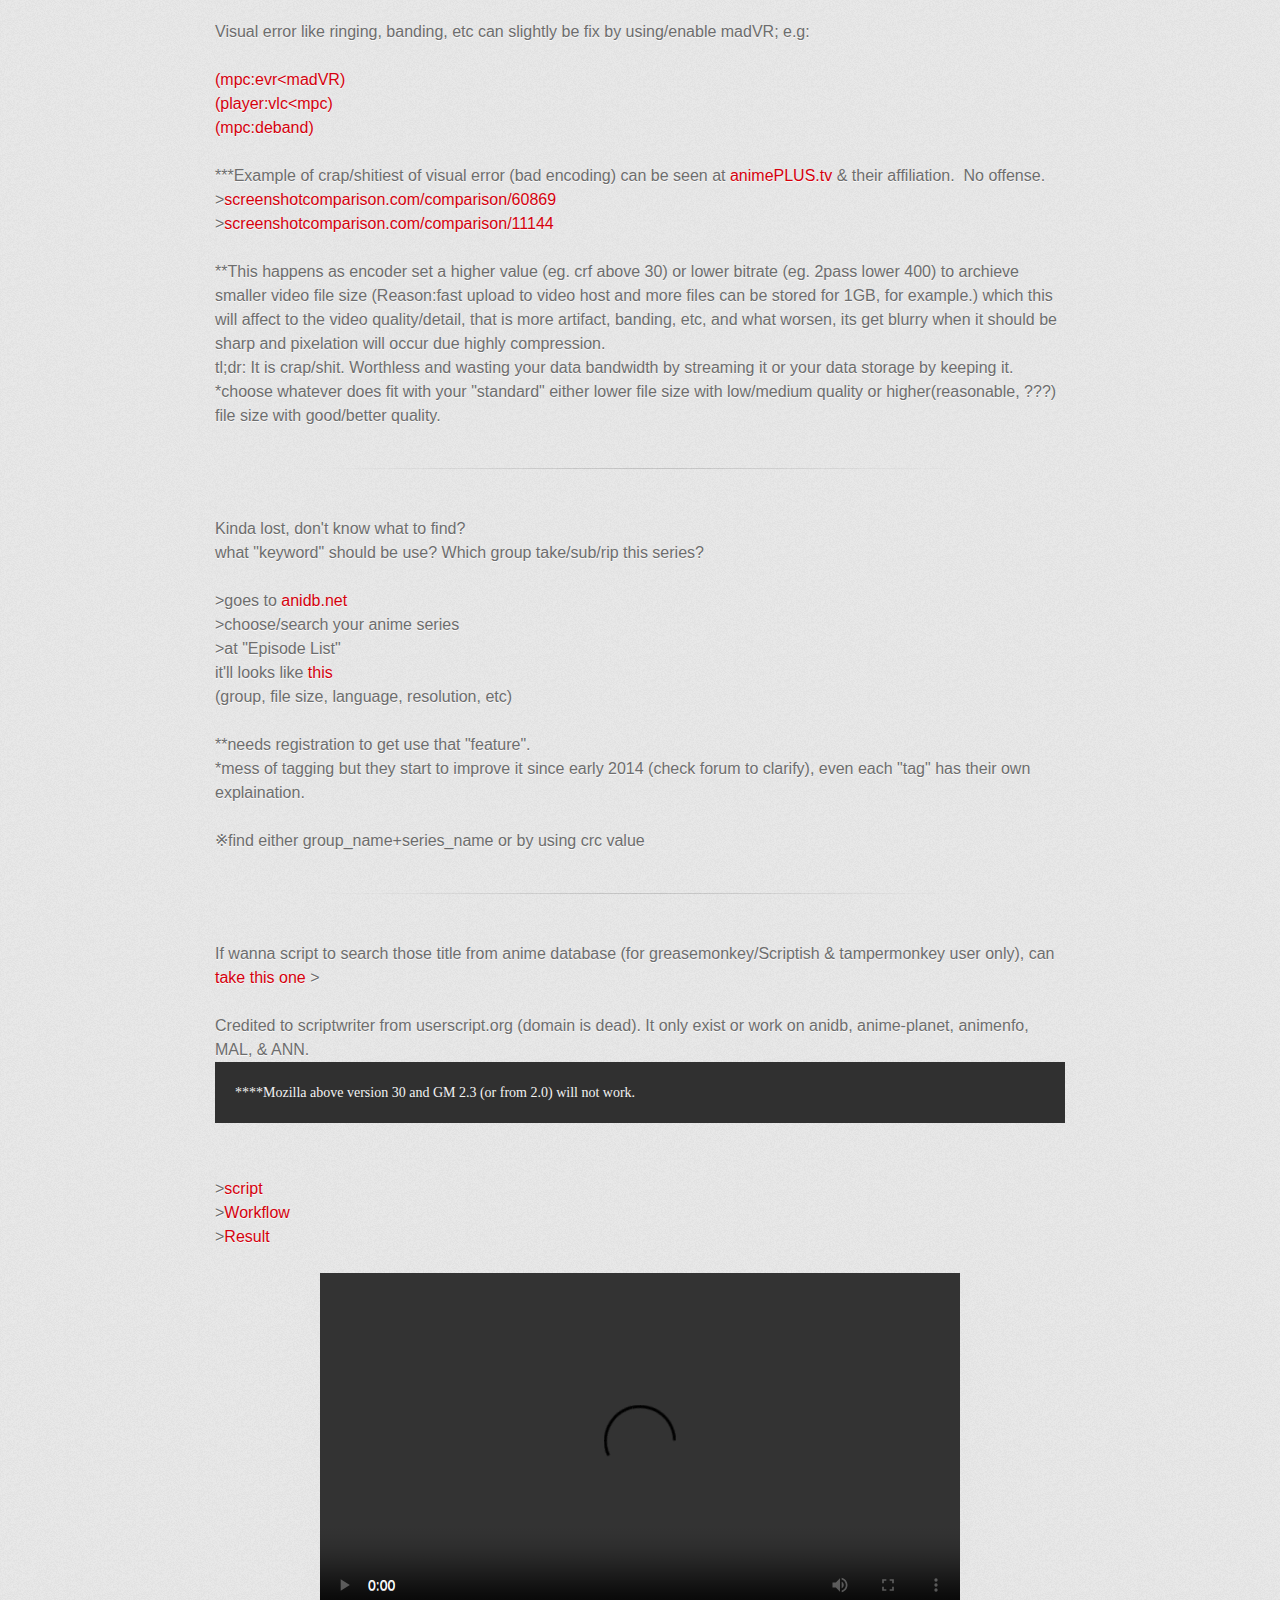
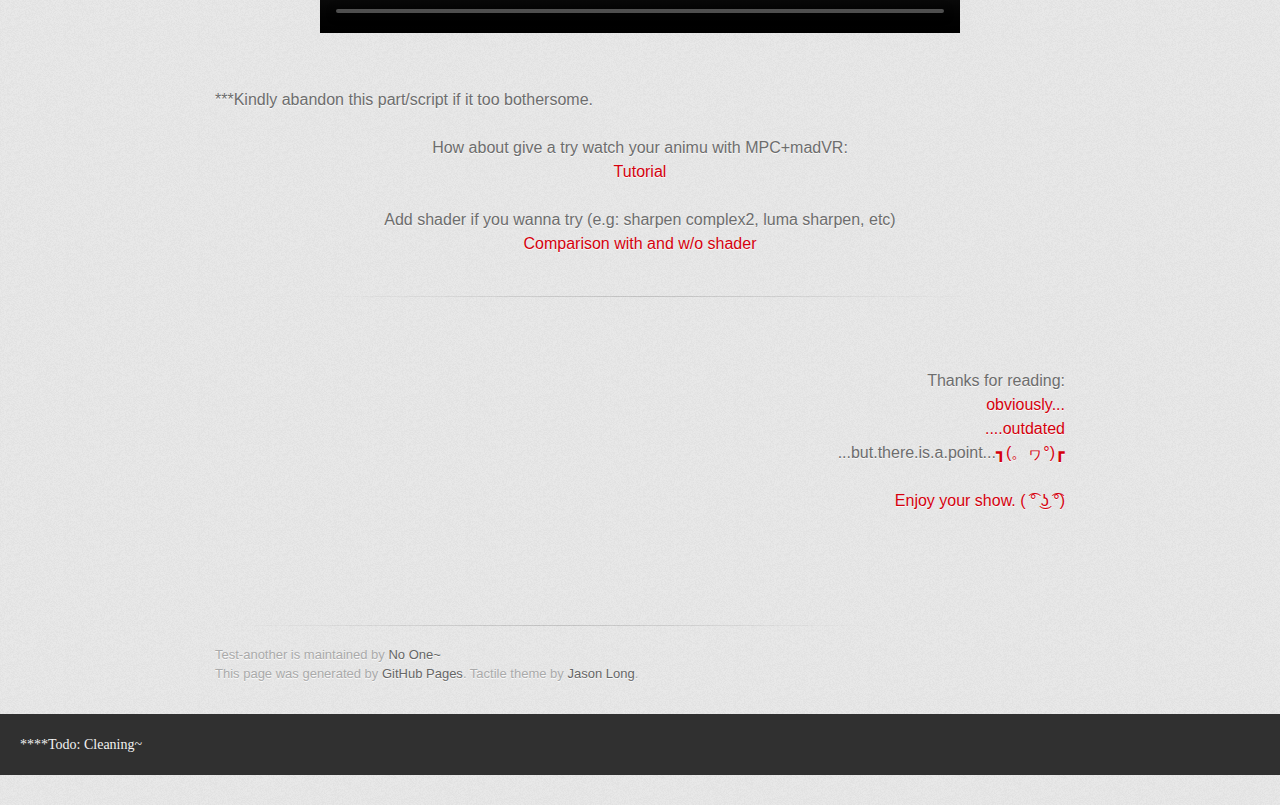
==== commit 868fb0cc: "Update indexPOST.html" ====
--- a/1/indexPOST.html
+++ b/1/indexPOST.html
@@ -166,7 +166,7 @@
 <br>
 ***Example of crap/shitiest of visual error (bad encoding) can be seen at <a href="http://www.animeplus.tv/">animePLUS.tv</a> &amp; their affiliation.&nbsp;&nbsp;No offense.<br>
 &gt;<a href="http://screenshotcomparison.com/comparison/60869">screenshotcomparison.com/comparison/60869</a><br>
-&gt;<a href="http://screenshotcomparison.com/comparison/60869">screenshotcomparison.com/comparison/11144</a><br><br>
+&gt;<a href="http://screenshotcomparison.com/comparison/11144">screenshotcomparison.com/comparison/11144</a><br><br>
 
 **This happens as encoder set a higher value (eg. crf above 30) or lower bitrate (eg. 2pass lower 400) to archieve smaller video file size (Reason:fast upload to video host and more files can be stored for 1GB, for example.) which this will affect to the video quality/detail, that is more artifact, banding, etc, and what worsen, its get blurry when it should be sharp and pixelation will occur due highly compression.<br>
 tl;dr: It is crap/shit. Worthless and wasting your data bandwidth by streaming it or your data storage by keeping it.<br>
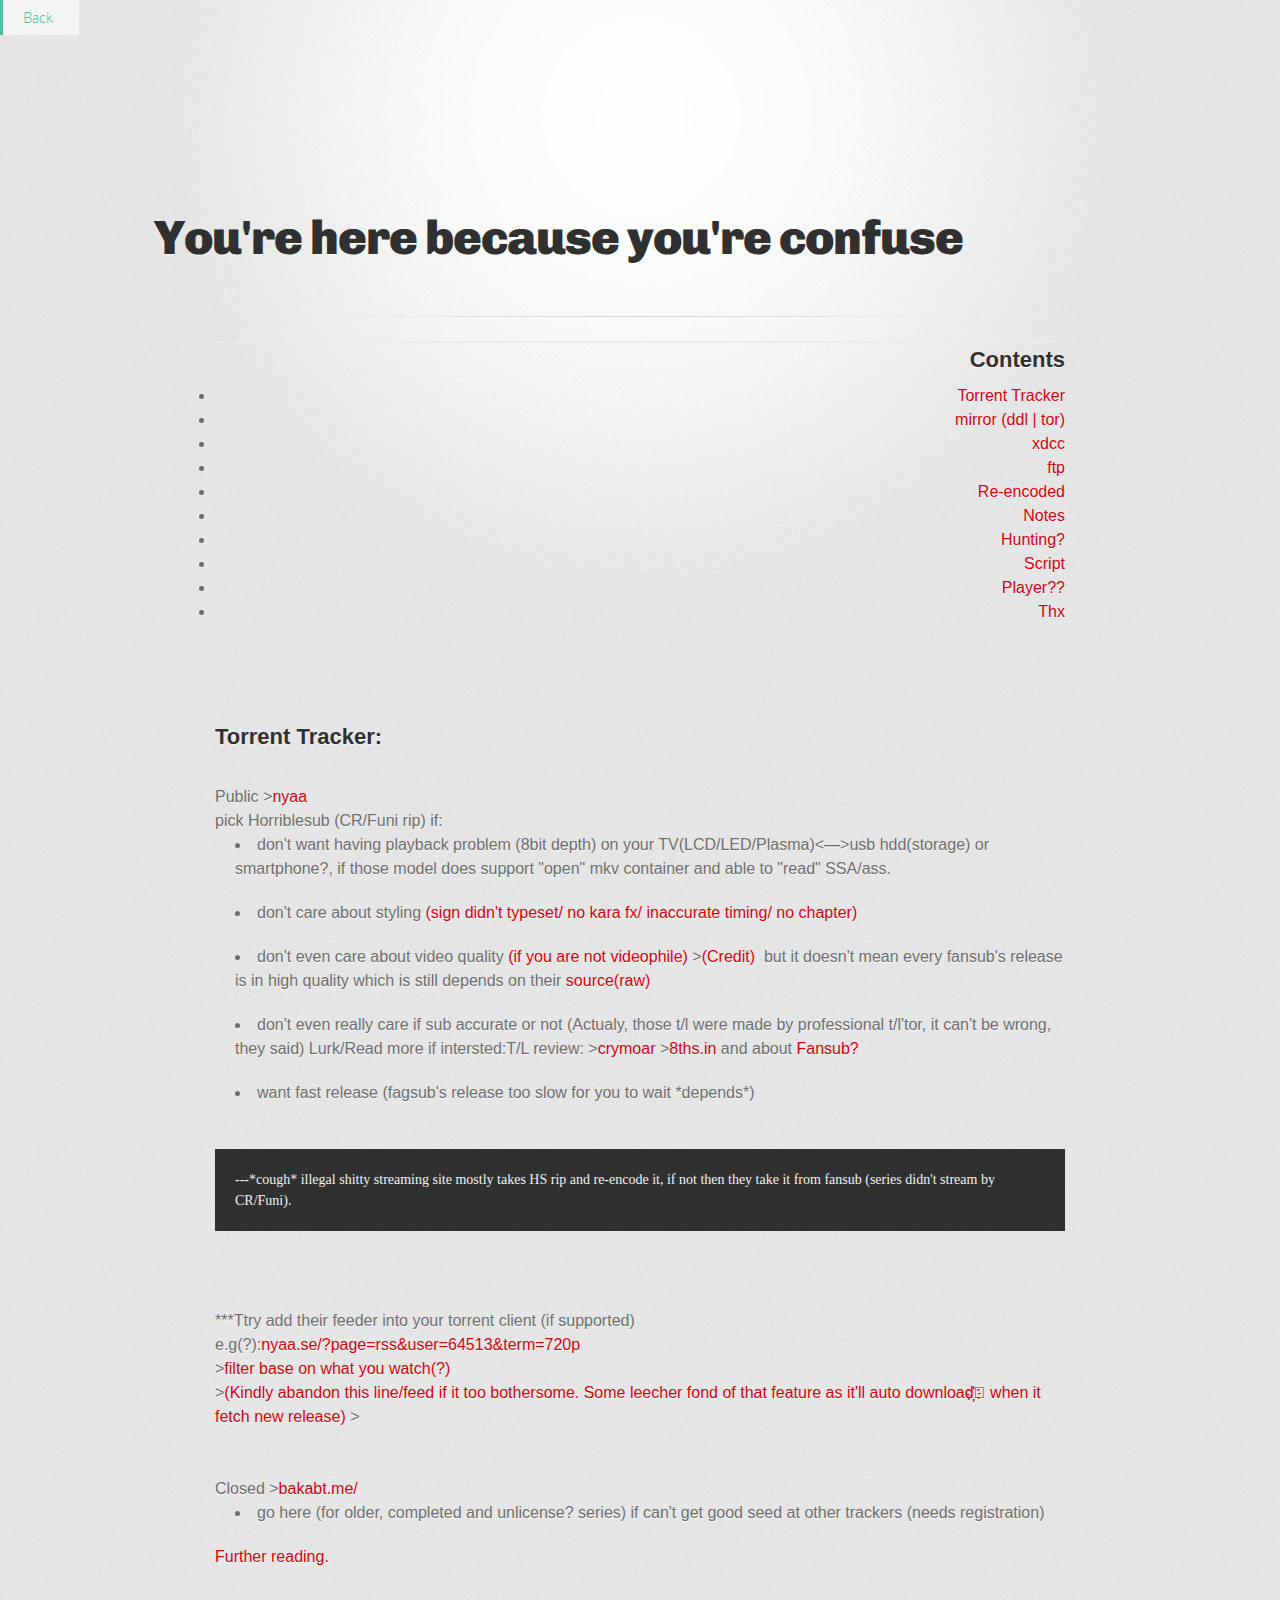
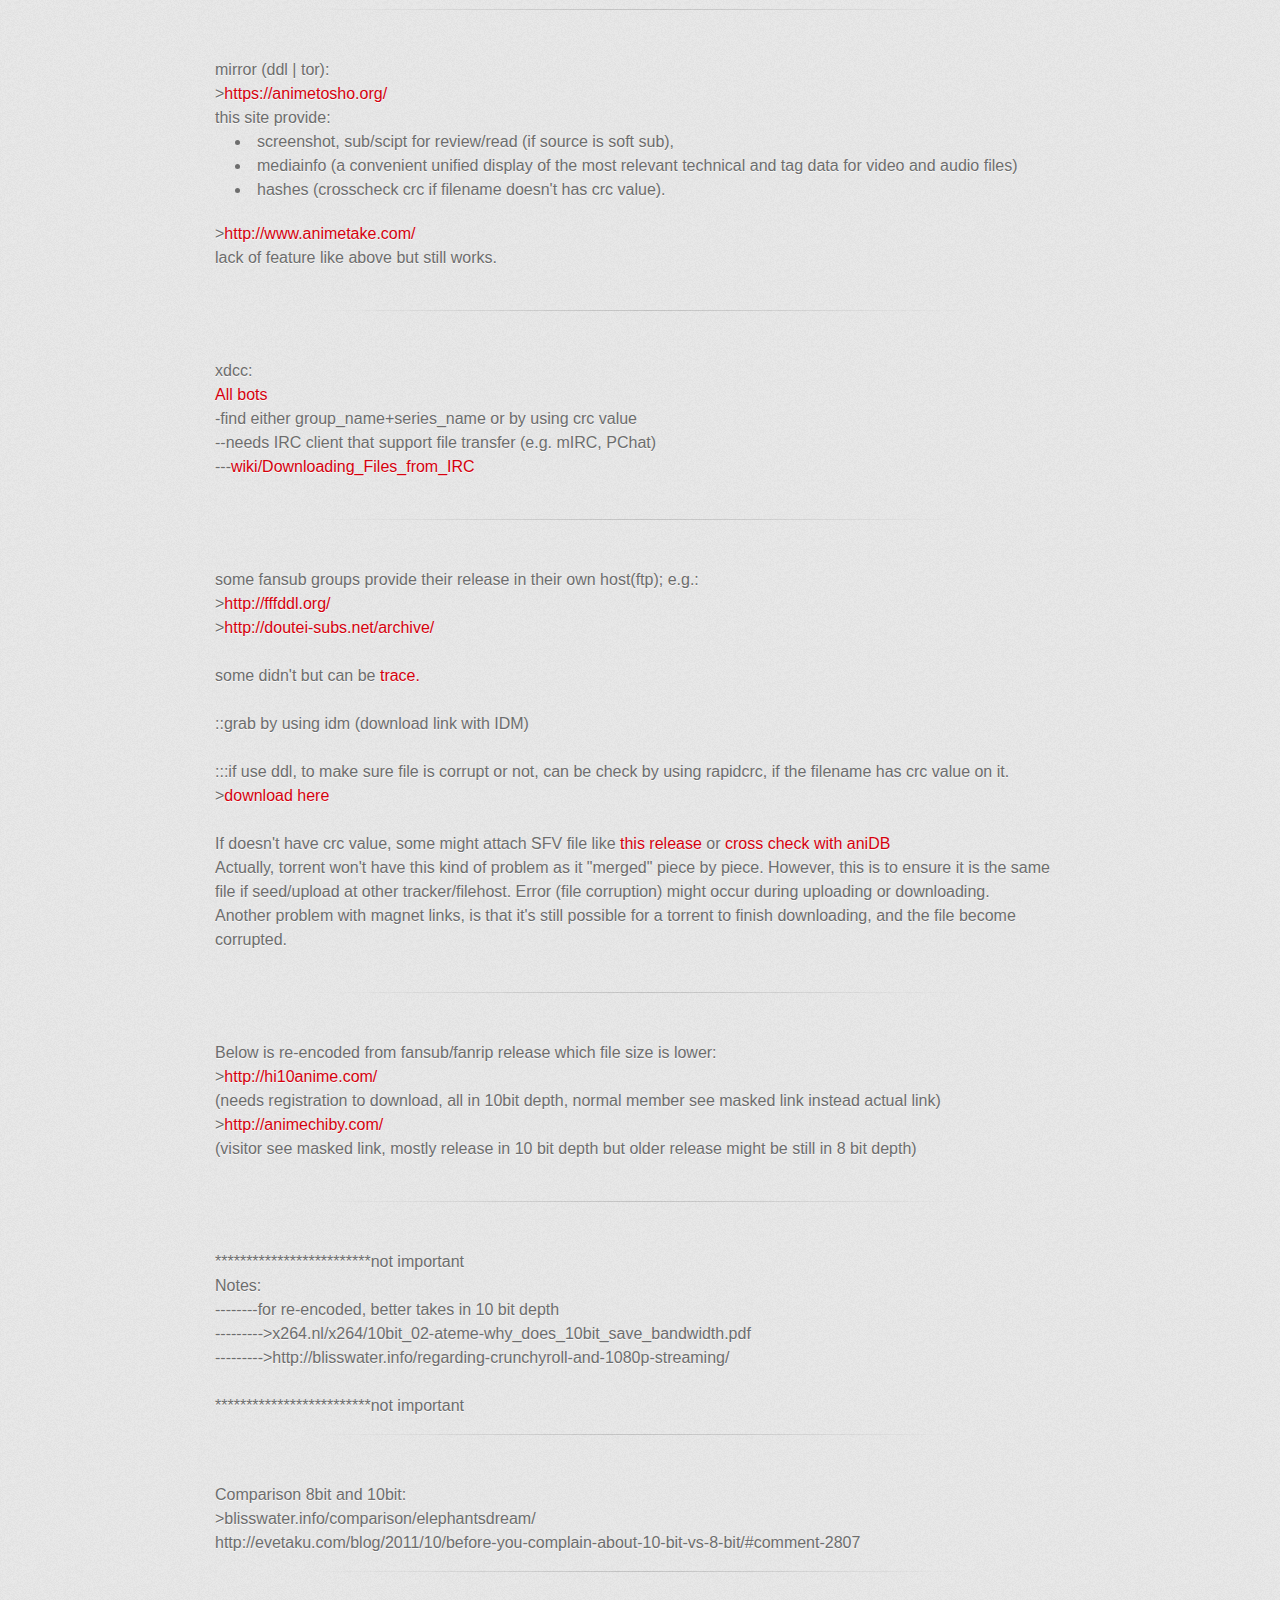
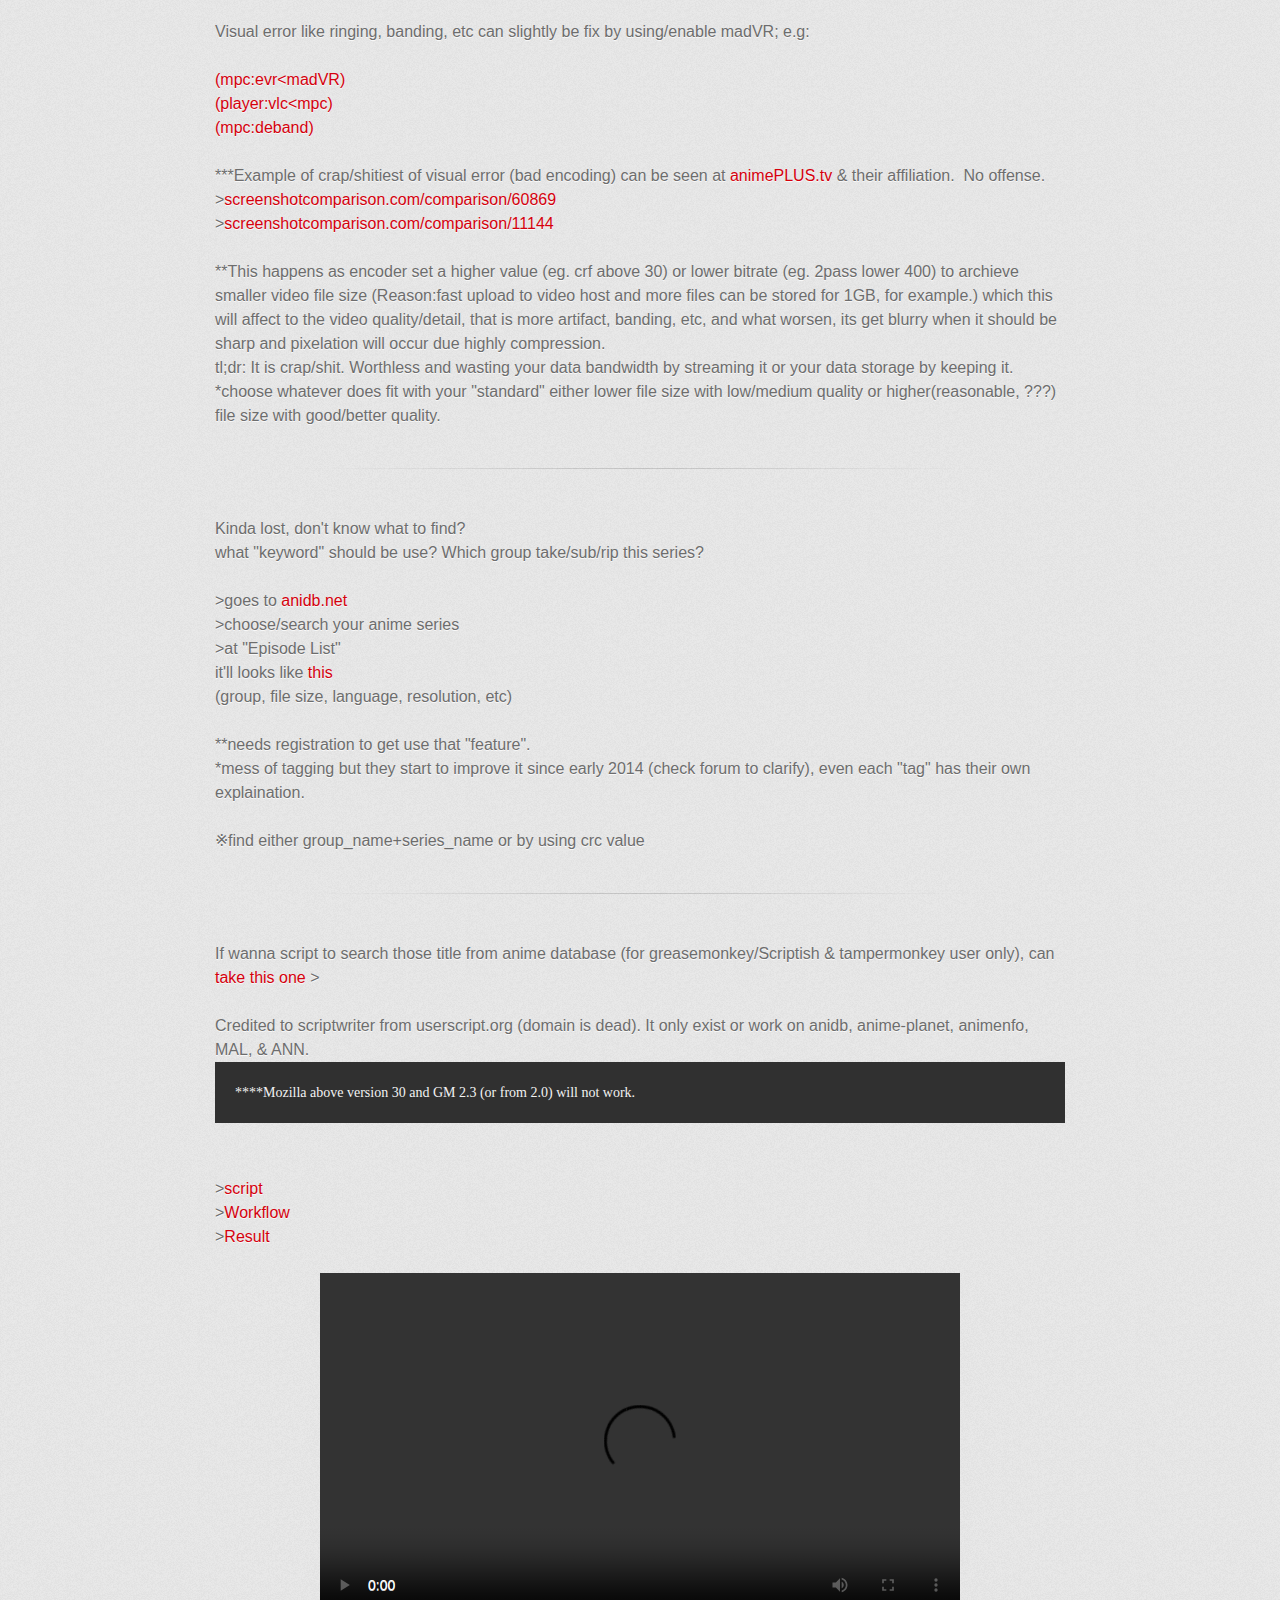
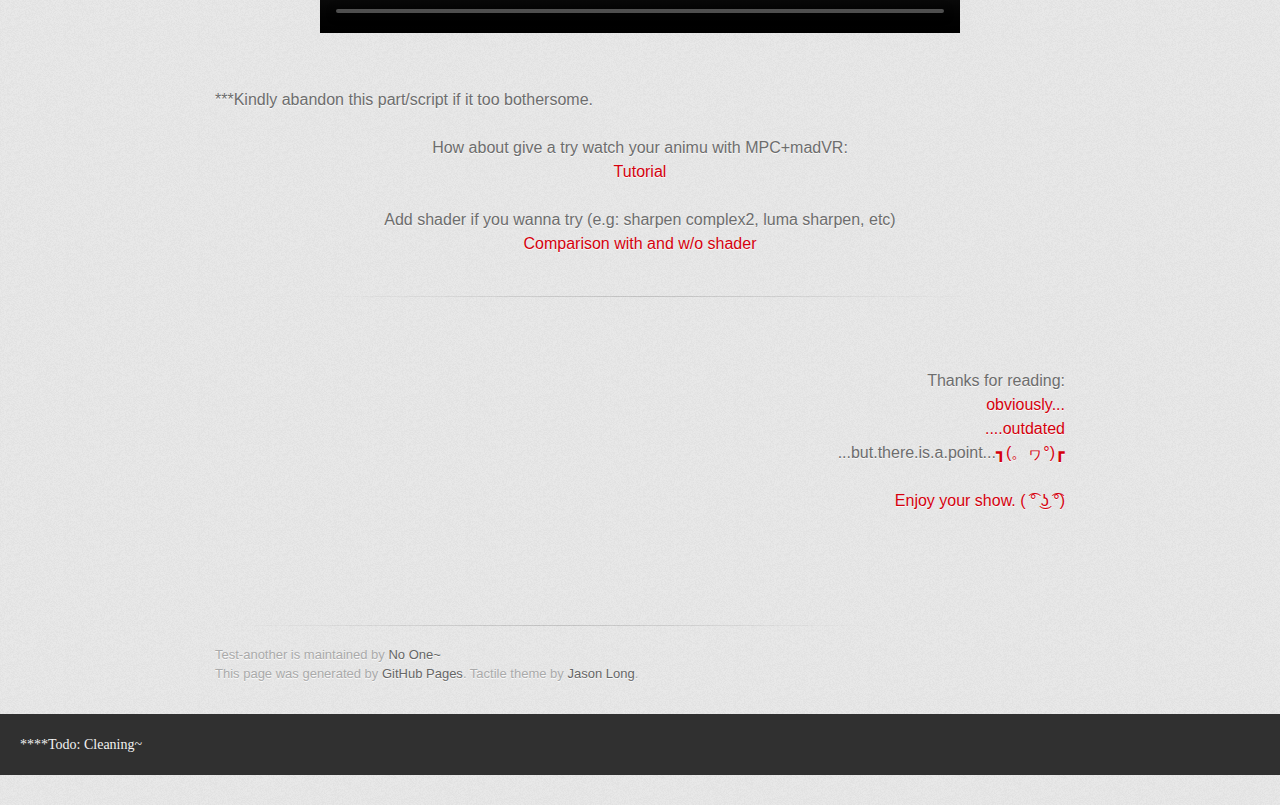
==== commit ddaa4b16: "Update indexPOST.html" ====
--- a/1/indexPOST.html
+++ b/1/indexPOST.html
@@ -196,7 +196,8 @@
 &gt;<a href="http://i.imgur.com/N3qbOQF.png">Result</a><br><br>
 <div align="center">
 <video width="640" height="360" autoplay loop="true" controls>
-<source src="http://a.pomf.se/yvmyth.webm" type="video/webm">
+<!-- <source src="http://a.pomf.se/yvmyth.webm" type="video/webm"> -->
+<source src="https://raw.githubusercontent.com/AkiWS33/-turnt-octo-hall/gh-pages/1/_videos/ats.webm" type="video/webm">
 Your browser does not support the video tag.</source> 
 </video></div> <br><br>
 
